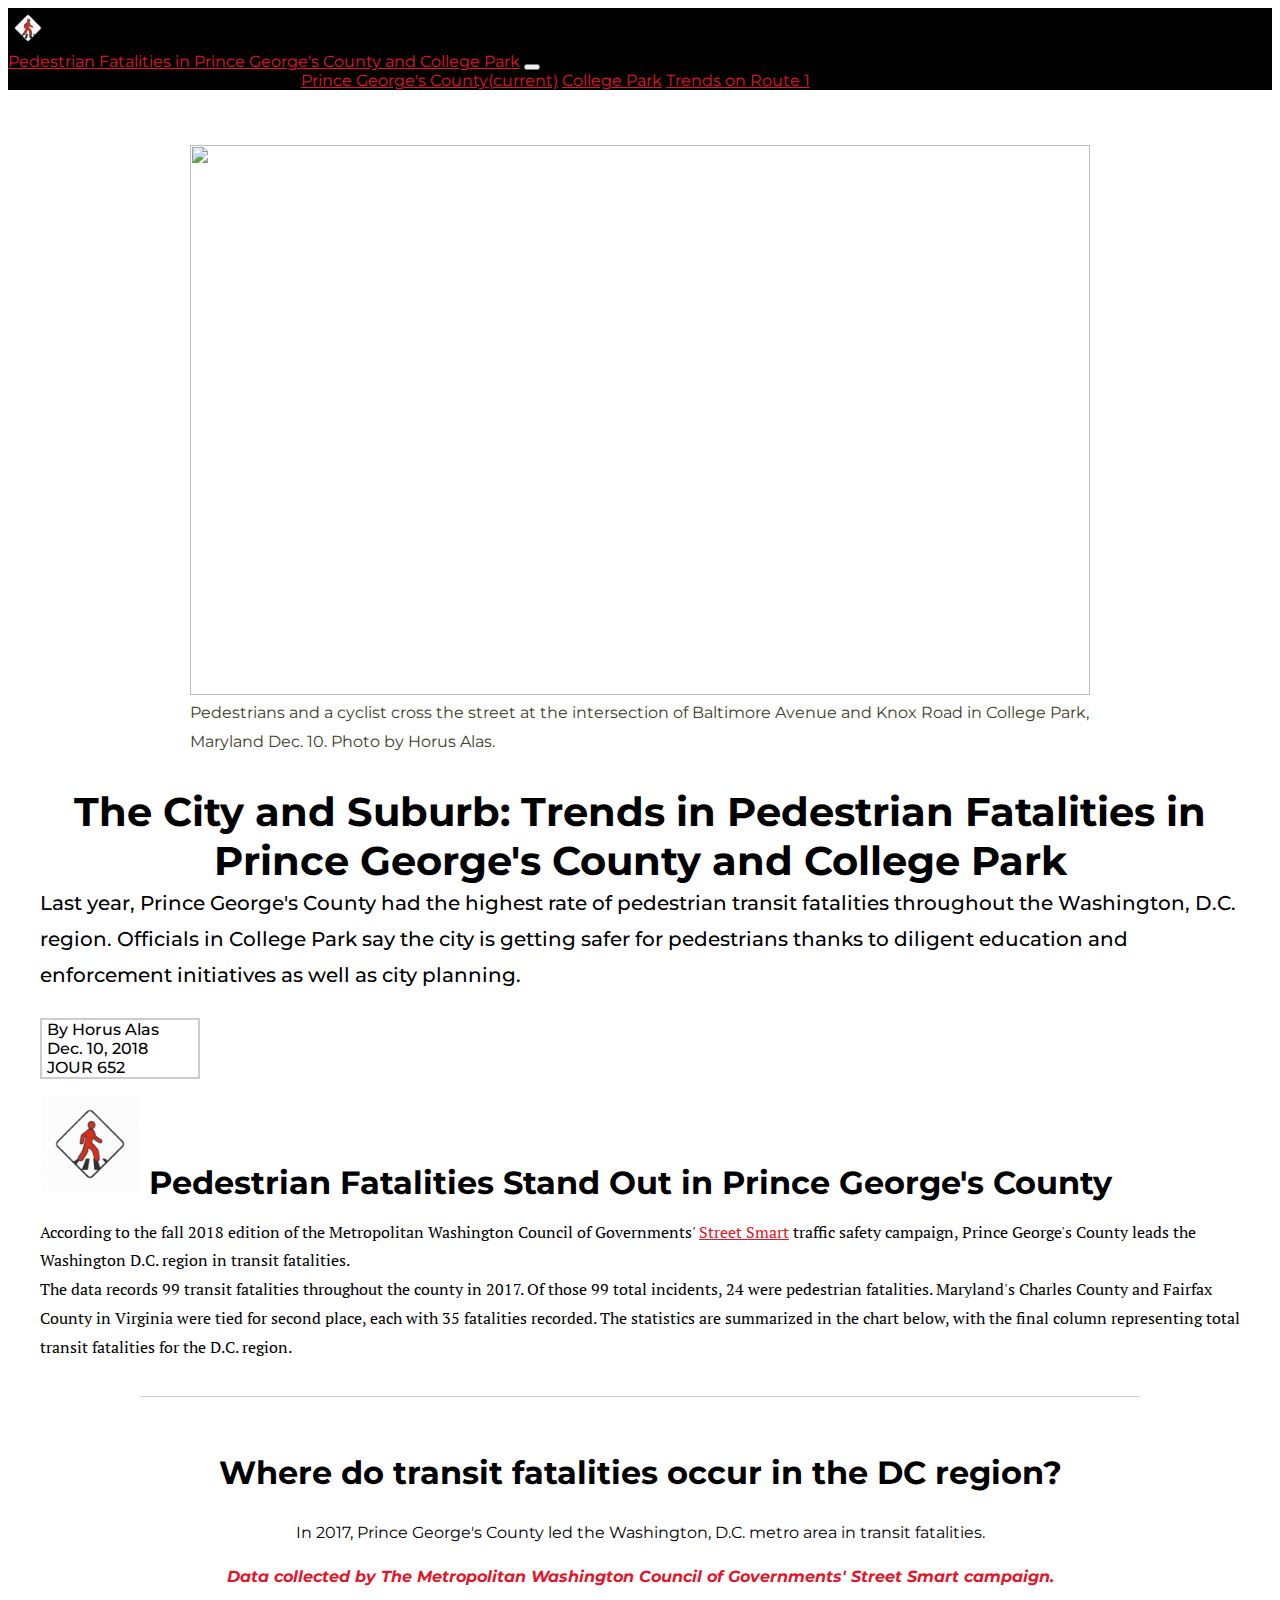
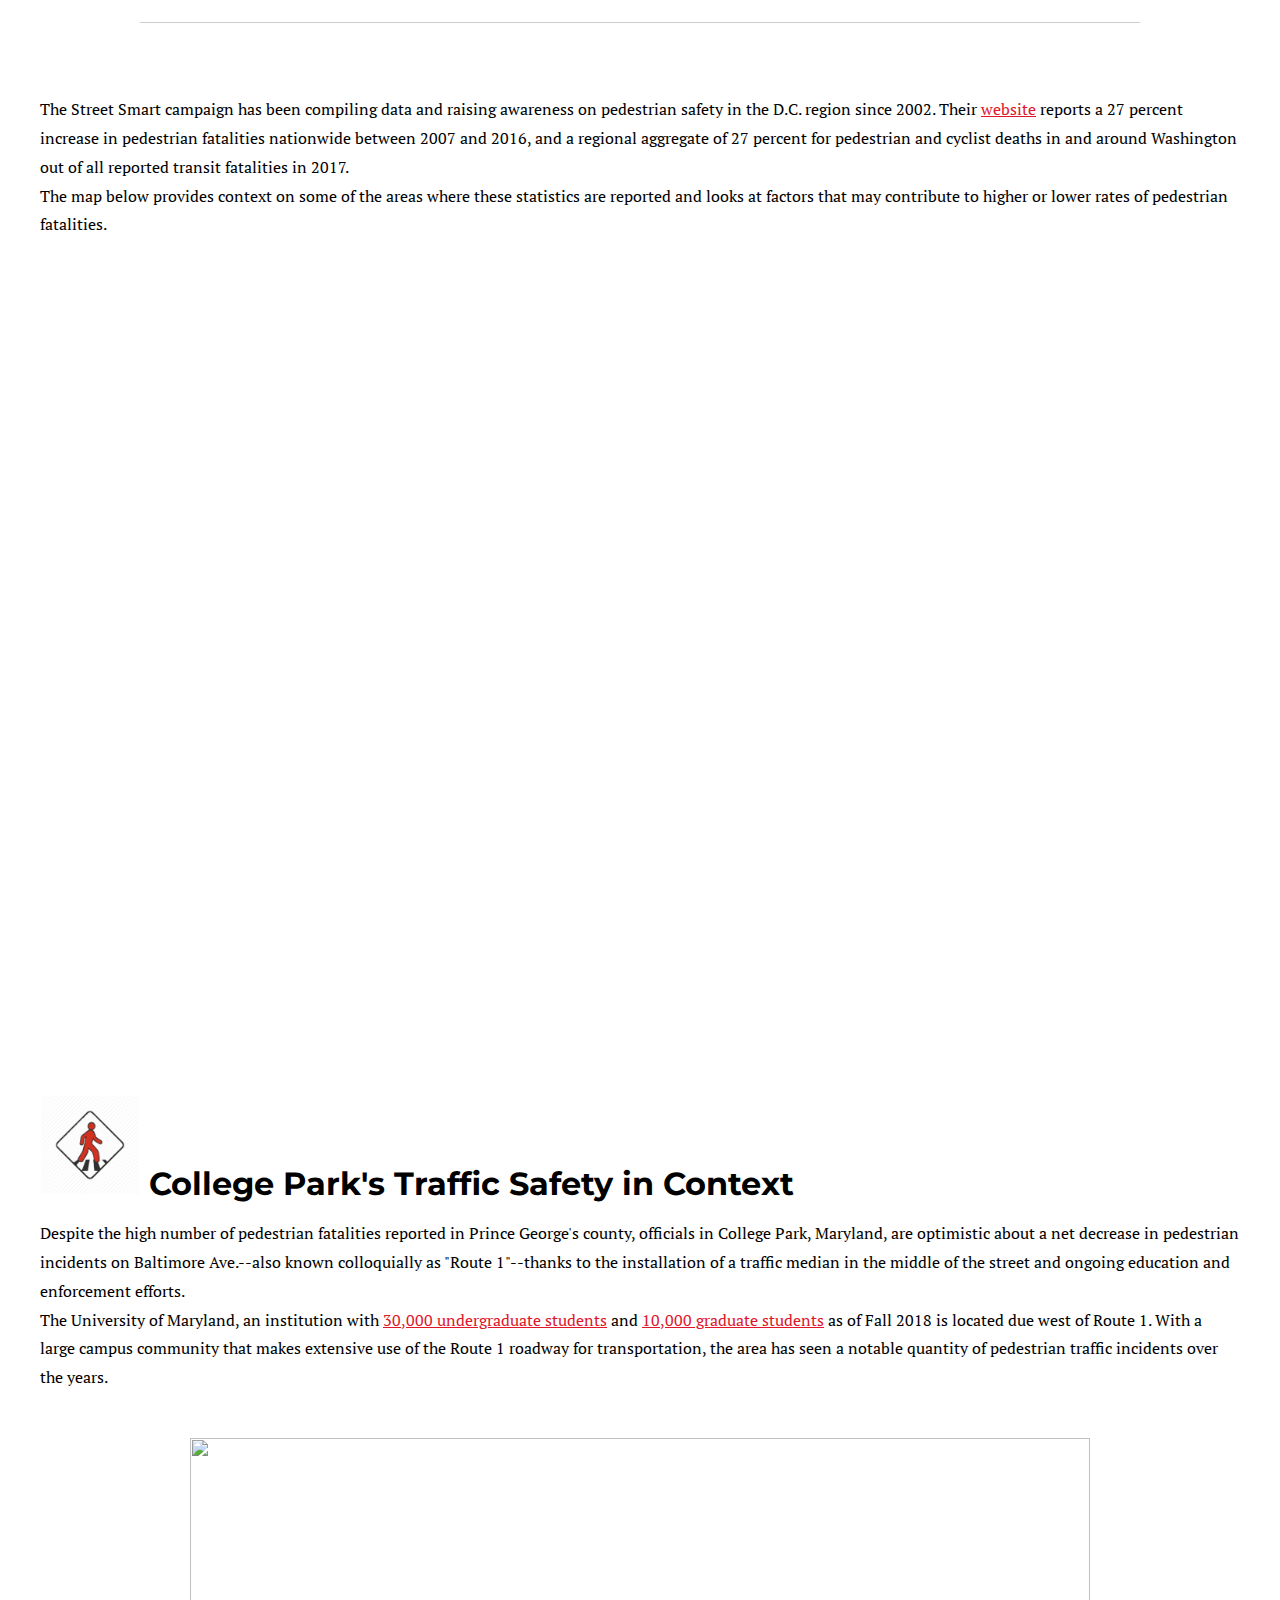
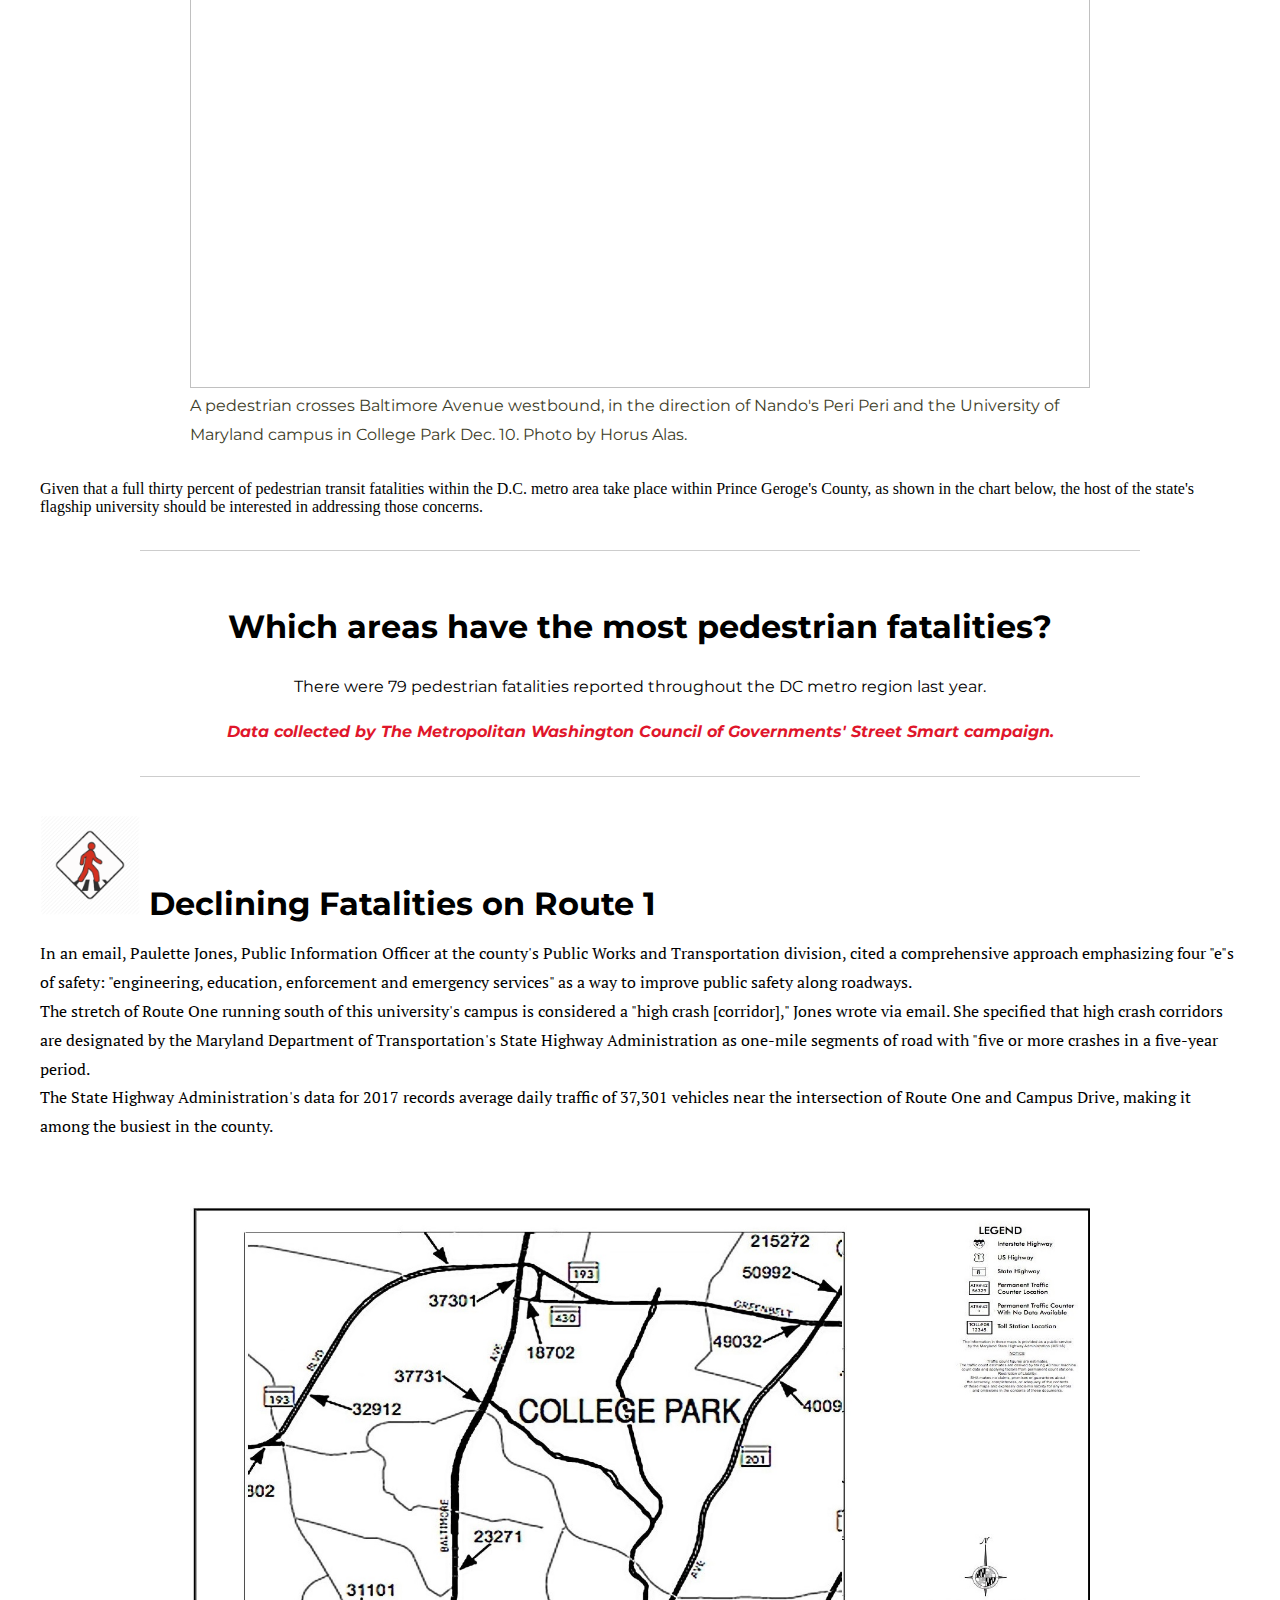
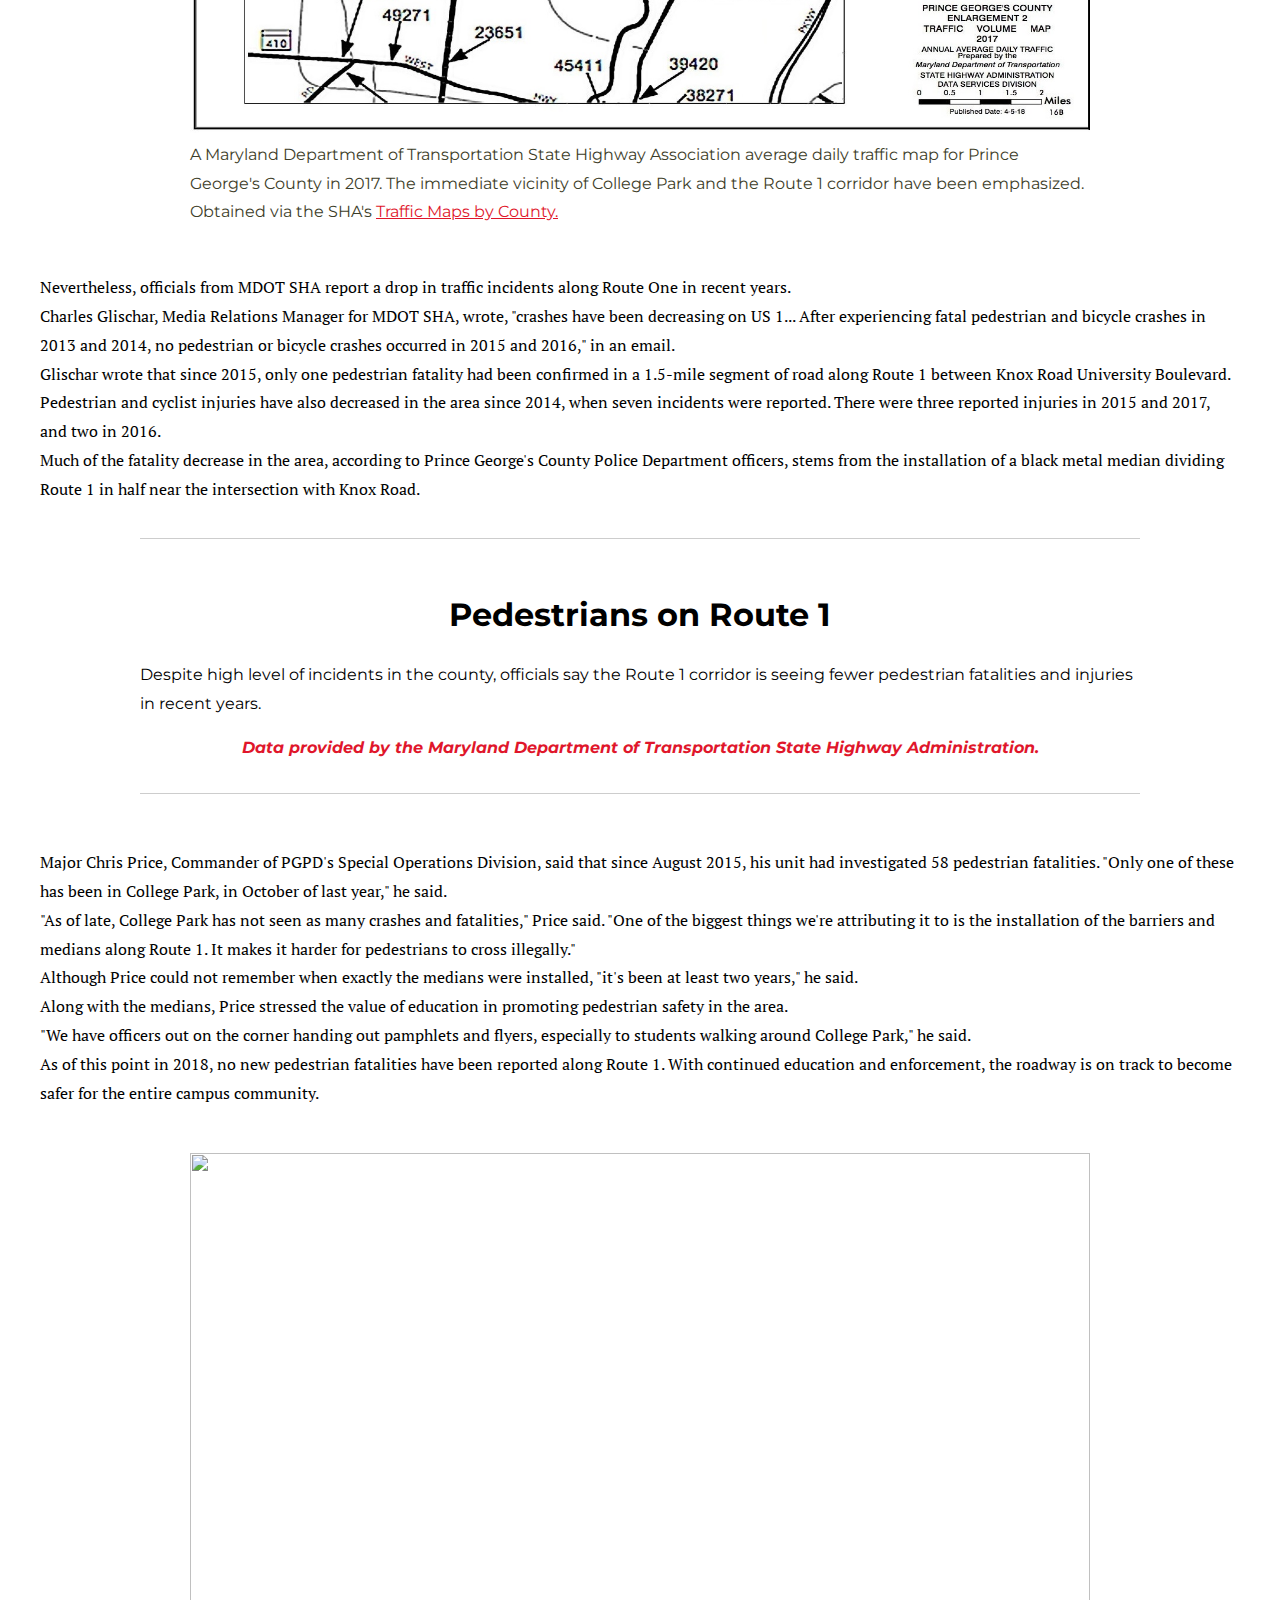
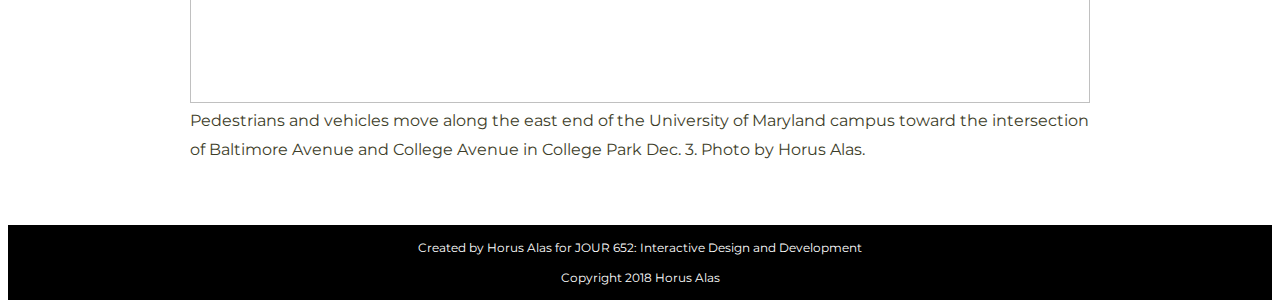
==== final-story-project/index.html @ e6e42526 "Stuff." ====
<!doctype html>

<html lang="en">
<head>
<meta name="viewport" content="width=device-width,
initial-scale=1, shrink-to-fit=no">

<title>Pedestrian Safety, Prince George's County and College Park</title>
<meta name="description" content="Final Project Story Assignment">

<!-- JQuery Script -->
<script src="https://ajax.googleapis.com/ajax/libs/jquery/3.3.1/jquery.min.js"></script>

<!-- Bootstrap CSS -->
   <link rel="stylesheet" href="https://stackpath.bootstrapcdn.com/bootstrap/4.1.0/css/bootstrap.min.css" integrity="sha384-9gVQ4dYFwwWSjIDZnLEWnxCjeSWFphJiwGPXr1jddIhOegiu1FwO5qRGvFXOdJZ4" crossorigin="anonymous">

<!-- Font Awesome CSS -->
<link rel="stylesheet" href="https://use.fontawesome.com/releases/v5.1.0/css/all.css" integrity="sha384-lKuwvrZot6UHsBSfcMvOkWwlCMgc0TaWr+30HWe3a4ltaBwTZhyTEggF5tJv8tbt" crossorigin="anonymous">

<link href="https://fonts.googleapis.com/css?family=PT+Serif:400,400i,700" rel="stylesheet">

<link href="https://fonts.googleapis.com/css?family=Montserrat:400,400i,700|PT+Serif:400,400i,700" rel="stylesheet">


<!-- Load c3.css -->
   <link href="https://cdnjs.cloudflare.com/ajax/libs/c3/0.6.8/c3.min.css" rel="stylesheet">

   <!-- Load our CSS -->
   <link rel="stylesheet" href="style.css">

   <!-- Load d3.js and c3.js -->
   <script src="https://cdnjs.cloudflare.com/ajax/libs/d3/5.7.0/d3.min.js" charset="utf-8"></script>
   <script src="https://cdnjs.cloudflare.com/ajax/libs/c3/0.6.8/c3.min.js"></script>
</head>

<body>
  <nav class="navbar navbar-expand-lg navbar-dark bg-dark">
    <div id="banner-icon"><img src="sign4.png" div class="icon"></div>
 <a class="navbar-brand" href="#">Pedestrian Fatalities in Prince George's County and College Park</a>
 <button class="navbar-toggler" type="button" data-toggle="collapse" data-target="#navbarSupportedContent" aria-controls="navbarSupportedContent" aria-expanded="false" aria-label="Toggle navigation">
   <span class="navbar-toggler-icon"></span>
 </button>


 <div class="collapse navbar-collapse" id="navbarSupportedContent">
   <ul class="navbar-nav mr-auto">
     <li class="nav-item active">
       <a class="nav-link" href="#pgcounty">Prince George's County<span class="sr-only">(current)</span></a>
     </li>
     <li class="nav-item">
       <a class="nav-link" href="#cp">College Park</a>
     </li>
     <li class="nav-item">
       <a class="nav-link" href="#trends">Trends on Route 1</a>
     </li>
 </div>
</nav>

<div class="container">
  <div class="intro">
  <div id="hero"><img src="art2.jpg" width= 900 height= 550 div class="hero-image">
  <p class= "caption">Pedestrians and a cyclist cross the street at the intersection of Baltimore Avenue and Knox Road in College Park, Maryland Dec. 10. Photo by Horus Alas.</p></div>

  <div id="headline">The City and Suburb: Trends in Pedestrian Fatalities in Prince George's County and College Park</div>

  <p class="introtext">Last year, Prince George's County had the highest rate of pedestrian transit fatalities throughout the Washington, D.C. region. Officials in College Park say the city is getting safer for pedestrians thanks to diligent education and enforcement initiatives as well as city planning.</p>

  <div id="byline"><div id="b-text">By Horus Alas<br>Dec. 10, 2018<br>JOUR 652</div></div></div>

  <div class="content">
  <div class="row">
    <div id="subheading">
    <div id="chapter-icon"><img src="sign4.png" div class="chap-icon"></div>
    <div id="chaptertitle"><a name="pgcounty">Pedestrian Fatalities Stand Out in Prince George's County</a></div></div></div>

  <p class="chaptertext">According to the fall 2018 edition of the Metropolitan Washington Council of Governments' <a href="http://www.bestreetsmart.net/docs/2018/2018-campaign-fact-sheet-fall.pdf">Street Smart</a> traffic safety campaign, Prince George's County leads the Washington D.C. region in transit fatalities.<br>

The data records 99 transit fatalities throughout the county in 2017. Of those 99 total incidents, 24 were pedestrian fatalities. Maryland's Charles County and Fairfax County in Virginia were tied for second place, each with 35 fatalities recorded. The statistics are summarized in the chart below, with the final column representing total transit fatalities for the D.C. region.</p><br>

<!-- first graphic container-->
<div class="graphic-container">
  <h2 class="graphic-headline">Where do transit fatalities occur in the DC region?</h2>
  <p class="graphic-text1">In 2017, Prince George's County led the Washington, D.C. metro area in transit fatalities.</p>
  <div id="transitbycounty"></div>
  <p class="graphic-caption"><em>Data collected by The Metropolitan Washington Council of Governments' Street Smart campaign.</em></p>
</div>
<!-- END first graphic container-->
<div id="transitbycounty"></div><br><br>

<p class="chaptertext">The Street Smart campaign has been compiling data and raising awareness on pedestrian safety in the D.C. region since 2002. Their <a href="http://www.bestreetsmart.net/about/">website</a> reports a 27 percent increase in pedestrian fatalities nationwide between 2007 and 2016, and a regional aggregate of 27 percent for pedestrian and cyclist deaths in and around Washington out of all reported transit fatalities in 2017.<br>
  The map below provides context on some of the areas where these statistics are reported and looks at factors that may contribute to higher or lower rates of pedestrian fatalities.</p><br>

  <iframe src="https://uploads.knightlab.com/storymapjs/2f2633bed79fc500f46748574baecd83/pedestrian-fatalities-in-dc-region/index.html" frameborder="0" width="100%" height="800"></iframe><br><br>

  <div class="row">
    <div id="subheading">
    <div id="chapter-icon"><img src="sign4.png" div class="chap-icon"></div>
    <div id="chaptertitle"><a name="cp">College Park's Traffic Safety in Context</a></div></div>


<p class="chaptertext">Despite the high number of pedestrian fatalities reported in Prince George's county, officials in College Park, Maryland, are optimistic about a net decrease in pedestrian incidents on Baltimore Ave.--also known colloquially as "Route 1"--thanks to the installation of a traffic median in the middle of the street and ongoing education and enforcement efforts.<br>
The University of Maryland, an institution with <a href="https://irpa.umd.edu/CampusCounts/Enrollments/stuprofile_allug.pdf">30,000 undergraduate students</a> and <a href="https://irpa.umd.edu/CampusCounts/Enrollments/stuprofile_allgrad.pdf">10,000 graduate students</a> as of Fall 2018 is located due west of Route 1. With a large campus community that makes extensive use of the Route 1 roadway for transportation, the area has seen a notable quantity of pedestrian traffic incidents over the years.<br>

<div id="photo2" width= 800><img src="art3.jpg" width= 800 height= 550 div class="photos">
<p class= "caption">A pedestrian crosses Baltimore Avenue westbound, in the direction of Nando's Peri Peri and the University of Maryland campus in College Park Dec. 10. Photo by Horus Alas.</p></div>

Given that a full thirty percent of pedestrian transit fatalities within the D.C. metro area take place within Prince Geroge's County, as shown in the chart below, the host of the state's flagship university should be interested in addressing those concerns.</p><br>

<!-- second graphic container-->
<div class="graphic-container">
  <h2 class="graphic-headline">Which areas have the most pedestrian fatalities?</h2>
  <p class="graphic-text1">There were 79 pedestrian fatalities reported throughout the DC metro region last year.</p>
  <div id="pedestrian-incidents"></div>
  <p class="graphic-caption"><em>Data collected by The Metropolitan Washington Council of Governments' Street Smart campaign.</em>
</div>
<!-- END second graphic container-->
<div id="pedestrian-incidents"></div></div><br>

<div class="row">
  <div id="subheading">
  <div id="chapter-icon"><img src="sign4.png" div class="chap-icon"></div>
  <div id="chaptertitle"><a name="trends">Declining Fatalities on Route 1</a></div></div>

<p class="chaptertext">In an email, Paulette Jones, Public Information Officer at the county's Public Works and Transportation division, cited a comprehensive approach emphasizing four "e"s of safety: "engineering,  education, enforcement and emergency services" as a way to improve public safety along roadways.<br>

The stretch of Route One running south of this university's campus is considered a "high crash [corridor]," Jones wrote via email. She specified that high crash corridors are designated by the Maryland Department of Transportation's State Highway Administration as one-mile segments of road with "five or more crashes in a five-year period.<br>

The State Highway Administration's data for 2017 records average daily traffic of 37,301 vehicles near the intersection of Route One and Campus Drive, making it among the busiest in the county.<br>

<div id="photo1" width= 800><img src="cptrafficmap.jpg" width= 800 height= 550 div class="photos">
<p class= "caption">A Maryland Department of Transportation State Highway Association average daily traffic map for Prince George's County in 2017. The immediate vicinity of College Park and the Route 1 corridor have been emphasized. Obtained via the SHA's <a href="https://www.roads.maryland.gov/Traffic_Volume_Maps/Traffic_Volume_Maps.pdf">Traffic Maps by County.</a></p></div>

<p class="chaptertext">Nevertheless, officials from MDOT SHA report a drop in traffic incidents along Route One in recent years.<br>

Charles Glischar, Media Relations Manager for MDOT SHA, wrote, "crashes have been decreasing on US 1... After experiencing fatal pedestrian and bicycle crashes in 2013 and 2014, no pedestrian or bicycle crashes occurred in 2015 and 2016," in an email.<br>

Glischar wrote that since 2015, only one pedestrian fatality had been confirmed in a 1.5-mile segment of road along Route 1 between Knox Road University Boulevard. Pedestrian and cyclist injuries have also decreased in the area since 2014, when seven incidents were reported. There were three reported injuries in 2015 and 2017, and two in 2016.<br>

Much of the fatality decrease in the area, according to Prince George's County Police Department officers, stems from the installation of a black metal median dividing Route 1 in half near the intersection with Knox Road.</p><br>

<!-- third graphic container-->
<div class="graphic-container">
  <h2 class="graphic-headline">Pedestrians on Route 1</h2>
  <p class="graphic-text">Despite high level of incidents in the county, officials say the Route 1 corridor is seeing fewer pedestrian fatalities and injuries in recent years.</p>
  <div id="route1"></div>
  <p class="graphic-caption"><em>Data provided by the Maryland Department of Transportation State Highway Administration.</em></p>
</div>
<!-- END third graphic container-->
  <div id="route1"></div><br>

<p class="chaptertext">Major Chris Price, Commander of PGPD's Special Operations Division, said that since August 2015, his unit had investigated 58 pedestrian fatalities. "Only one of these has been in College Park, in October of last year," he said.<br>

"As of late, College Park has not seen as many crashes and fatalities," Price said. "One of the biggest things we're attributing it to is the installation of the barriers and medians along Route 1. It makes it harder for pedestrians to cross illegally."<br>

Although Price could not remember when exactly the medians were installed, "it's been at least two years," he said.<br>

Along with the medians, Price stressed the value of education in promoting pedestrian safety in the area.<br>

"We have officers out on the corner handing out pamphlets and flyers, especially to students walking around College Park," he said.<br>

As of this point in 2018, no new pedestrian fatalities have been reported along Route 1. With continued education and enforcement, the roadway is on track to become safer for the entire campus community.</p>

<div id="photo3" width= 800><img src="art1.jpg" width= 800 height= 550 div class="photos">
<p class= "caption">Pedestrians and vehicles move along the east end of the University of Maryland campus toward the intersection of Baltimore Avenue and College Avenue in College Park Dec. 3. Photo by Horus Alas.</p></div>
</div></div>





<div id=footer><div id="ftext"><br>Created by Horus Alas for JOUR 652: Interactive Design and Development<br><br>
  Copyright 2018 Horus Alas</div></div>

</div><!--end container>

  <!-- c3 script-->
     <script type="text/javascript">
     //CHART 1


  var chart2 = c3.generate({
   bindto: '#transitbycounty',
   data: {
     columns: [
       ['Alexadnria City', 4],
       ['Arlington Co.', 5],
       ['Fairfax City', 0],
       ['Fairfax Co.', 35],
       ['Falls Church', 0],
       ['Loudon Co.', 22],
       ['Manassas', 2],
       ['Manassas Park City', 0],
       ['Charles Co.', 35],
       ['Frederick Co.', 27],
       ['Montgomery Co.', 33],
       ['Prince Georges Co.', 99],
       ['Prince William Co.', 22],
       ['District of Columbia', 30],
       ['Total', 314],

     ],
     type: 'bar'
   },
   color: {
     pattern: ['#ff3333', '#d1d1e0', '#15151e', '#ff4000', '#e0e0d1', '#1e1e15', '#cc0000', '#e0ebeb', '#141f1f', '#800000', '#cccccc', '#404040', '#990000', '#737373', '#e0162b',]
   }
 });

 var chart3 = c3.generate({
  bindto: '#pedestrian-incidents',
  data: {
    // iris data from R
    columns: [
      ['Alexadnria City', 2],
      ['Arlington Co.', 2],
      ['Fairfax City', 0],
      ['Fairfax Co.', 10],
      ['Falls Church', 0],
      ['Loudon Co.', 2],
      ['Manassas', 1],
      ['Manassas Park City', 0],
      ['Charles Co.', 6],
      ['Frederick Co.', 3],
      ['Montgomery Co.', 14],
      ['Prince Georges Co.', 24],
      ['Prince William Co.', 4],
      ['District of Columbia', 11],


    ],
    type : 'pie',
    onclick: function (d, i) { console.log("onclick", d, i); },
    onmouseover: function (d, i) { console.log("onmouseover", d, i); },
    onmouseout: function (d, i) { console.log("onmouseout", d, i); }
  },
  color: {
    pattern: ['#ff3333', '#d1d1e0', '#15151e', '#ff4000', '#e0e0d1', '#1e1e15', '#cc0000', '#e0ebeb', '#141f1f', '#800000', '#cccccc', '#404040', '#990000', '#737373', '#e0162b',]
  }
});

var chart = c3.generate({
  bindto: '#route1',
  data: {
    x: 'x',
    columns: [
      ['x', 2014, 2015, 2016, 2017,],      ['Cyclist and pedestrian fatalities', 1, 0, 0, 1,],
      ['Cyclist and pedestrian injuries', 7, 3, 2, 3,],
      ['Property damage incidents', 1, 1, 1, 1,],
      ['Total incidents per year', 9, 4, 3, 5,],
    ]
  },
  color: {
    pattern: ['#d1d1e0', '#262626', '#cc0000', '#e0162b', '#60c4b2',]
  }
});

 </script>

</body>
</html>
---- final-story-project/style.css ----
.container {max-width: 1400px;
width: 100%;
margin: 0 auto;}

#headline {font-size: 2.5em;
  font-family: 'Montserrat', Helvetica, sans-serif;
  text-align: center;
  font-weight: 700;}

#byline {font-size: 1em;
font-family: 'Montserrat', arial, sans-serif;
font-weight: 500;
margin-bottom: 15px;
max-width: 900px;
width: 13%;
border: 2px solid #cdcdcd;}
#b-text {padding-left: 5px;}

@media only screen and (max-width: 600px) {
    #headline, #container {font-size: 20px; margin: 0 auto; width: 100%;}
    .graphic-container, iframe {margin: 0 auto; width: 100%;}
    .navbar-brand {max-width: 100%; font-size: 20px;}}

@media only screen and (max-width: 600px) {#photo1 {margin: 0 auto; width: 100%; height: 150;} .photos {width: 100%; height: 150;}}

@media only screen and (max-width: 600px) {
  #chaptertitle, .subheading {font-size: 16px;}
  .introtext, .chaptertext, .navbar, .caption, #subheading, .navbar navbar-expand-lg navbar-dark bg-dark, .row, #byline, nav {font-size: 12px; margin: 0 auto; width: 100%;}}

@media only screen and (max-width: 600px) {
  #hero, .hero-image, .photos, #photo1, #photo2, #photo3 {margin: 0 auto; width: 100%; height: auto;}}

@media only screen and (max-width: 600px) {.nav-item, .nav-item-active, .nav-link, .navbar, ul.navbar-nav, .navbar-toggler, .navbar-toggler-icon {margin: 0 auto; width: 100%;}}

a:link {color: #e0162b;}
a:hover {color: #0052a5;}
a:visited {#999;}

p {text-align:left;
 line-height:180%;}
.red {color: #e0162b;}
.blue {color: #0052a5;}
.bg-dark {background:#000 !important;}

ul.navbar-nav {margin-left: 20%; display: inline;}
.nav-item, .nav-item-active, .nav-link {display: inline; font-size: 1em;}
.navbar {font-family: 'Montserrat', sans-serif;}

.icon {width: 40px; display: inline;}
#banner-icon {margin-right: 5px;}

.hero-image {width: 100%;
max-width: 900px;
margin: 0 auto;}
#hero {text-align: center;
margin: 0 auto;
padding-top: 5px; padding-left: 5px; padding-right: 5px;
max-width: 900px;
margin-top: 50px;}

.introtext {width: 100%;
margin-top: 10px; margin-bottom: 25px; margin: 0 auto;
padding-bottom: 25px;
font-family: "Montserrat", sans-serif, arial;
font-weight: 500;
font-size: 1.25em;}

.chap-icon {width: 100px; display: inline;}
#chapter-icon {margin-right: 5px; display: inline;}
#subheading {display: inline;
padding-top: 20px; width: 100%; text-align: left;}
#chaptertitle {font-family: "Montserrat", sans-serif;
font-size: 2em;
font-weight: 700;
display: inline;
color: black;}

.intro {max-width: 1200px; margin: 0 auto;}
.content {max-width: 1200px; margin: 0 auto;}

.chaptertext {font-family: 'PT Serif', serif, 'Times New Roman';
font-size: 1em;}

.caption {
 margin:0 auto;
 padding-bottom:30px;
 font-family: 'Montserrat', sans-serif;
 color:#3d3d29;}

.graphic-container {
 padding-top:30px;
 padding-bottom:30px;
 border-top:1px solid #cdcdcd;
 border-bottom:1px solid #cdcdcd;
 font-family: 'Montserrat', sans-serif;
 margin:0 auto;
 margin-bottom: 20px;
 max-width: 1000px;
 width: 100%}

.graphic-caption {width: 100%;
  max-width: 900px;
  margin: 0 auto;
font-family: 'Montserrat', sans-serif;
color: #e0162b;
text-align: center;
font-weight: 700;}

.graphic-headline {font-size: 2em;
  font-family: 'Montserrat', sans-serif;
  text-align: center;
  font-weight: 700;}

.graphic-text1 {font-family: 'Montserrat', sans-serif;
font-weight: 400; text-align: center;}
.graphic-text {font-family: 'Montserrat', sans-serif;
font-weight: 400;}

#photo1, #photo2, #photo3 {width: 100%;
max-width: 900px;
margin: 0 auto;}
.photos {text-align: center;
margin: 0 auto;
margin-top: 30px;
max-width: 800;
width: 100%;}

#footer {width: 100%;
margin: 0 auto;
background-color: black;
height: 75px;
font-size: 12px;
color: white;
font-family: 'Montserrat', arial, sans-serif;
display: block;
margin-top: 30px;
margin-bottom: 5px;
text-align: center;}

#ftext {padding-bottom: 10px;}
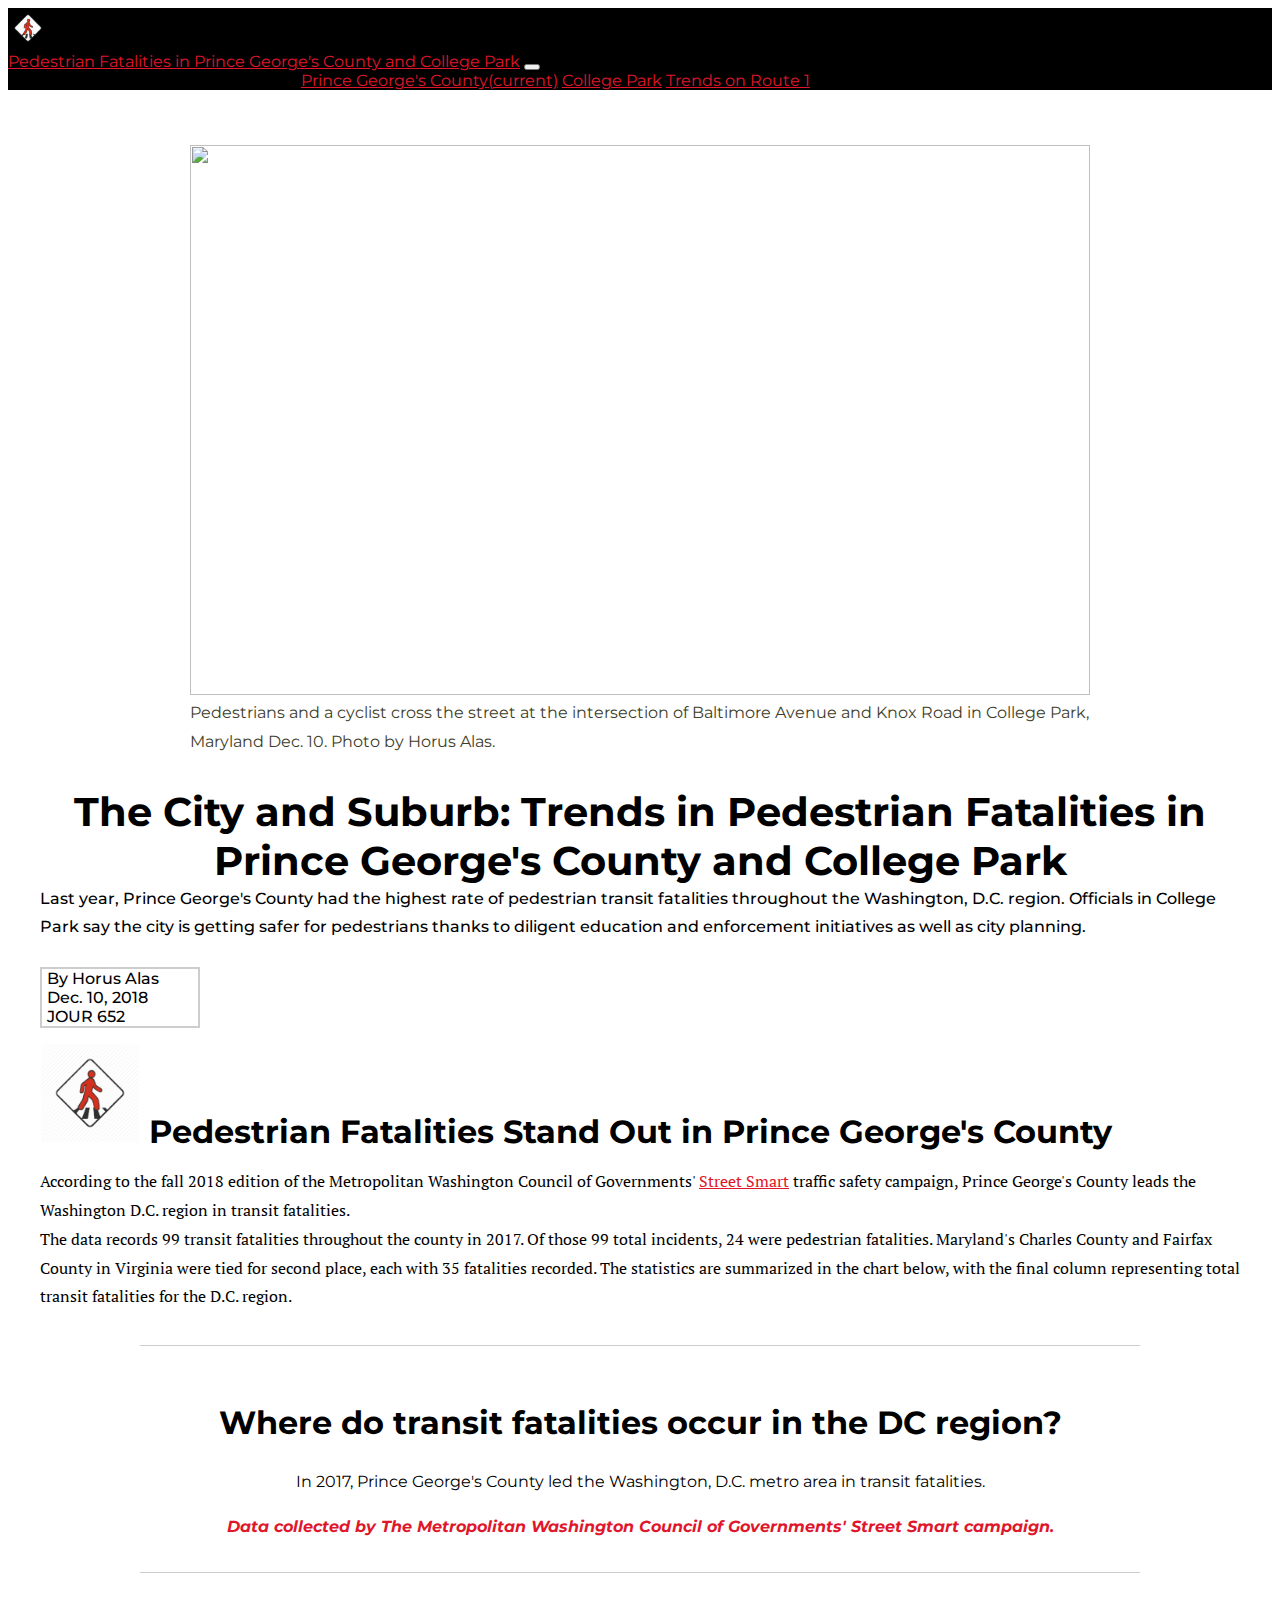
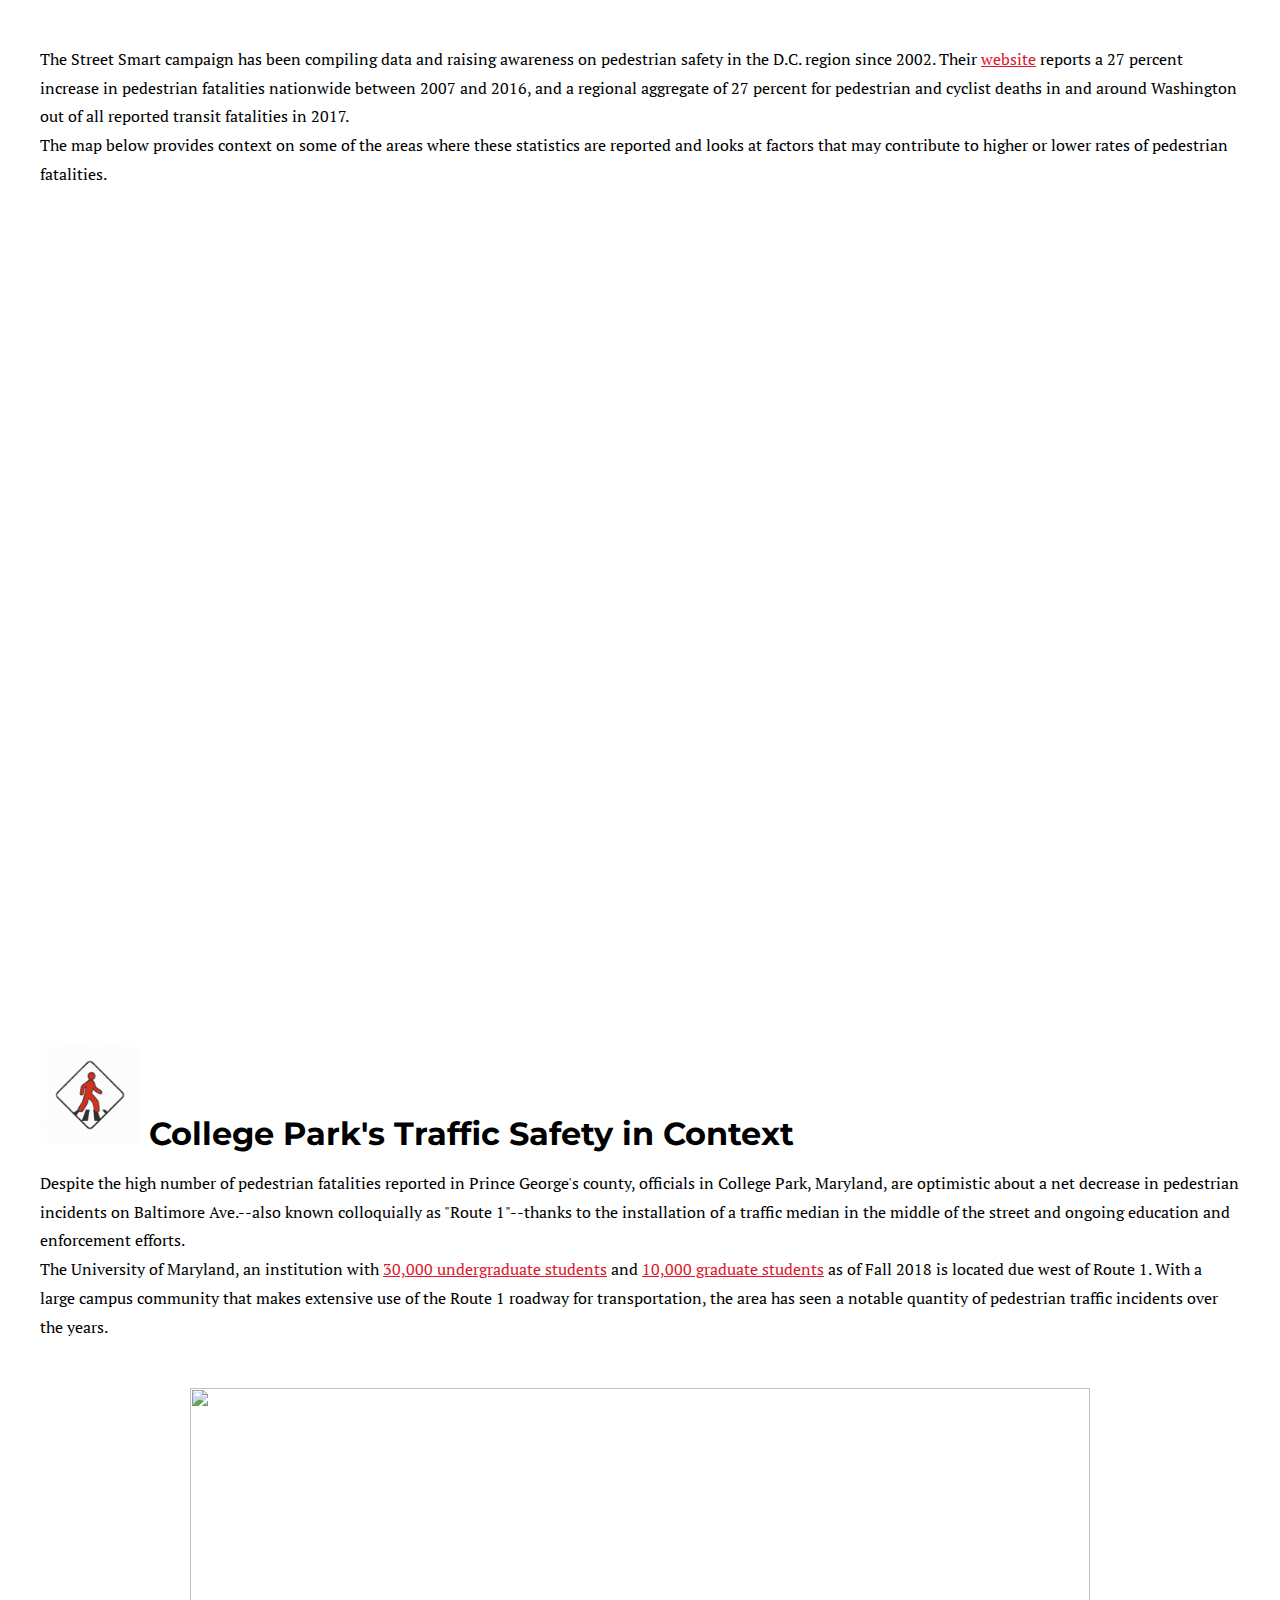
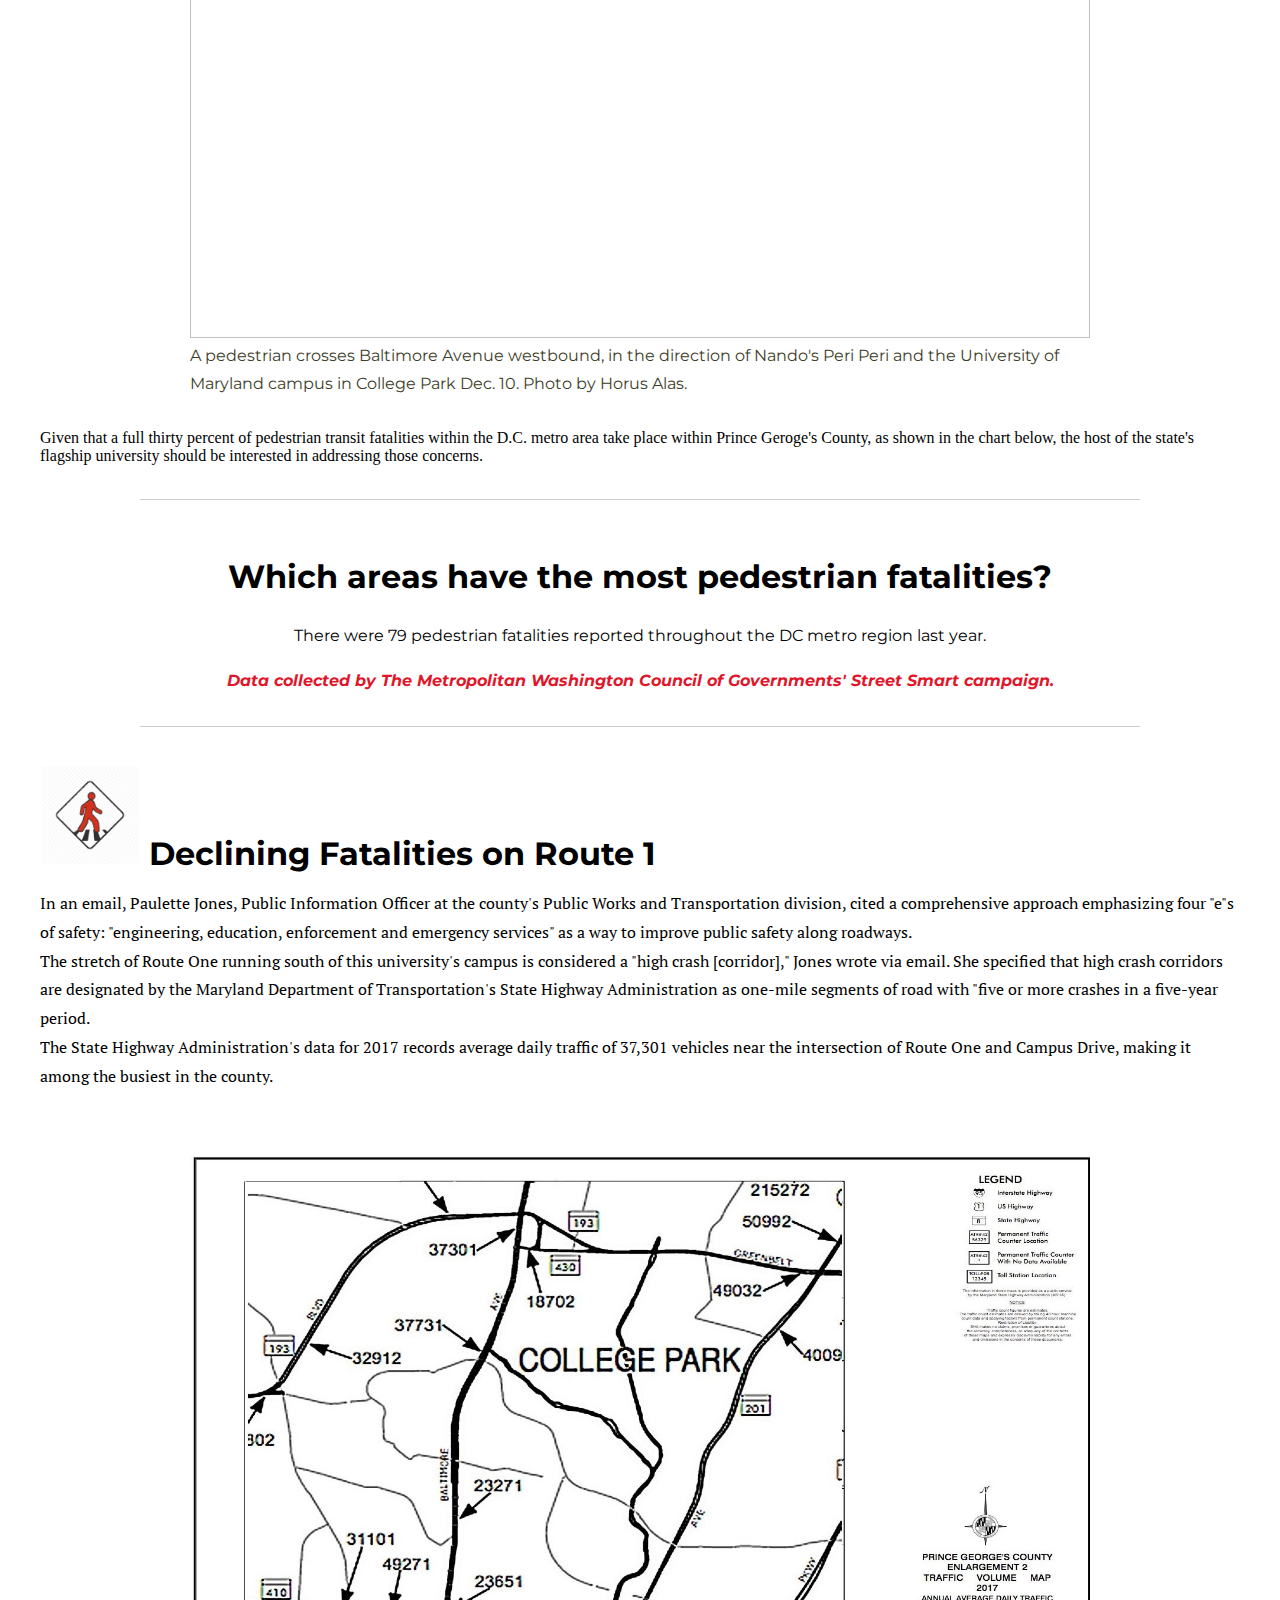
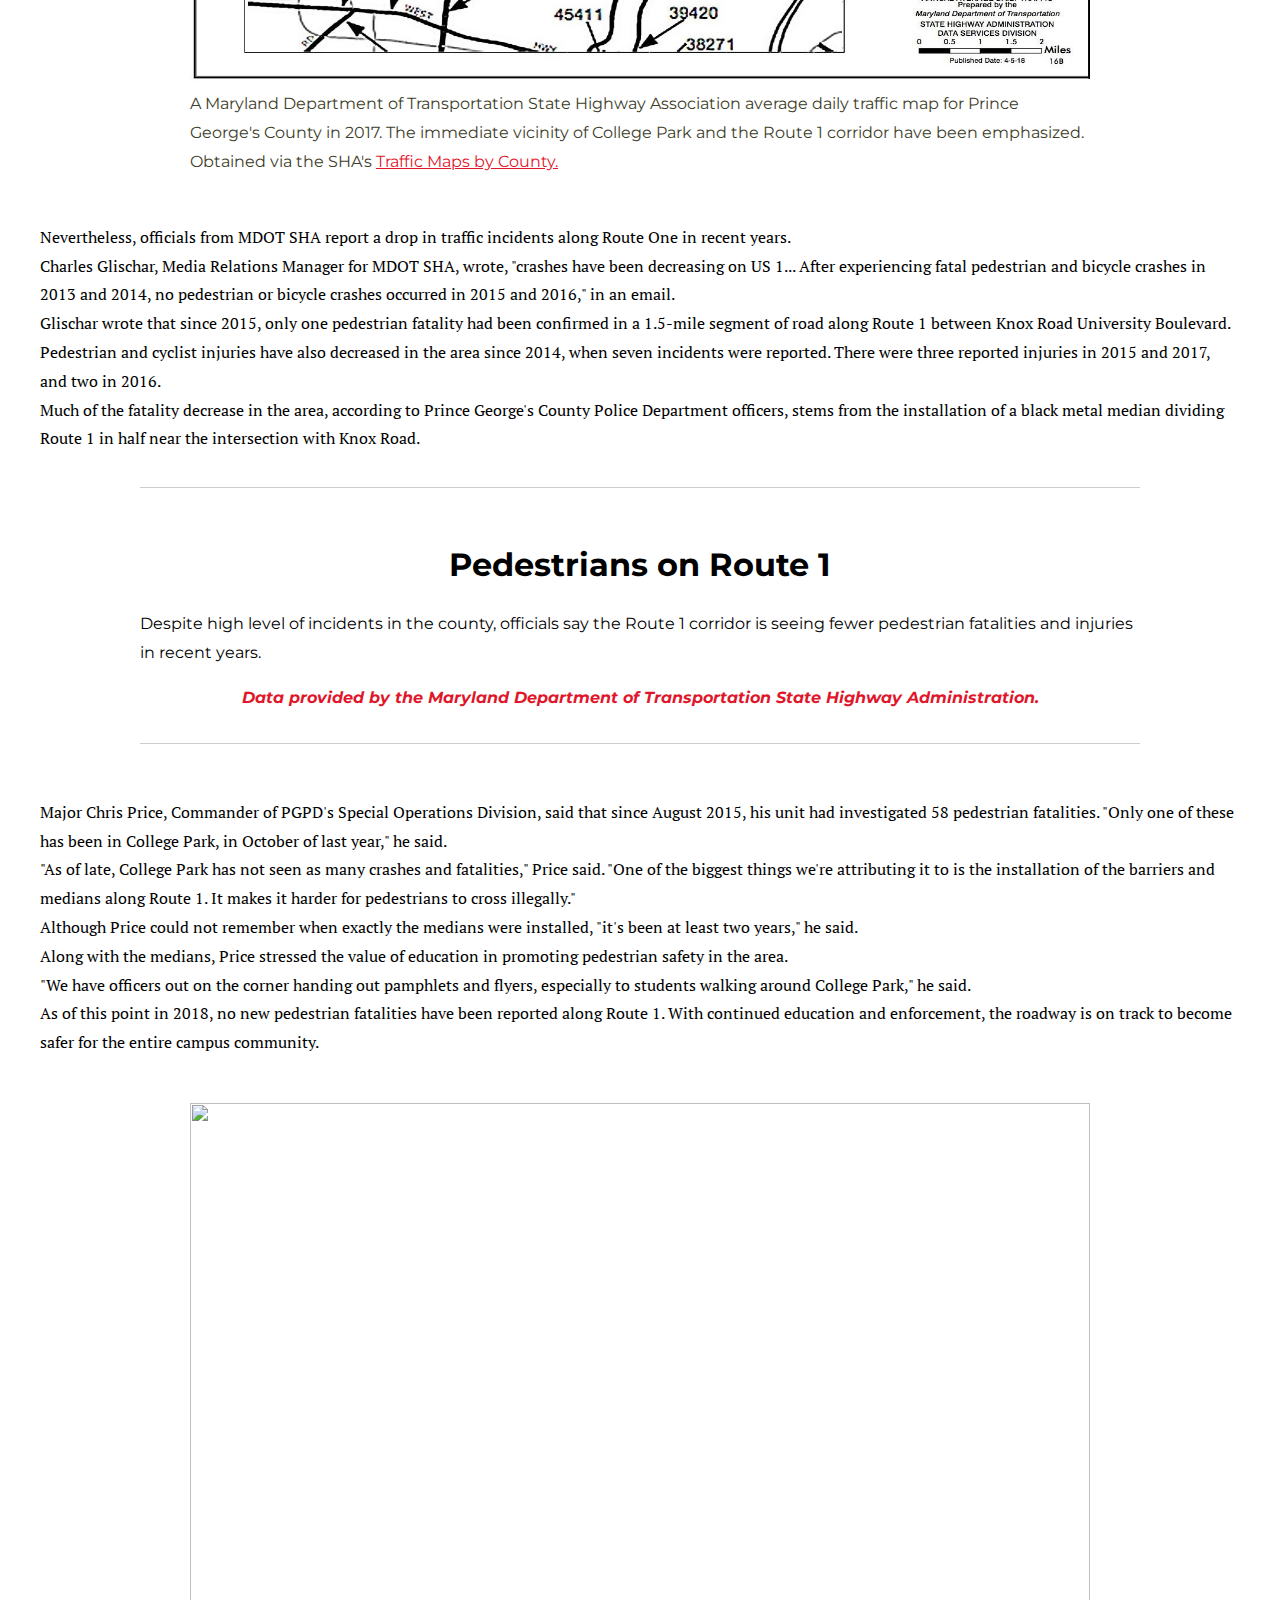
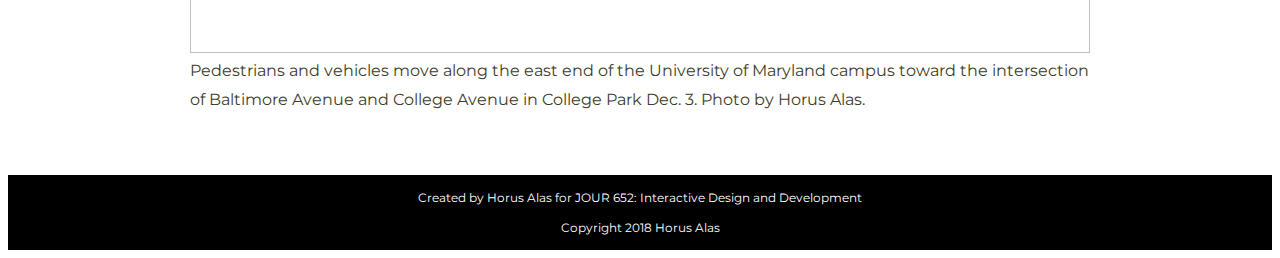
==== commit 354e688b: "Did some things to final story project" ====
--- a/final-story-project/index.html
+++ b/final-story-project/index.html
@@ -7,30 +7,26 @@
 
 <title>Pedestrian Safety, Prince George's County and College Park</title>
 <meta name="description" content="Final Project Story Assignment">
-
 <!-- JQuery Script -->
 <script src="https://ajax.googleapis.com/ajax/libs/jquery/3.3.1/jquery.min.js"></script>
-
 <!-- Bootstrap CSS -->
-   <link rel="stylesheet" href="https://stackpath.bootstrapcdn.com/bootstrap/4.1.0/css/bootstrap.min.css" integrity="sha384-9gVQ4dYFwwWSjIDZnLEWnxCjeSWFphJiwGPXr1jddIhOegiu1FwO5qRGvFXOdJZ4" crossorigin="anonymous">
-
+<link rel="stylesheet" href="https://stackpath.bootstrapcdn.com/bootstrap/4.1.0/css/bootstrap.min.css" integrity="sha384-9gVQ4dYFwwWSjIDZnLEWnxCjeSWFphJiwGPXr1jddIhOegiu1FwO5qRGvFXOdJZ4" crossorigin="anonymous">
 <!-- Font Awesome CSS -->
 <link rel="stylesheet" href="https://use.fontawesome.com/releases/v5.1.0/css/all.css" integrity="sha384-lKuwvrZot6UHsBSfcMvOkWwlCMgc0TaWr+30HWe3a4ltaBwTZhyTEggF5tJv8tbt" crossorigin="anonymous">
-
 <link href="https://fonts.googleapis.com/css?family=PT+Serif:400,400i,700" rel="stylesheet">
-
 <link href="https://fonts.googleapis.com/css?family=Montserrat:400,400i,700|PT+Serif:400,400i,700" rel="stylesheet">
-
-
 <!-- Load c3.css -->
-   <link href="https://cdnjs.cloudflare.com/ajax/libs/c3/0.6.8/c3.min.css" rel="stylesheet">
-
-   <!-- Load our CSS -->
-   <link rel="stylesheet" href="style.css">
-
-   <!-- Load d3.js and c3.js -->
-   <script src="https://cdnjs.cloudflare.com/ajax/libs/d3/5.7.0/d3.min.js" charset="utf-8"></script>
-   <script src="https://cdnjs.cloudflare.com/ajax/libs/c3/0.6.8/c3.min.js"></script>
+<link href="https://cdnjs.cloudflare.com/ajax/libs/c3/0.6.8/c3.min.css" rel="stylesheet">
+<!-- Load our CSS -->
+<link rel="stylesheet" href="style.css">
+<!-- Load d3.js and c3.js -->
+<script src="https://cdnjs.cloudflare.com/ajax/libs/d3/5.7.0/d3.min.js" charset="utf-8"></script>
+<script src="https://cdnjs.cloudflare.com/ajax/libs/c3/0.6.8/c3.min.js"></script>
+<!--Tab icon-->
+<link rel="shortcut icon" href="sign4.png" type="image/x-icon">
+<link rel="icon" href="sign4.png" type="image/x-icon">
+<style>.inner-border::-webkit-scrollbar {display: none;}
+</style>
 </head>
 
 <body>
--- a/final-story-project/style.css
+++ b/final-story-project/style.css
@@ -3,9 +3,9 @@
 margin: 0 auto;}
 
 #headline {font-size: 2.5em;
-  font-family: 'Montserrat', Helvetica, sans-serif;
-  text-align: center;
-  font-weight: 700;}
+font-family: 'Montserrat', Helvetica, sans-serif;
+text-align: center;
+font-weight: 700;}
 
 #byline {font-size: 1em;
 font-family: 'Montserrat', arial, sans-serif;
@@ -16,25 +16,32 @@
 border: 2px solid #cdcdcd;}
 #b-text {padding-left: 5px;}
 
-@media only screen and (max-width: 600px) {
-    #headline, #container {font-size: 20px; margin: 0 auto; width: 100%;}
-    .graphic-container, iframe {margin: 0 auto; width: 100%;}
-    .navbar-brand {max-width: 100%; font-size: 20px;}}
+@media only screen and (max-width: 600px) {#headline, #container {font-size: 20px; margin: 0 auto; width: 100%;}
+.graphic-container, iframe {margin: 0 auto; width: 100%;}
+.navbar-brand {width: auto; font-size: 10px; display: inline; overflow: visible;}
+nav.navbar.navbar-expand-lg.navbar-dark.bg-dark {width: 100%;}
+img.icon {display: none;}
+button.navbar-toggler {display: inline; float: left;}
+#photo1 {margin: 0 auto; width: 100%; height: 150;} .photos {width: 100%; height: 150;}
+#chaptertitle, .subheading {font-size: 16px;}
+.introtext, .chaptertext, .navbar, .caption, #subheading, .row, #byline, nav {font-size: 12px; margin: 0 auto; width: 100%;}
+#hero, .hero-image, .photos, #photo1, #photo2, #photo3 {margin: 0 auto; width: 100%; height: auto;}
+.chap-icon {width: 10%;}
+.nav-item, .nav-item-active, .nav-link, .navbar, ul.navbar-nav, {margin: 0 auto; width: 100%;}}
 
-@media only screen and (max-width: 600px) {#photo1 {margin: 0 auto; width: 100%; height: 150;} .photos {width: 100%; height: 150;}}
+@media only screen and (max-width: 770px) {button.navbar-toggler {display: none;}
+.navbar-brand {font-size: 16px; overflow: auto;}}
+@media only screen and (max-width: 810px) {img.icon {display: none;}}
+@media only screen and (min-width: 810px) {img.icon {display: inline;}}
 
-@media only screen and (max-width: 600px) {
-  #chaptertitle, .subheading {font-size: 16px;}
-  .introtext, .chaptertext, .navbar, .caption, #subheading, .navbar navbar-expand-lg navbar-dark bg-dark, .row, #byline, nav {font-size: 12px; margin: 0 auto; width: 100%;}}
-
-@media only screen and (max-width: 600px) {
-  #hero, .hero-image, .photos, #photo1, #photo2, #photo3 {margin: 0 auto; width: 100%; height: auto;}}
-
-@media only screen and (max-width: 600px) {.nav-item, .nav-item-active, .nav-link, .navbar, ul.navbar-nav, .navbar-toggler, .navbar-toggler-icon {margin: 0 auto; width: 100%;}}
+@media only screen and (min-width: 600px) {#introtext {font-size: 1.25em;}
+#chaptertitle {font-size: 2em;}
+.chap-icon {width: 100px;}}
 
 a:link {color: #e0162b;}
 a:hover {color: #0052a5;}
 a:visited {#999;}
+.element::-webkit-scrollbar { width: 0 !important }
 
 p {text-align:left;
  line-height:180%;}
@@ -46,7 +53,7 @@
 .nav-item, .nav-item-active, .nav-link {display: inline; font-size: 1em;}
 .navbar {font-family: 'Montserrat', sans-serif;}
 
-.icon {width: 40px; display: inline;}
+.icon {width: 40px;}
 #banner-icon {margin-right: 5px;}
 
 .hero-image {width: 100%;
@@ -62,15 +69,13 @@
 margin-top: 10px; margin-bottom: 25px; margin: 0 auto;
 padding-bottom: 25px;
 font-family: "Montserrat", sans-serif, arial;
-font-weight: 500;
-font-size: 1.25em;}
+font-weight: 500;}
 
-.chap-icon {width: 100px; display: inline;}
+.chap-icon {display: inline;}
 #chapter-icon {margin-right: 5px; display: inline;}
 #subheading {display: inline;
-padding-top: 20px; width: 100%; text-align: left;}
+padding-top: 20px; text-align: left;}
 #chaptertitle {font-family: "Montserrat", sans-serif;
-font-size: 2em;
 font-weight: 700;
 display: inline;
 color: black;}
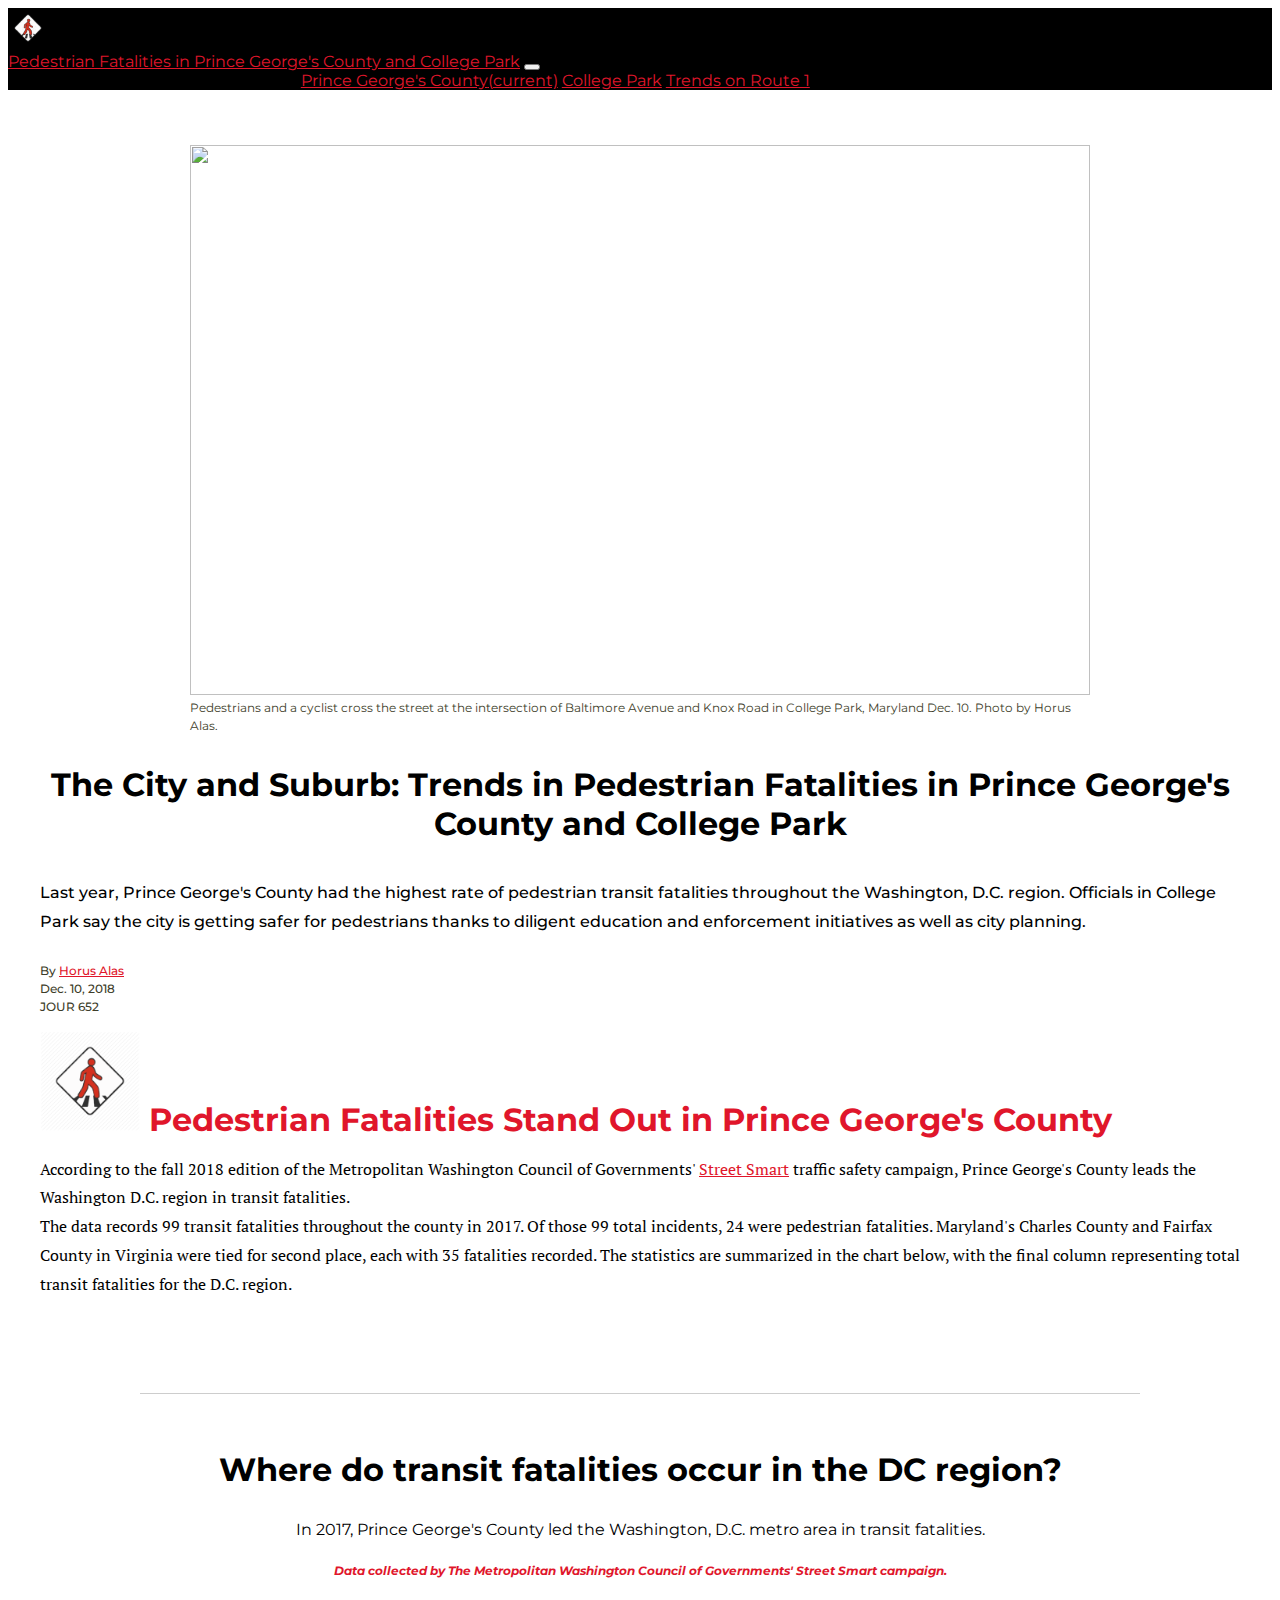
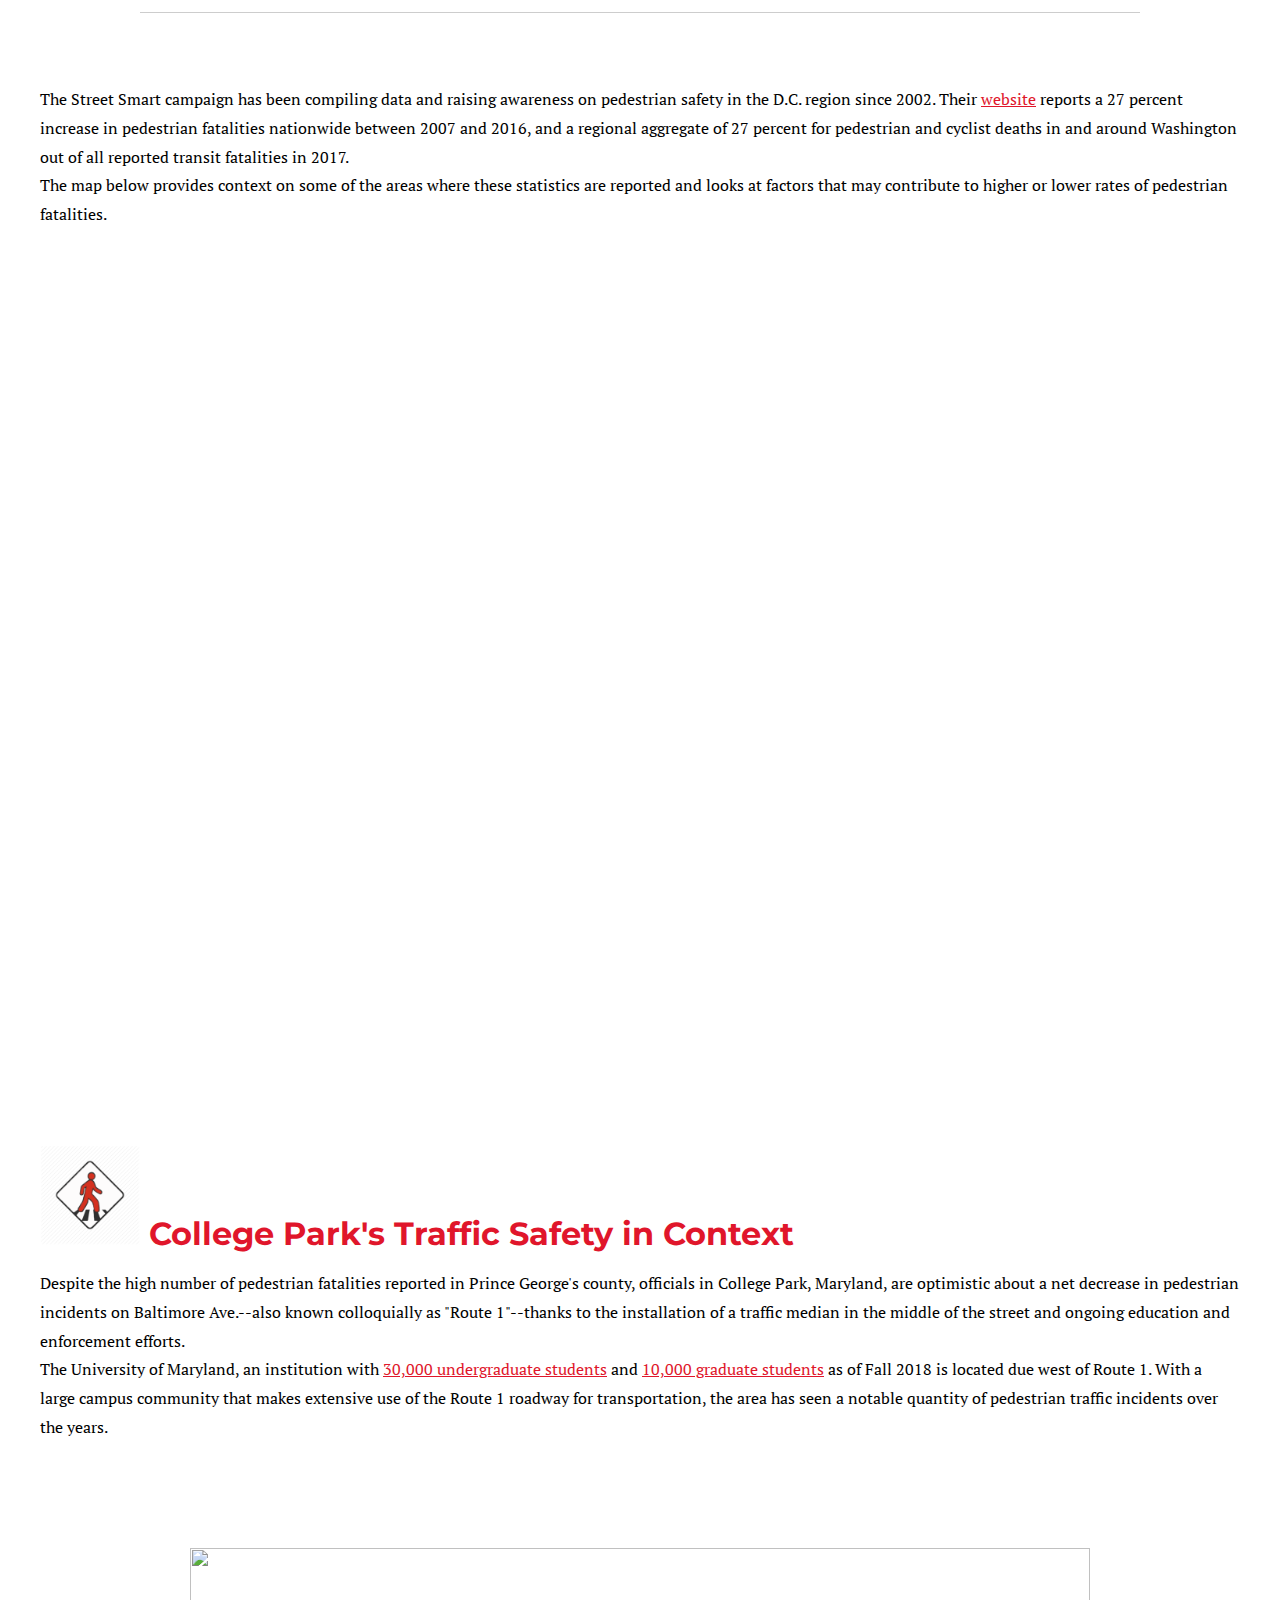
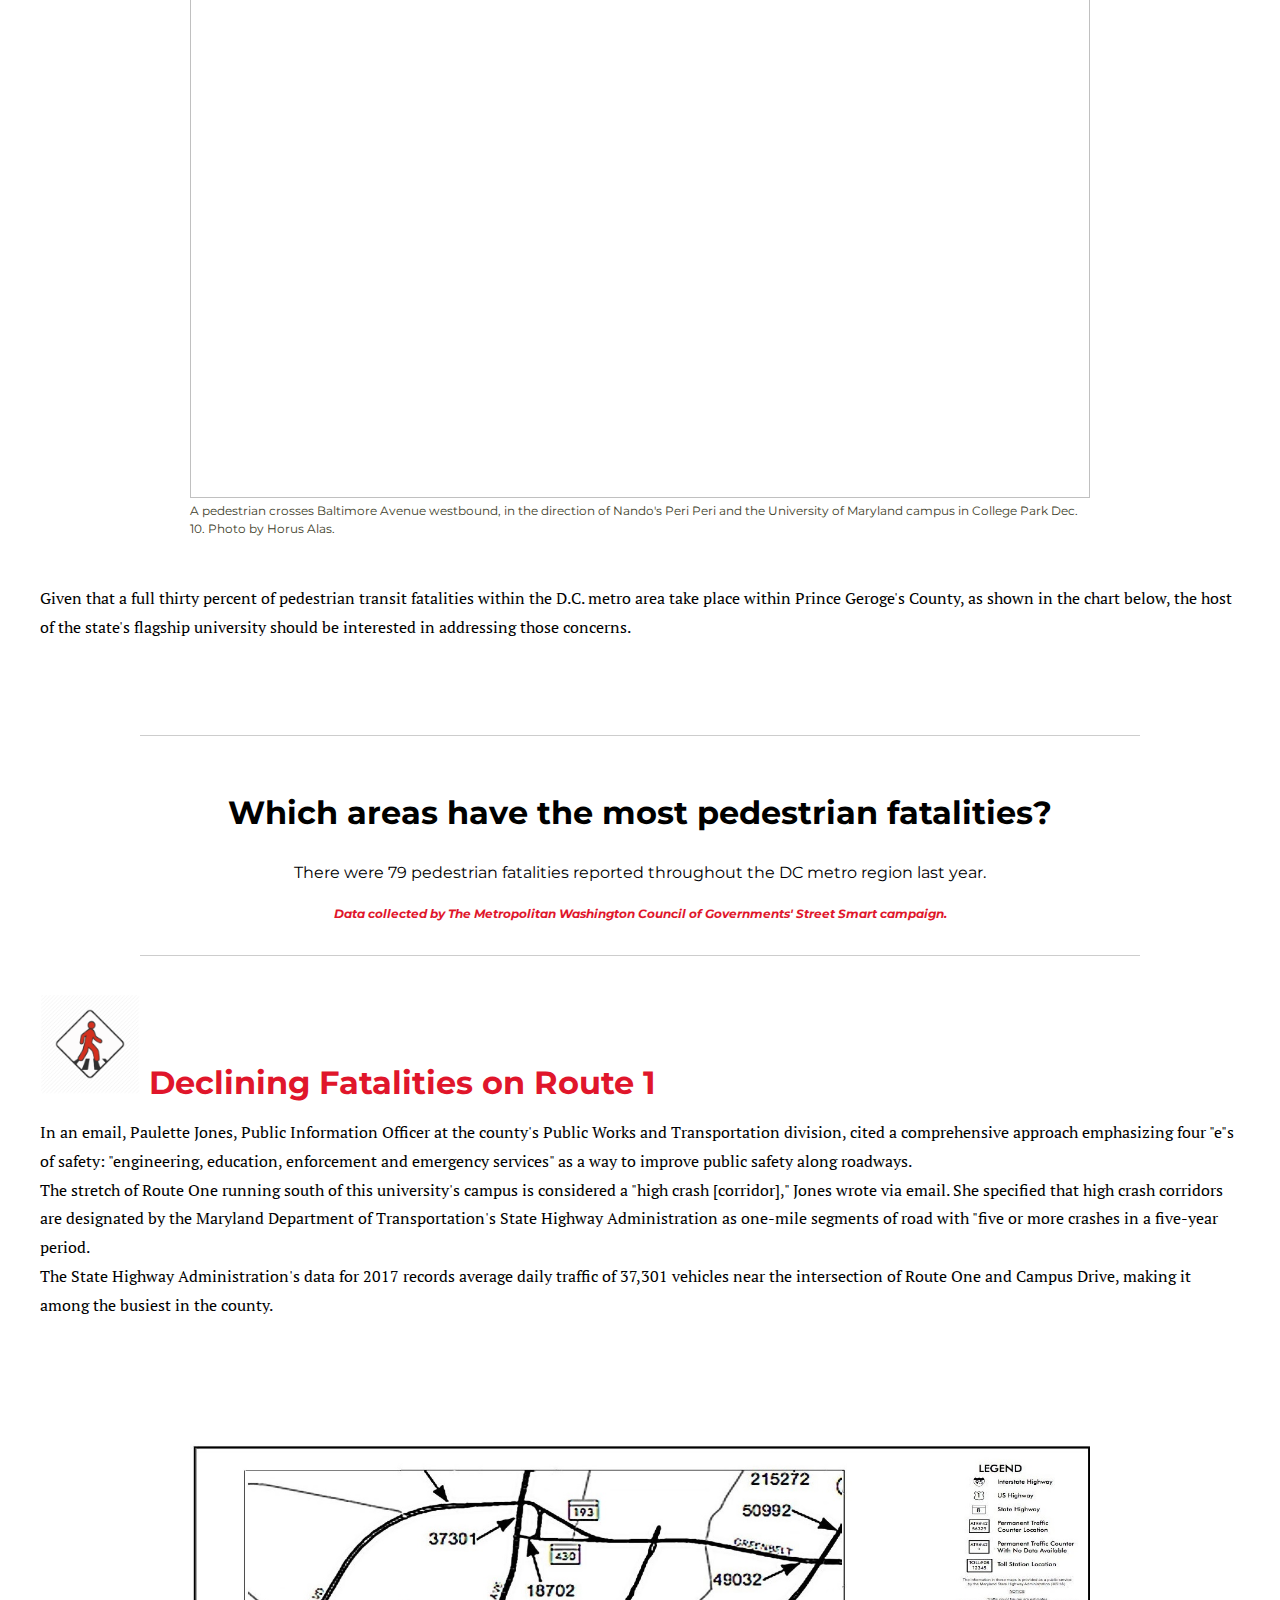
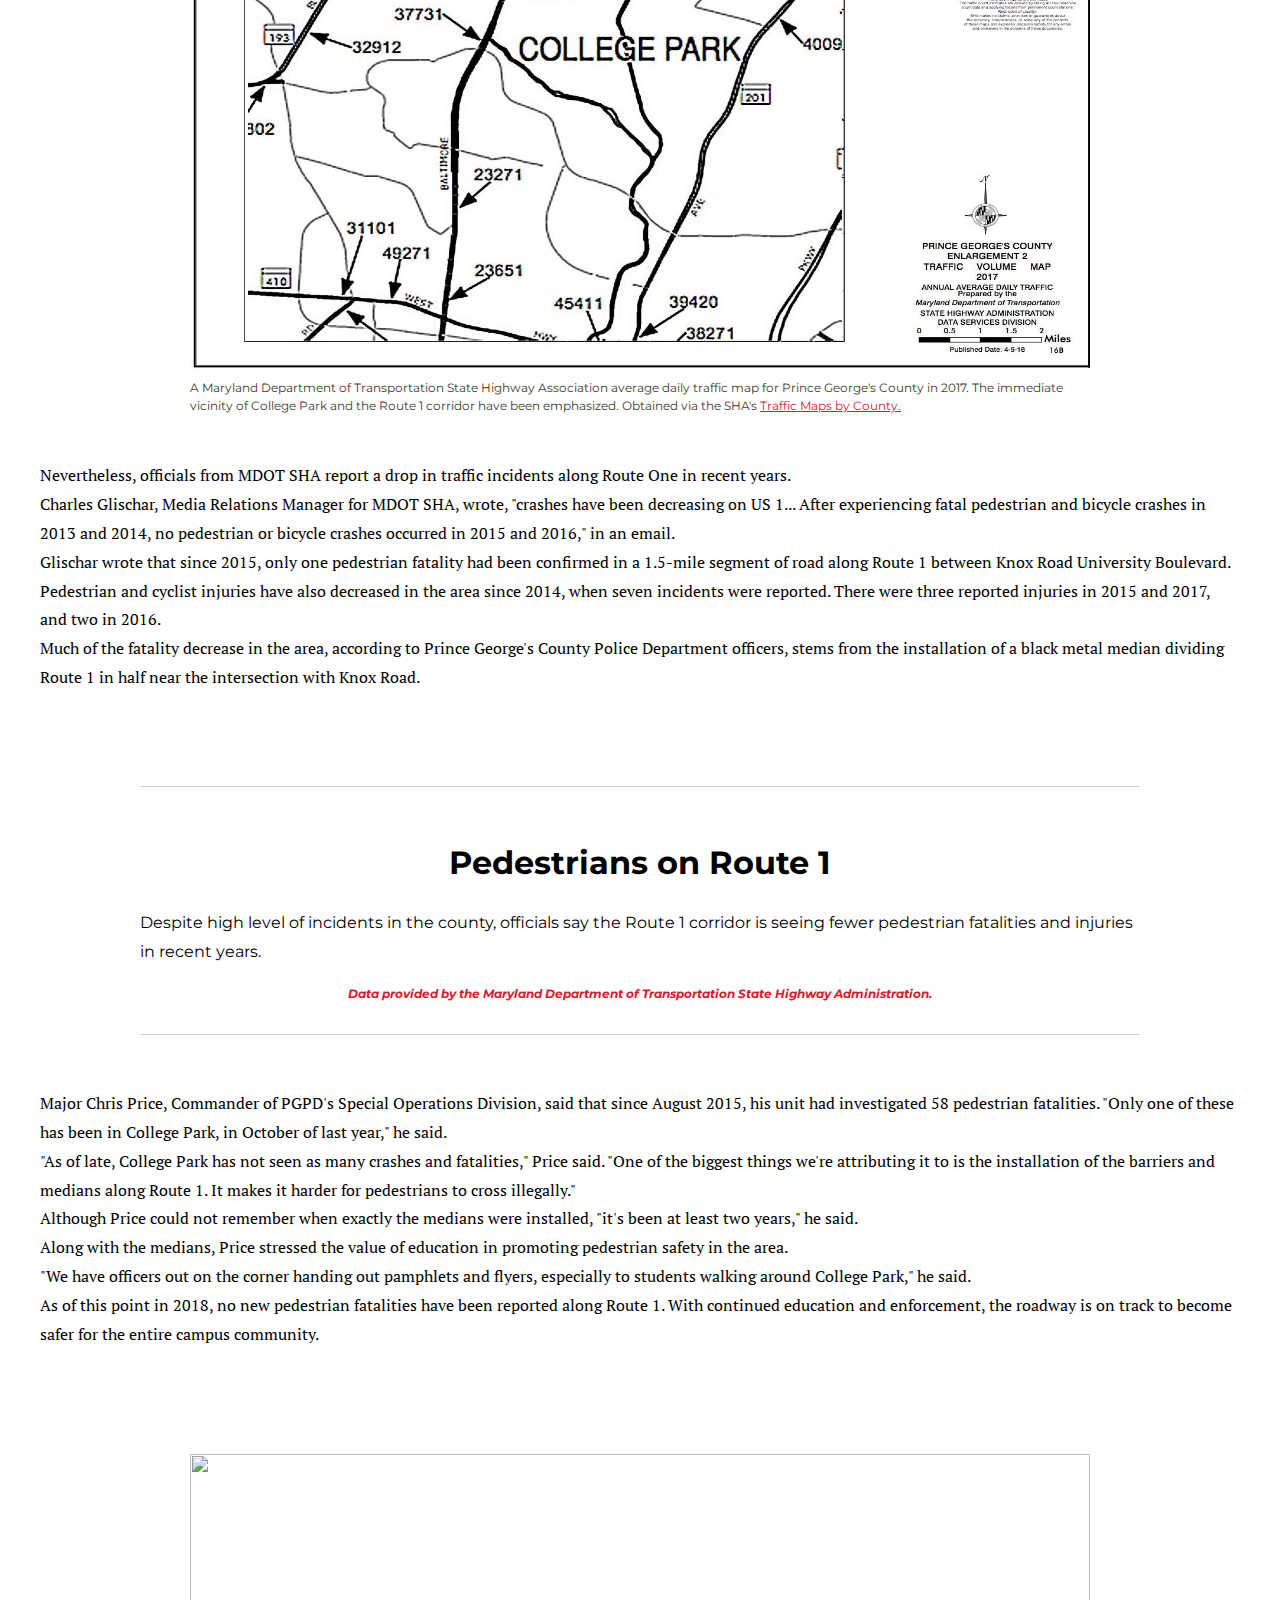
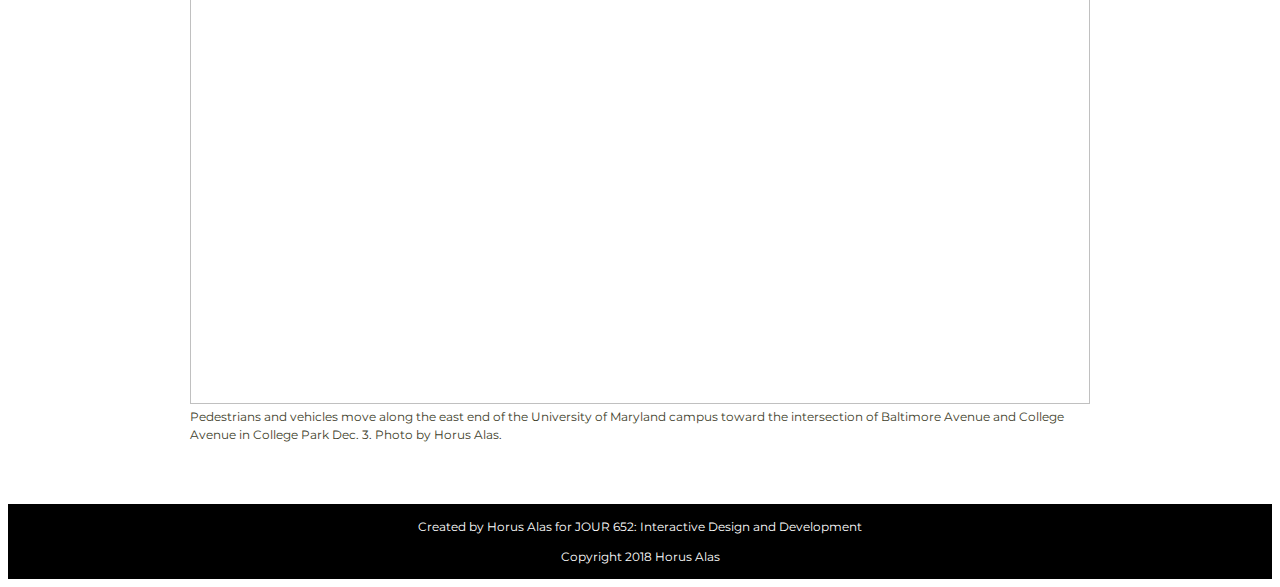
==== commit 5ec6d354: "Did some mods on traffic safety story" ====
--- a/final-story-project/index.html
+++ b/final-story-project/index.html
@@ -61,7 +61,8 @@
 
   <p class="introtext">Last year, Prince George's County had the highest rate of pedestrian transit fatalities throughout the Washington, D.C. region. Officials in College Park say the city is getting safer for pedestrians thanks to diligent education and enforcement initiatives as well as city planning.</p>
 
-  <div id="byline"><div id="b-text">By Horus Alas<br>Dec. 10, 2018<br>JOUR 652</div></div></div>
+  <div id="byline">By <a href="https://halas92.github.io/Portfolio/">Horus Alas</a><br>Dec. 10, 2018<br>JOUR 652</div>
+</div>
 
   <div class="content">
   <div class="row">
@@ -99,8 +100,7 @@
 
 <div id="photo2" width= 800><img src="art3.jpg" width= 800 height= 550 div class="photos">
 <p class= "caption">A pedestrian crosses Baltimore Avenue westbound, in the direction of Nando's Peri Peri and the University of Maryland campus in College Park Dec. 10. Photo by Horus Alas.</p></div>
-
-Given that a full thirty percent of pedestrian transit fatalities within the D.C. metro area take place within Prince Geroge's County, as shown in the chart below, the host of the state's flagship university should be interested in addressing those concerns.</p><br>
+<p class="chaptertext">Given that a full thirty percent of pedestrian transit fatalities within the D.C. metro area take place within Prince Geroge's County, as shown in the chart below, the host of the state's flagship university should be interested in addressing those concerns.</p><br>
 
 <!-- second graphic container-->
 <div class="graphic-container">
--- a/final-story-project/style.css
+++ b/final-story-project/style.css
@@ -1,30 +1,19 @@
-.container {max-width: 1400px;
-width: 100%;
-margin: 0 auto;}
+.container {max-width: 1400px; width: 100%; margin: 0 auto;}
 
-#headline {font-size: 2.5em;
-font-family: 'Montserrat', Helvetica, sans-serif;
-text-align: center;
-font-weight: 700;}
 
-#byline {font-size: 1em;
-font-family: 'Montserrat', arial, sans-serif;
-font-weight: 500;
-margin-bottom: 15px;
-max-width: 900px;
-width: 13%;
-border: 2px solid #cdcdcd;}
-#b-text {padding-left: 5px;}
-
-@media only screen and (max-width: 600px) {#headline, #container {font-size: 20px; margin: 0 auto; width: 100%;}
+@media only screen and (max-width: 600px) {.intro, .content {padding-left: 15px; padding-right: 15px;}
+#headline, #container {font-size: 20px; margin: 0 auto; width: 100%;}
 .graphic-container, iframe {margin: 0 auto; width: 100%;}
 .navbar-brand {width: auto; font-size: 10px; display: inline; overflow: visible;}
 nav.navbar.navbar-expand-lg.navbar-dark.bg-dark {width: 100%;}
+nav.navbar.navbar-expand-lg.navbar-dark.bg-dark::-webkit-scrollbar {display: none;}
 img.icon {display: none;}
 button.navbar-toggler {display: inline; float: left;}
 #photo1 {margin: 0 auto; width: 100%; height: 150;} .photos {width: 100%; height: 150;}
-#chaptertitle, .subheading {font-size: 16px;}
-.introtext, .chaptertext, .navbar, .caption, #subheading, .row, #byline, nav {font-size: 12px; margin: 0 auto; width: 100%;}
+#chaptertitle, #headline, .subheading, .graphic-headline {font-size: 16px;}
+.introtext, .chaptertext, .navbar, #subheading, .row, #byline, nav {font-size: 12px; margin: 0 auto; width: 100%;}
+.caption, #byline, .graphic-caption {font-size: 10px;}
+.graphic-text, .graphic-text1 {font-size: 12px;}
 #hero, .hero-image, .photos, #photo1, #photo2, #photo3 {margin: 0 auto; width: 100%; height: auto;}
 .chap-icon {width: 10%;}
 .nav-item, .nav-item-active, .nav-link, .navbar, ul.navbar-nav, {margin: 0 auto; width: 100%;}}
@@ -34,112 +23,57 @@
 @media only screen and (max-width: 810px) {img.icon {display: none;}}
 @media only screen and (min-width: 810px) {img.icon {display: inline;}}
 
-@media only screen and (min-width: 600px) {#introtext {font-size: 1.25em;}
-#chaptertitle {font-size: 2em;}
-.chap-icon {width: 100px;}}
+@media only screen and (min-width: 600px) {.intro, .content {padding-left: 30px; padding-right: 30px;}
+#introtext {font-size: 1.25em;}
+#chaptertitle, .graphic-headline, #headline {font-size: 2em;}
+.chap-icon {width: 100px;}
+.caption, #byline, .graphic-caption {font-size: 12px;}
+.chaptertext, .graphic-text, .graphic-text1 {font-size: 1em;}}
 
-a:link {color: #e0162b;}
+a, a:link {color: #e0162b;}
 a:hover {color: #0052a5;}
 a:visited {#999;}
 .element::-webkit-scrollbar { width: 0 !important }
+ul.navbar-nav {margin-left: 20%; display: inline;}
+.nav-item, .nav-item-active, .nav-link {display: inline; font-size: 1em;}
+.navbar {font-family: 'Montserrat', sans-serif;}
+.navbar::-webkit-scrollbar {display: none;}
 
 p {text-align:left;
  line-height:180%;}
 .red {color: #e0162b;}
 .blue {color: #0052a5;}
 .bg-dark {background:#000 !important;}
-
-ul.navbar-nav {margin-left: 20%; display: inline;}
-.nav-item, .nav-item-active, .nav-link {display: inline; font-size: 1em;}
-.navbar {font-family: 'Montserrat', sans-serif;}
+#headline {font-family: 'Montserrat', Helvetica, sans-serif; text-align: center; font-weight: 700; margin-bottom: 3%;}
+#byline {font-family: 'Montserrat', arial, sans-serif; font-weight: 500; margin-bottom: 15px; max-width: 900px; width: 100%; color:#3d3d29; line-height: 150%;}
+.introtext {width: 100%; margin-top: 10px; margin-bottom: 25px; margin: 0 auto; padding-bottom: 25px;
+font-family: "Montserrat", sans-serif, arial; font-weight: 500;}
+#subheading {display: inline; padding-top: 20px; padding-bottom: 2%; text-align: left;}
+#chaptertitle {font-family: "Montserrat", sans-serif; font-weight: 700; display: inline; color: black;}
 
 .icon {width: 40px;}
 #banner-icon {margin-right: 5px;}
 
-.hero-image {width: 100%;
-max-width: 900px;
-margin: 0 auto;}
-#hero {text-align: center;
-margin: 0 auto;
-padding-top: 5px; padding-left: 5px; padding-right: 5px;
-max-width: 900px;
-margin-top: 50px;}
-
-.introtext {width: 100%;
-margin-top: 10px; margin-bottom: 25px; margin: 0 auto;
-padding-bottom: 25px;
-font-family: "Montserrat", sans-serif, arial;
-font-weight: 500;}
+.hero-image {width: 100%; max-width: 900px; margin: 0 auto;}
+#hero {text-align: center; margin: 0 auto; padding-top: 5px; padding-left: 5px; padding-right: 5px; max-width: 900px; margin-top: 50px;}
 
 .chap-icon {display: inline;}
 #chapter-icon {margin-right: 5px; display: inline;}
-#subheading {display: inline;
-padding-top: 20px; text-align: left;}
-#chaptertitle {font-family: "Montserrat", sans-serif;
-font-weight: 700;
-display: inline;
-color: black;}
 
 .intro {max-width: 1200px; margin: 0 auto;}
 .content {max-width: 1200px; margin: 0 auto;}
+.chaptertext {font-family: 'PT Serif', serif, 'Times New Roman'; padding-bottom: 5%;}
+.caption {margin: 0 auto; padding-bottom: 30px; font-family: 'Montserrat', sans-serif; line-height: 150%; color:#3d3d29;}
 
-.chaptertext {font-family: 'PT Serif', serif, 'Times New Roman';
-font-size: 1em;}
+.graphic-container {padding-top:30px; padding-bottom:30px; border-top:1px solid #cdcdcd; border-bottom:1px solid #cdcdcd; font-family: 'Montserrat', sans-serif; margin:0 auto; margin-bottom: 20px; max-width: 1000px; width: 100%}
 
-.caption {
- margin:0 auto;
- padding-bottom:30px;
- font-family: 'Montserrat', sans-serif;
- color:#3d3d29;}
+.graphic-caption {width: 100%; max-width: 900px; margin: 0 auto; font-family: 'Montserrat', sans-serif; color: #e0162b; text-align: center; font-weight: 700;}
+.graphic-headline {font-family: 'Montserrat', sans-serif; text-align: center; font-weight: 700;}
+.graphic-text1 {font-family: 'Montserrat', sans-serif; font-weight: 400; text-align: center;}
+.graphic-text {font-family: 'Montserrat', sans-serif; font-weight: 400;}
 
-.graphic-container {
- padding-top:30px;
- padding-bottom:30px;
- border-top:1px solid #cdcdcd;
- border-bottom:1px solid #cdcdcd;
- font-family: 'Montserrat', sans-serif;
- margin:0 auto;
- margin-bottom: 20px;
- max-width: 1000px;
- width: 100%}
+#photo1, #photo2, #photo3 {width: 100%; max-width: 900px; margin: 0 auto;}
+.photos {text-align: center; margin: 0 auto; margin-top: 30px; max-width: 800; width: 100%;}
 
-.graphic-caption {width: 100%;
-  max-width: 900px;
-  margin: 0 auto;
-font-family: 'Montserrat', sans-serif;
-color: #e0162b;
-text-align: center;
-font-weight: 700;}
-
-.graphic-headline {font-size: 2em;
-  font-family: 'Montserrat', sans-serif;
-  text-align: center;
-  font-weight: 700;}
-
-.graphic-text1 {font-family: 'Montserrat', sans-serif;
-font-weight: 400; text-align: center;}
-.graphic-text {font-family: 'Montserrat', sans-serif;
-font-weight: 400;}
-
-#photo1, #photo2, #photo3 {width: 100%;
-max-width: 900px;
-margin: 0 auto;}
-.photos {text-align: center;
-margin: 0 auto;
-margin-top: 30px;
-max-width: 800;
-width: 100%;}
-
-#footer {width: 100%;
-margin: 0 auto;
-background-color: black;
-height: 75px;
-font-size: 12px;
-color: white;
-font-family: 'Montserrat', arial, sans-serif;
-display: block;
-margin-top: 30px;
-margin-bottom: 5px;
-text-align: center;}
-
-#ftext {padding-bottom: 10px;}
+#footer {width: 100%; margin: 0 auto; background-color: black; height: 75px; font-size: 12px; color: white; font-family: 'Montserrat', arial, sans-serif; display: block; margin-top: 30px; margin-bottom: 5px; text-align: center;}
+#ftext {}
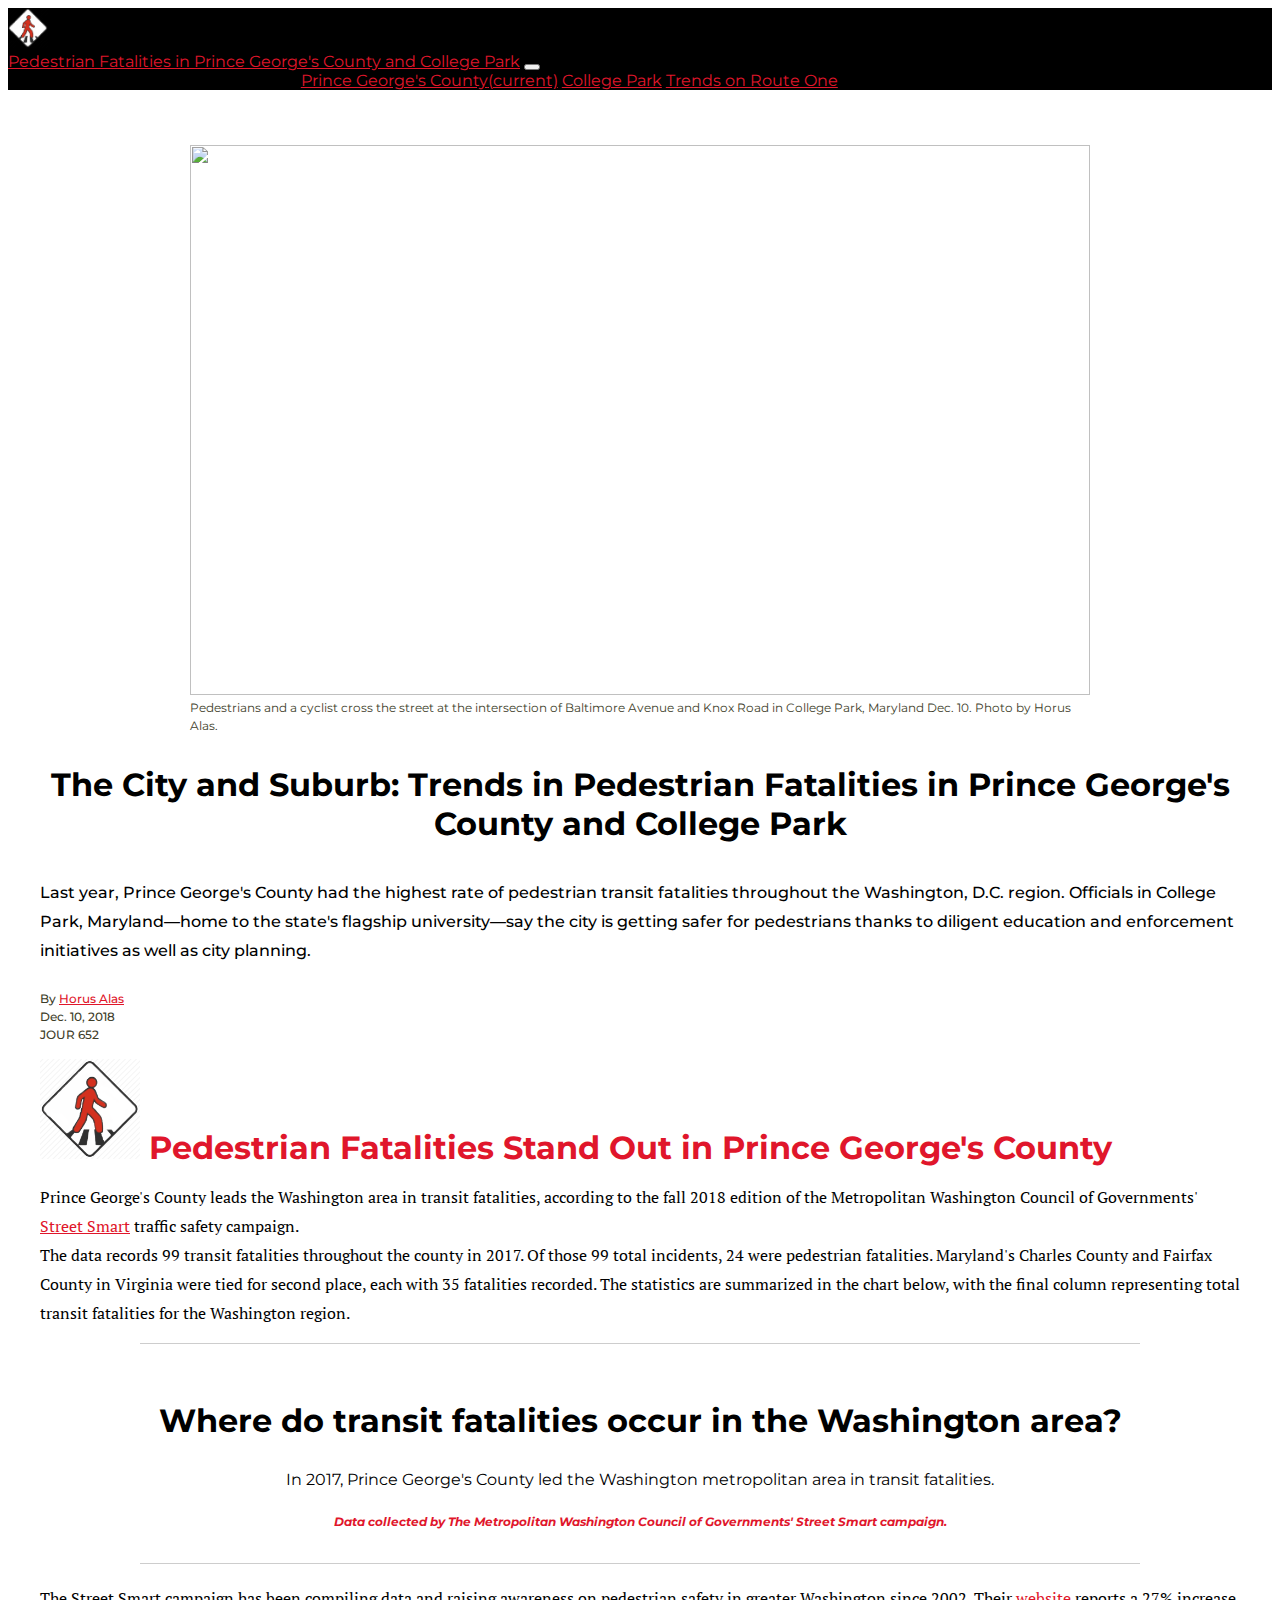
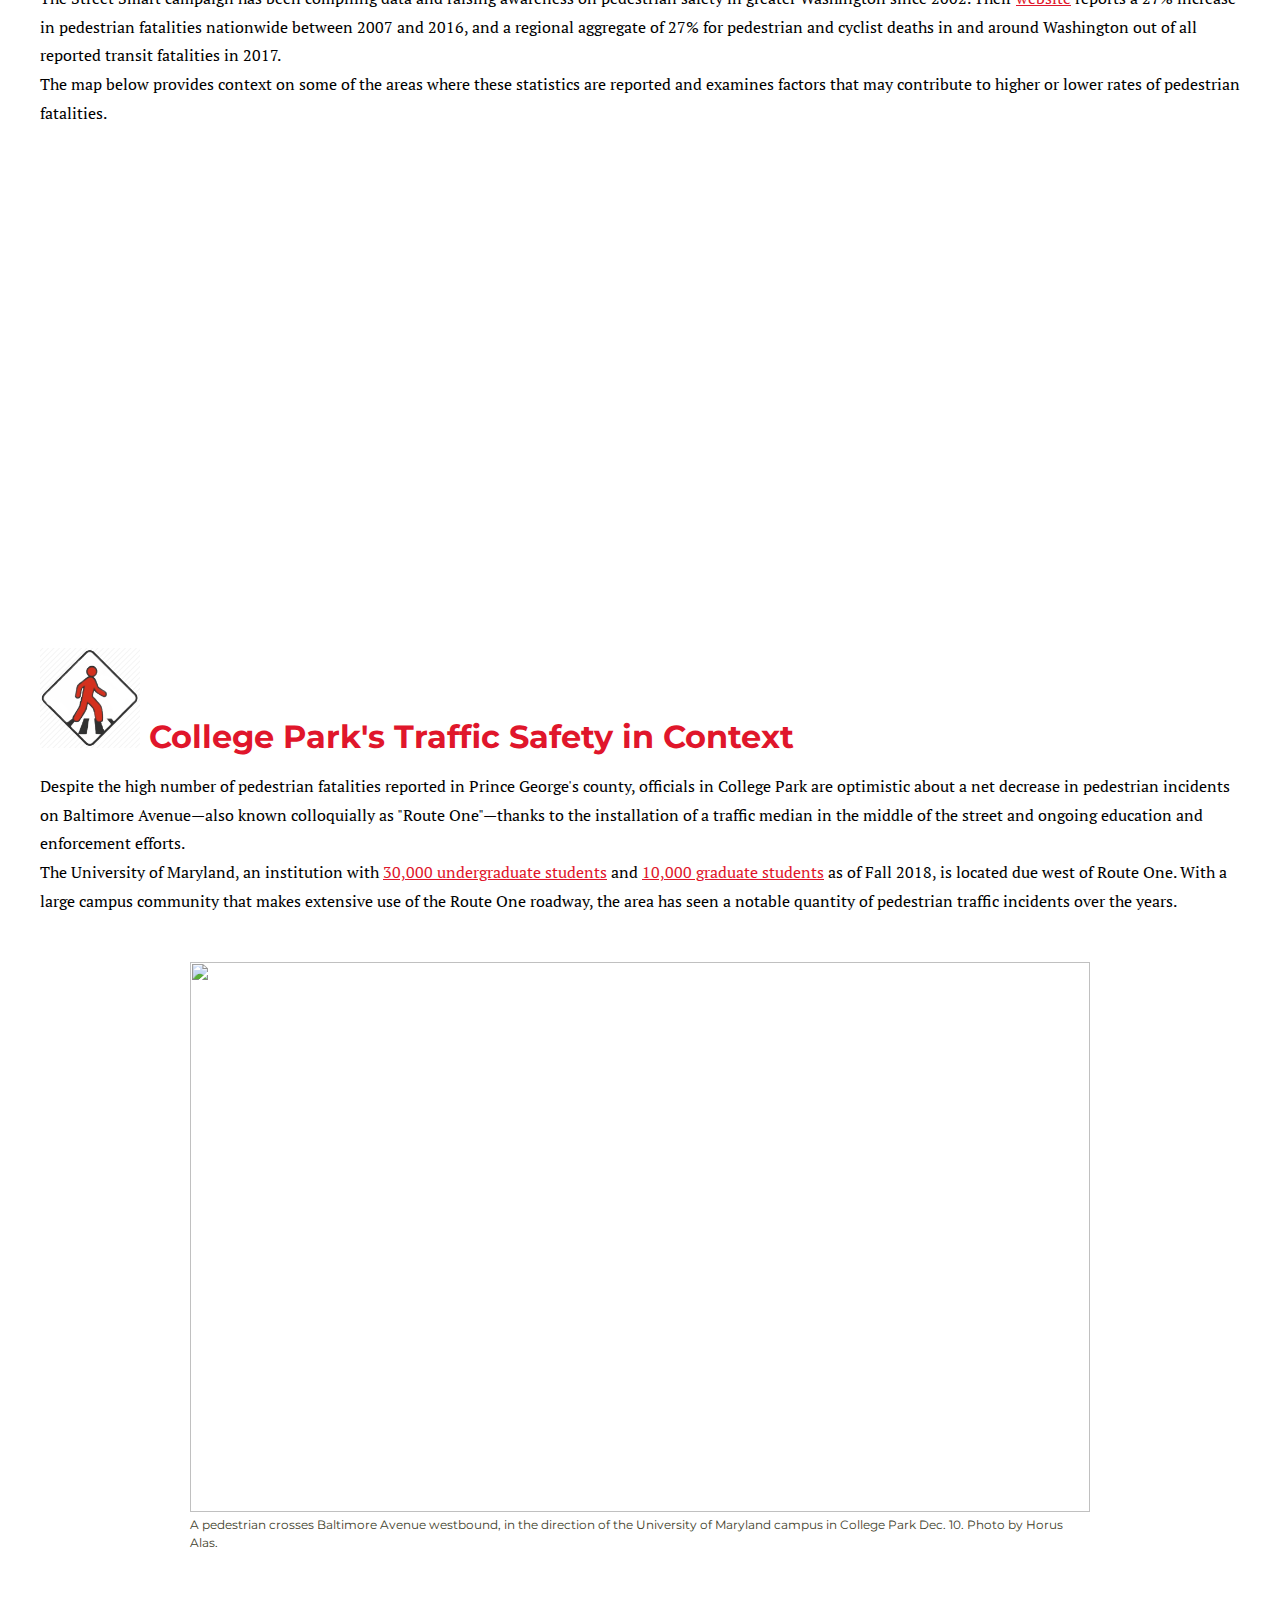
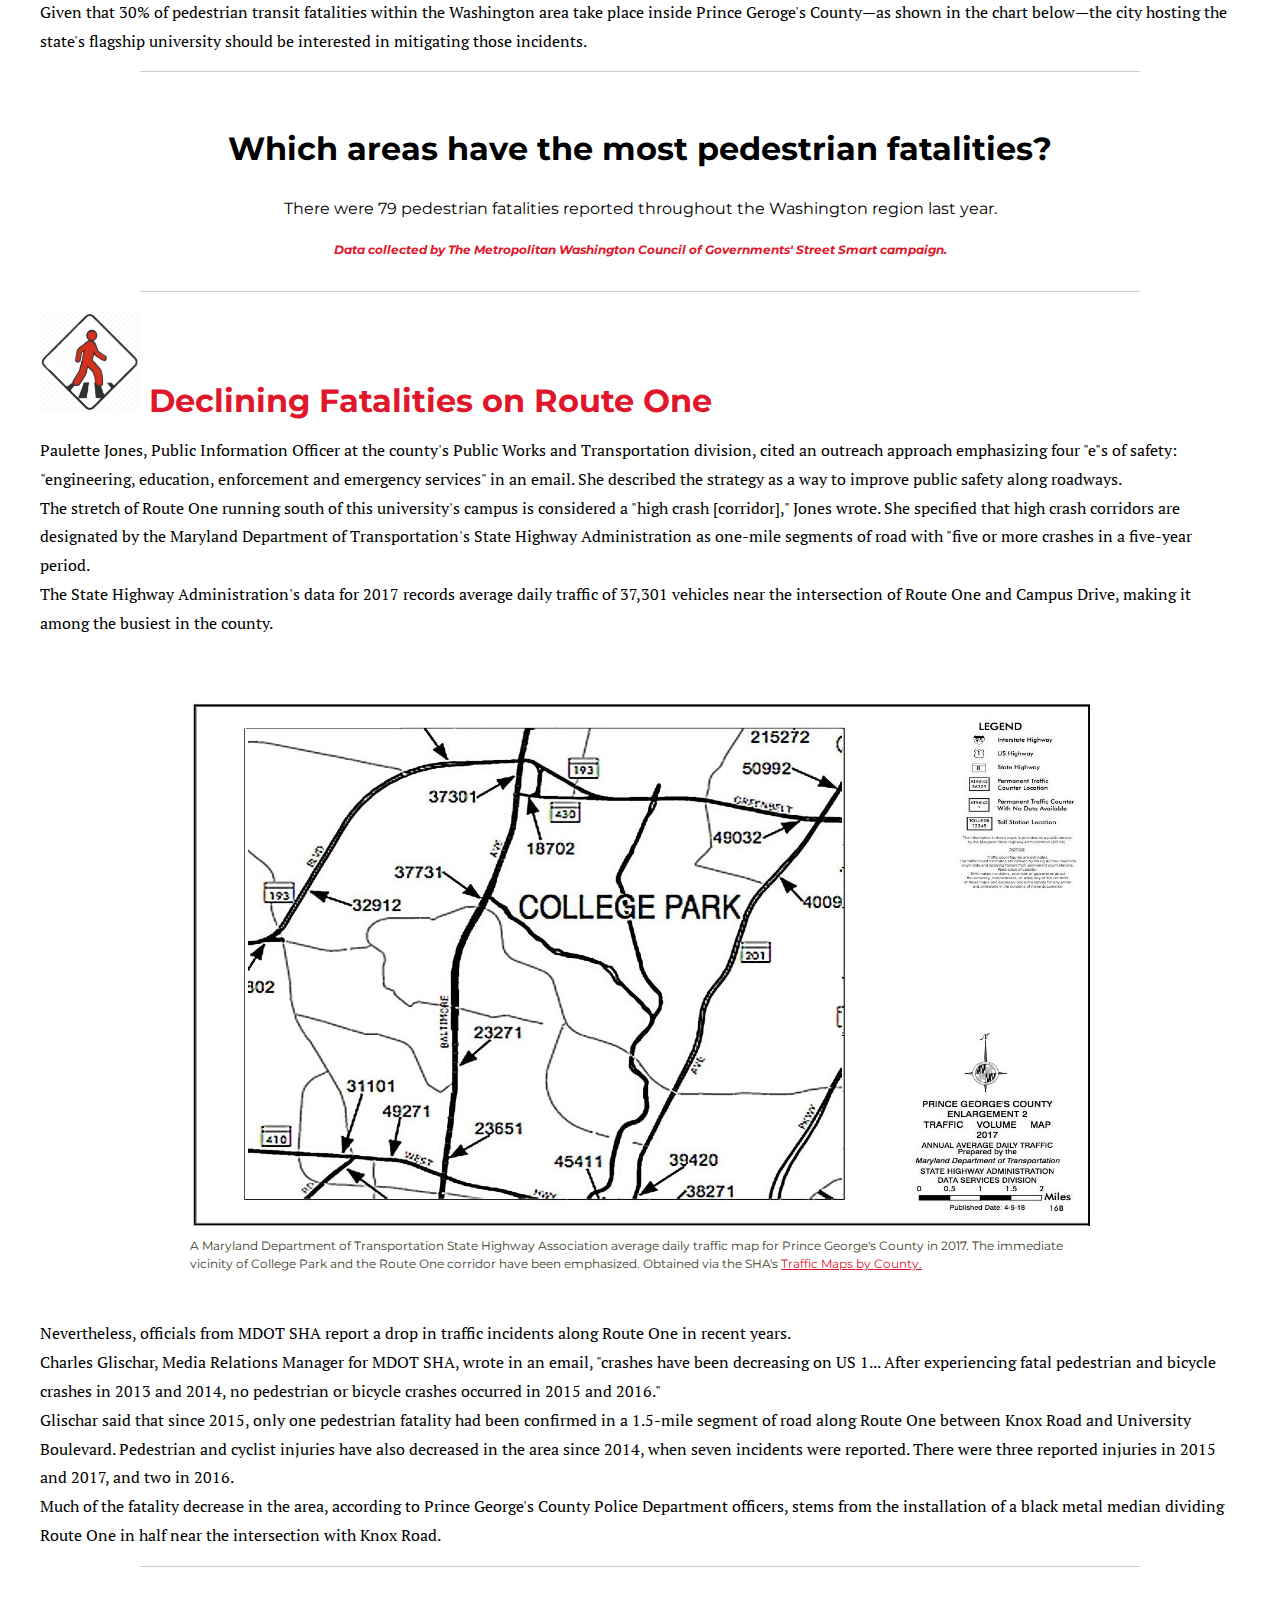
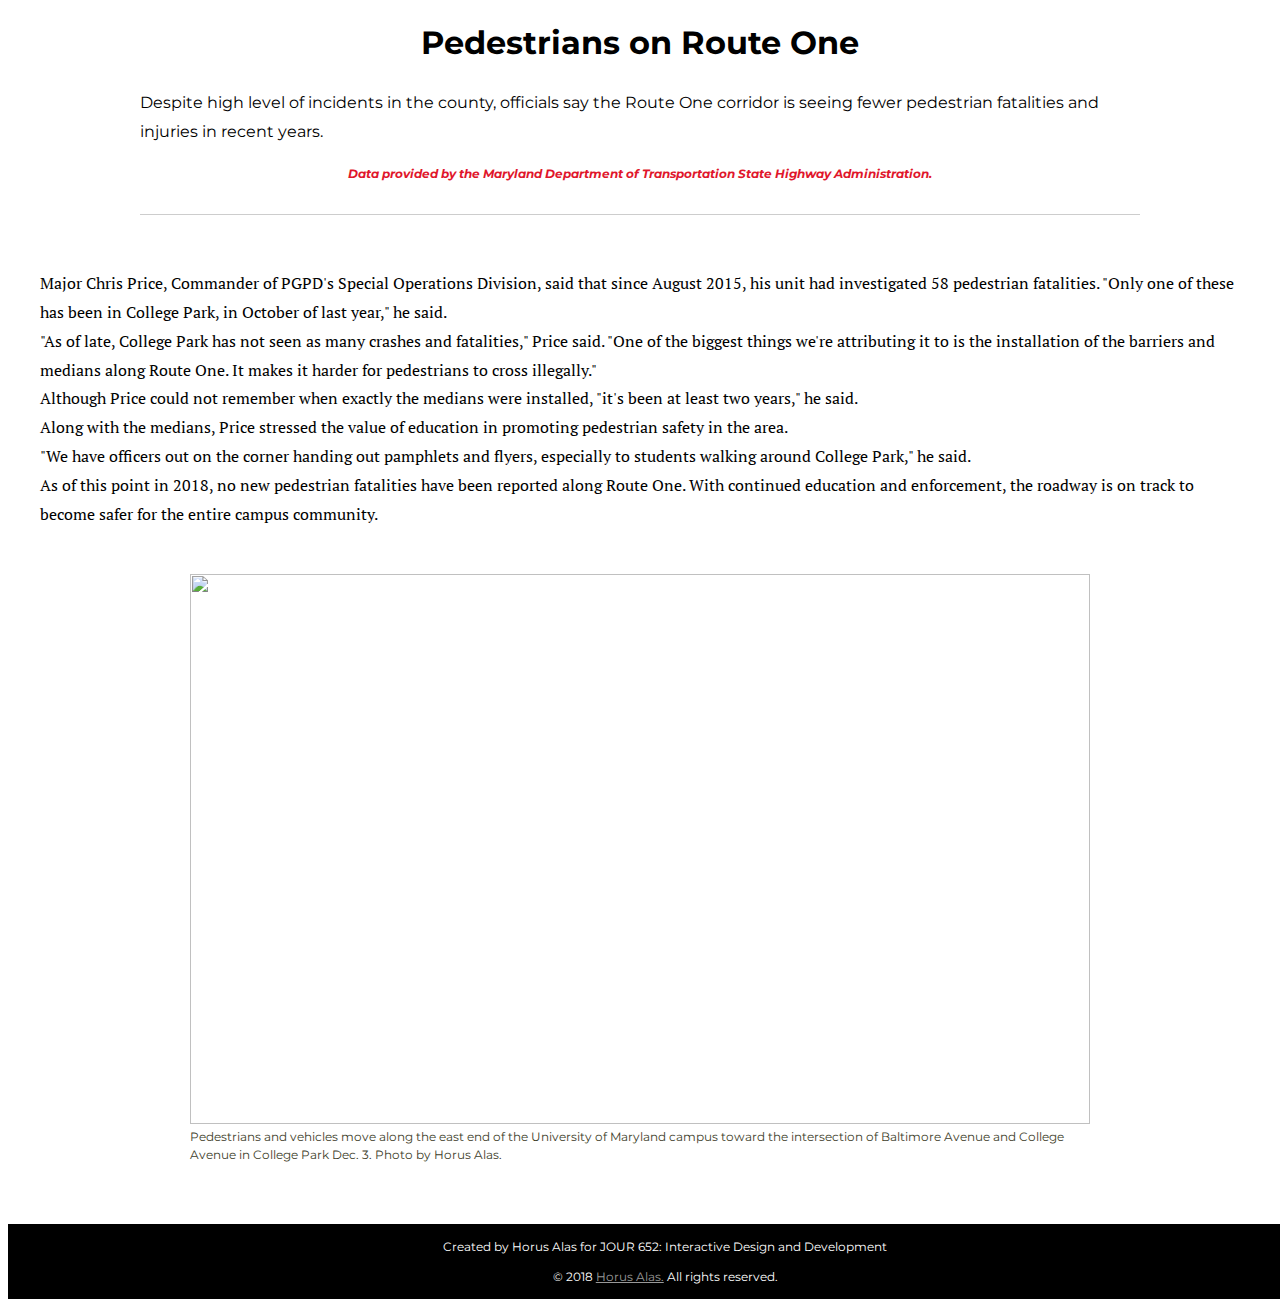
==== commit 682b2bfc: "Did A LOT" ====
--- a/final-story-project/index.html
+++ b/final-story-project/index.html
@@ -4,7 +4,6 @@
 <head>
 <meta name="viewport" content="width=device-width,
 initial-scale=1, shrink-to-fit=no">
-
 <title>Pedestrian Safety, Prince George's County and College Park</title>
 <meta name="description" content="Final Project Story Assignment">
 <!-- JQuery Script -->
@@ -30,142 +29,121 @@
 </head>
 
 <body>
-  <nav class="navbar navbar-expand-lg navbar-dark bg-dark">
-    <div id="banner-icon"><img src="sign4.png" div class="icon"></div>
- <a class="navbar-brand" href="#">Pedestrian Fatalities in Prince George's County and College Park</a>
- <button class="navbar-toggler" type="button" data-toggle="collapse" data-target="#navbarSupportedContent" aria-controls="navbarSupportedContent" aria-expanded="false" aria-label="Toggle navigation">
-   <span class="navbar-toggler-icon"></span>
- </button>
-
-
- <div class="collapse navbar-collapse" id="navbarSupportedContent">
-   <ul class="navbar-nav mr-auto">
-     <li class="nav-item active">
-       <a class="nav-link" href="#pgcounty">Prince George's County<span class="sr-only">(current)</span></a>
-     </li>
-     <li class="nav-item">
-       <a class="nav-link" href="#cp">College Park</a>
-     </li>
-     <li class="nav-item">
-       <a class="nav-link" href="#trends">Trends on Route 1</a>
-     </li>
- </div>
+<!--Begin Navbar-->
+<nav class="navbar navbar-expand-lg navbar-dark bg-dark">
+<div id="banner-icon"><img src="sign4.png" div class="icon"></div>
+<a class="navbar-brand" href="#">Pedestrian Fatalities in Prince George's County and College Park</a>
+<button class="navbar-toggler" type="button" data-toggle="collapse" data-target="#navbarSupportedContent" aria-controls="navbarSupportedContent" aria-expanded="false" aria-label="Toggle navigation">
+<span class="navbar-toggler-icon"></span>
+</button>
+<div class="collapse navbar-collapse" id="navbarSupportedContent">
+<ul class="navbar-nav mr-auto">
+<li class="nav-item active">
+<a class="nav-link" href="#pgcounty">Prince George's County<span class="sr-only">(current)</span></a>
+</li>
+<li class="nav-item">
+<a class="nav-link" href="#cp">College Park</a>
+</li>
+<li class="nav-item">
+<a class="nav-link" href="#trends">Trends on Route One</a>
+</li>
+</div>
 </nav>
-
+<!--End Navbar-->
+
+<!--Begin main Container-->
 <div class="container">
-  <div class="intro">
-  <div id="hero"><img src="art2.jpg" width= 900 height= 550 div class="hero-image">
-  <p class= "caption">Pedestrians and a cyclist cross the street at the intersection of Baltimore Avenue and Knox Road in College Park, Maryland Dec. 10. Photo by Horus Alas.</p></div>
-
-  <div id="headline">The City and Suburb: Trends in Pedestrian Fatalities in Prince George's County and College Park</div>
-
-  <p class="introtext">Last year, Prince George's County had the highest rate of pedestrian transit fatalities throughout the Washington, D.C. region. Officials in College Park say the city is getting safer for pedestrians thanks to diligent education and enforcement initiatives as well as city planning.</p>
-
-  <div id="byline">By <a href="https://halas92.github.io/Portfolio/">Horus Alas</a><br>Dec. 10, 2018<br>JOUR 652</div>
-</div>
-
-  <div class="content">
-  <div class="row">
-    <div id="subheading">
-    <div id="chapter-icon"><img src="sign4.png" div class="chap-icon"></div>
-    <div id="chaptertitle"><a name="pgcounty">Pedestrian Fatalities Stand Out in Prince George's County</a></div></div></div>
-
-  <p class="chaptertext">According to the fall 2018 edition of the Metropolitan Washington Council of Governments' <a href="http://www.bestreetsmart.net/docs/2018/2018-campaign-fact-sheet-fall.pdf">Street Smart</a> traffic safety campaign, Prince George's County leads the Washington D.C. region in transit fatalities.<br>
-
-The data records 99 transit fatalities throughout the county in 2017. Of those 99 total incidents, 24 were pedestrian fatalities. Maryland's Charles County and Fairfax County in Virginia were tied for second place, each with 35 fatalities recorded. The statistics are summarized in the chart below, with the final column representing total transit fatalities for the D.C. region.</p><br>
+<!--Begin intro section-->
+<div class="intro">
+<div id="hero"><img src="art2.jpg" width= 900 height= 550 div class="hero-image">
+<p class= "caption">Pedestrians and a cyclist cross the street at the intersection of Baltimore Avenue and Knox Road in College Park, Maryland Dec. 10. Photo by Horus Alas.</p></div>
+<div id="headline">The City and Suburb: Trends in Pedestrian Fatalities in Prince George's County and College Park</div>
+<p class="introtext">Last year, Prince George's County had the highest rate of pedestrian transit fatalities throughout the Washington, D.C. region. Officials in College Park, Maryland&mdash;home to the state's flagship university&mdash;say the city is getting safer for pedestrians thanks to diligent education and enforcement initiatives as well as city planning.</p>
+<div id="byline">By <a href="https://halas92.github.io/Portfolio/">Horus Alas</a><br>Dec. 10, 2018<br>JOUR 652</div>
+</div> <!--End intro section-->
+
+<div class="content">
+<!--Begin Chapter 1-->
+<div id="subheading">
+<div id="chapter-icon"><img src="sign4.png" div class="chap-icon"></div>
+<div id="chaptertitle"><a name="pgcounty">Pedestrian Fatalities Stand Out in Prince George's County</a></div>
+</div>
+<p class="chaptertext">Prince George's County leads the Washington area in transit fatalities, according to the fall 2018 edition of the Metropolitan Washington Council of Governments' <a href="http://www.bestreetsmart.net/docs/2018/2018-campaign-fact-sheet-fall.pdf">Street Smart</a> traffic safety campaign.<br>
+The data records 99 transit fatalities throughout the county in 2017. Of those 99 total incidents, 24 were pedestrian fatalities. Maryland's Charles County and Fairfax County in Virginia were tied for second place, each with 35 fatalities recorded. The statistics are summarized in the chart below, with the final column representing total transit fatalities for the Washington region.</p>
 
 <!-- first graphic container-->
 <div class="graphic-container">
-  <h2 class="graphic-headline">Where do transit fatalities occur in the DC region?</h2>
-  <p class="graphic-text1">In 2017, Prince George's County led the Washington, D.C. metro area in transit fatalities.</p>
-  <div id="transitbycounty"></div>
-  <p class="graphic-caption"><em>Data collected by The Metropolitan Washington Council of Governments' Street Smart campaign.</em></p>
+<h2 class="graphic-headline">Where do transit fatalities occur in the Washington area?</h2>
+<p class="graphic-text1">In 2017, Prince George's County led the Washington metropolitan area in transit fatalities.</p>
+<div id="transitbycounty"></div>
+<p class="graphic-caption"><em>Data collected by The Metropolitan Washington Council of Governments' Street Smart campaign.</em></p>
 </div>
 <!-- END first graphic container-->
-<div id="transitbycounty"></div><br><br>
-
-<p class="chaptertext">The Street Smart campaign has been compiling data and raising awareness on pedestrian safety in the D.C. region since 2002. Their <a href="http://www.bestreetsmart.net/about/">website</a> reports a 27 percent increase in pedestrian fatalities nationwide between 2007 and 2016, and a regional aggregate of 27 percent for pedestrian and cyclist deaths in and around Washington out of all reported transit fatalities in 2017.<br>
-  The map below provides context on some of the areas where these statistics are reported and looks at factors that may contribute to higher or lower rates of pedestrian fatalities.</p><br>
-
-  <iframe src="https://uploads.knightlab.com/storymapjs/2f2633bed79fc500f46748574baecd83/pedestrian-fatalities-in-dc-region/index.html" frameborder="0" width="100%" height="800"></iframe><br><br>
-
-  <div class="row">
-    <div id="subheading">
-    <div id="chapter-icon"><img src="sign4.png" div class="chap-icon"></div>
-    <div id="chaptertitle"><a name="cp">College Park's Traffic Safety in Context</a></div></div>
-
-
-<p class="chaptertext">Despite the high number of pedestrian fatalities reported in Prince George's county, officials in College Park, Maryland, are optimistic about a net decrease in pedestrian incidents on Baltimore Ave.--also known colloquially as "Route 1"--thanks to the installation of a traffic median in the middle of the street and ongoing education and enforcement efforts.<br>
-The University of Maryland, an institution with <a href="https://irpa.umd.edu/CampusCounts/Enrollments/stuprofile_allug.pdf">30,000 undergraduate students</a> and <a href="https://irpa.umd.edu/CampusCounts/Enrollments/stuprofile_allgrad.pdf">10,000 graduate students</a> as of Fall 2018 is located due west of Route 1. With a large campus community that makes extensive use of the Route 1 roadway for transportation, the area has seen a notable quantity of pedestrian traffic incidents over the years.<br>
-
+<div id="transitbycounty"></div>
+<p class="chaptertext">The Street Smart campaign has been compiling data and raising awareness on pedestrian safety in greater Washington since 2002. Their <a href="http://www.bestreetsmart.net/about/">website</a> reports a 27% increase in pedestrian fatalities nationwide between 2007 and 2016, and a regional aggregate of 27% for pedestrian and cyclist deaths in and around Washington out of all reported transit fatalities in 2017.<br>
+The map below provides context on some of the areas where these statistics are reported and examines factors that may contribute to higher or lower rates of pedestrian fatalities.</p>
+<iframe src="https://uploads.knightlab.com/storymapjs/2f2633bed79fc500f46748574baecd83/pedestrian-fatalities-in-dc-region/index.html" frameborder="0" width="100%" height="500"></iframe>
+<!--End Chapter 1-->
+
+<!--Begin Chapter 2-->
+<div id="subheading">
+<div id="chapter-icon"><img src="sign4.png" div class="chap-icon"></div>
+<div id="chaptertitle"><a name="cp">College Park's Traffic Safety in Context</a></div></div>
+<p class="chaptertext">Despite the high number of pedestrian fatalities reported in Prince George's county, officials in College Park are optimistic about a net decrease in pedestrian incidents on Baltimore Avenue&mdash;also known colloquially as "Route One"&mdash;thanks to the installation of a traffic median in the middle of the street and ongoing education and enforcement efforts.<br>
+The University of Maryland, an institution with <a href="https://irpa.umd.edu/CampusCounts/Enrollments/stuprofile_allug.pdf">30,000 undergraduate students</a> and <a href="https://irpa.umd.edu/CampusCounts/Enrollments/stuprofile_allgrad.pdf">10,000 graduate students</a> as of Fall 2018, is located due west of Route One. With a large campus community that makes extensive use of the Route One roadway, the area has seen a notable quantity of pedestrian traffic incidents over the years.</p>
 <div id="photo2" width= 800><img src="art3.jpg" width= 800 height= 550 div class="photos">
-<p class= "caption">A pedestrian crosses Baltimore Avenue westbound, in the direction of Nando's Peri Peri and the University of Maryland campus in College Park Dec. 10. Photo by Horus Alas.</p></div>
-<p class="chaptertext">Given that a full thirty percent of pedestrian transit fatalities within the D.C. metro area take place within Prince Geroge's County, as shown in the chart below, the host of the state's flagship university should be interested in addressing those concerns.</p><br>
+<p class= "caption">A pedestrian crosses Baltimore Avenue westbound, in the direction of the University of Maryland campus in College Park Dec. 10. Photo by Horus Alas.</p></div>
+<p class="chaptertext">Given that 30% of pedestrian transit fatalities within the Washington area take place inside Prince Geroge's County&mdash;as shown in the chart below&mdash;the city hosting the state's flagship university should be interested in mitigating those incidents.</p>
 
 <!-- second graphic container-->
 <div class="graphic-container">
-  <h2 class="graphic-headline">Which areas have the most pedestrian fatalities?</h2>
-  <p class="graphic-text1">There were 79 pedestrian fatalities reported throughout the DC metro region last year.</p>
-  <div id="pedestrian-incidents"></div>
-  <p class="graphic-caption"><em>Data collected by The Metropolitan Washington Council of Governments' Street Smart campaign.</em>
+<h2 class="graphic-headline">Which areas have the most pedestrian fatalities?</h2>
+<p class="graphic-text1">There were 79 pedestrian fatalities reported throughout the Washington region last year.</p>
+<div id="pedestrian-incidents"></div>
+<p class="graphic-caption"><em>Data collected by The Metropolitan Washington Council of Governments' Street Smart campaign.</em>
 </div>
 <!-- END second graphic container-->
-<div id="pedestrian-incidents"></div></div><br>
-
-<div class="row">
-  <div id="subheading">
-  <div id="chapter-icon"><img src="sign4.png" div class="chap-icon"></div>
-  <div id="chaptertitle"><a name="trends">Declining Fatalities on Route 1</a></div></div>
-
-<p class="chaptertext">In an email, Paulette Jones, Public Information Officer at the county's Public Works and Transportation division, cited a comprehensive approach emphasizing four "e"s of safety: "engineering,  education, enforcement and emergency services" as a way to improve public safety along roadways.<br>
-
-The stretch of Route One running south of this university's campus is considered a "high crash [corridor]," Jones wrote via email. She specified that high crash corridors are designated by the Maryland Department of Transportation's State Highway Administration as one-mile segments of road with "five or more crashes in a five-year period.<br>
-
-The State Highway Administration's data for 2017 records average daily traffic of 37,301 vehicles near the intersection of Route One and Campus Drive, making it among the busiest in the county.<br>
-
+<div id="pedestrian-incidents"></div>
+<!--End Chapter 2-->
+
+<!--Begin Chapter 3-->
+<div id="subheading">
+<div id="chapter-icon"><img src="sign4.png" div class="chap-icon"></div>
+<div id="chaptertitle"><a name="trends">Declining Fatalities on Route One</a></div></div>
+<p class="chaptertext">Paulette Jones, Public Information Officer at the county's Public Works and Transportation division, cited an outreach approach emphasizing four "e"s of safety: "engineering,  education, enforcement and emergency services" in an email. She described the strategy as a way to improve public safety along roadways.<br>
+The stretch of Route One running south of this university's campus is considered a "high crash [corridor]," Jones wrote. She specified that high crash corridors are designated by the Maryland Department of Transportation's State Highway Administration as one-mile segments of road with "five or more crashes in a five-year period.<br>
+The State Highway Administration's data for 2017 records average daily traffic of 37,301 vehicles near the intersection of Route One and Campus Drive, making it among the busiest in the county.</p>
 <div id="photo1" width= 800><img src="cptrafficmap.jpg" width= 800 height= 550 div class="photos">
-<p class= "caption">A Maryland Department of Transportation State Highway Association average daily traffic map for Prince George's County in 2017. The immediate vicinity of College Park and the Route 1 corridor have been emphasized. Obtained via the SHA's <a href="https://www.roads.maryland.gov/Traffic_Volume_Maps/Traffic_Volume_Maps.pdf">Traffic Maps by County.</a></p></div>
+<p class= "caption">A Maryland Department of Transportation State Highway Association average daily traffic map for Prince George's County in 2017. The immediate vicinity of College Park and the Route One corridor have been emphasized. Obtained via the SHA's <a href="https://www.roads.maryland.gov/Traffic_Volume_Maps/Traffic_Volume_Maps.pdf">Traffic Maps by County.</a></p></div>
 
 <p class="chaptertext">Nevertheless, officials from MDOT SHA report a drop in traffic incidents along Route One in recent years.<br>
-
-Charles Glischar, Media Relations Manager for MDOT SHA, wrote, "crashes have been decreasing on US 1... After experiencing fatal pedestrian and bicycle crashes in 2013 and 2014, no pedestrian or bicycle crashes occurred in 2015 and 2016," in an email.<br>
-
-Glischar wrote that since 2015, only one pedestrian fatality had been confirmed in a 1.5-mile segment of road along Route 1 between Knox Road University Boulevard. Pedestrian and cyclist injuries have also decreased in the area since 2014, when seven incidents were reported. There were three reported injuries in 2015 and 2017, and two in 2016.<br>
-
-Much of the fatality decrease in the area, according to Prince George's County Police Department officers, stems from the installation of a black metal median dividing Route 1 in half near the intersection with Knox Road.</p><br>
+Charles Glischar, Media Relations Manager for MDOT SHA, wrote in an email, "crashes have been decreasing on US 1... After experiencing fatal pedestrian and bicycle crashes in 2013 and 2014, no pedestrian or bicycle crashes occurred in 2015 and 2016."<br>
+Glischar said that since 2015, only one pedestrian fatality had been confirmed in a 1.5-mile segment of road along Route One between Knox Road and University Boulevard. Pedestrian and cyclist injuries have also decreased in the area since 2014, when seven incidents were reported. There were three reported injuries in 2015 and 2017, and two in 2016.<br>
+Much of the fatality decrease in the area, according to Prince George's County Police Department officers, stems from the installation of a black metal median dividing Route One in half near the intersection with Knox Road.</p>
 
 <!-- third graphic container-->
 <div class="graphic-container">
-  <h2 class="graphic-headline">Pedestrians on Route 1</h2>
-  <p class="graphic-text">Despite high level of incidents in the county, officials say the Route 1 corridor is seeing fewer pedestrian fatalities and injuries in recent years.</p>
-  <div id="route1"></div>
-  <p class="graphic-caption"><em>Data provided by the Maryland Department of Transportation State Highway Administration.</em></p>
+<h2 class="graphic-headline">Pedestrians on Route One</h2>
+<p class="graphic-text">Despite high level of incidents in the county, officials say the Route One corridor is seeing fewer pedestrian fatalities and injuries in recent years.</p>
+<div id="route1"></div>
+<p class="graphic-caption"><em>Data provided by the Maryland Department of Transportation State Highway Administration.</em></p>
 </div>
 <!-- END third graphic container-->
-  <div id="route1"></div><br>
+<div id="route1"></div><br>
 
 <p class="chaptertext">Major Chris Price, Commander of PGPD's Special Operations Division, said that since August 2015, his unit had investigated 58 pedestrian fatalities. "Only one of these has been in College Park, in October of last year," he said.<br>
-
-"As of late, College Park has not seen as many crashes and fatalities," Price said. "One of the biggest things we're attributing it to is the installation of the barriers and medians along Route 1. It makes it harder for pedestrians to cross illegally."<br>
-
+"As of late, College Park has not seen as many crashes and fatalities," Price said. "One of the biggest things we're attributing it to is the installation of the barriers and medians along Route One. It makes it harder for pedestrians to cross illegally."<br>
 Although Price could not remember when exactly the medians were installed, "it's been at least two years," he said.<br>
-
 Along with the medians, Price stressed the value of education in promoting pedestrian safety in the area.<br>
-
 "We have officers out on the corner handing out pamphlets and flyers, especially to students walking around College Park," he said.<br>
-
-As of this point in 2018, no new pedestrian fatalities have been reported along Route 1. With continued education and enforcement, the roadway is on track to become safer for the entire campus community.</p>
+As of this point in 2018, no new pedestrian fatalities have been reported along Route One. With continued education and enforcement, the roadway is on track to become safer for the entire campus community.</p>
 
 <div id="photo3" width= 800><img src="art1.jpg" width= 800 height= 550 div class="photos">
 <p class= "caption">Pedestrians and vehicles move along the east end of the University of Maryland campus toward the intersection of Baltimore Avenue and College Avenue in College Park Dec. 3. Photo by Horus Alas.</p></div>
 </div></div>
 
-
-
-
-
-<div id=footer><div id="ftext"><br>Created by Horus Alas for JOUR 652: Interactive Design and Development<br><br>
-  Copyright 2018 Horus Alas</div></div>
+<div id=footer><br>Created by Horus Alas for JOUR 652: Interactive Design and Development<br><br>
+&copy; 2018 <a href="https://halas92.github.io/Portfolio/" id="footer-link">Horus Alas.</a> All rights reserved.</div>
 
 </div><!--end container>
 
--- a/final-story-project/style.css
+++ b/final-story-project/style.css
@@ -1,79 +1,82 @@
-.container {max-width: 1400px; width: 100%; margin: 0 auto;}
+/*Responsiveness for large, desktop viewports*/
+@media only screen and (min-width: 600px) {.intro, .content {padding-left: 30px; padding-right: 30px;}
+#introtext {font-size: 1.25em;}
+#chaptertitle, .graphic-headline, #headline {font-size: 2em;}
+.chap-icon {width: 100px;}
+.caption, #byline, .graphic-caption {font-size: 12px;}
+.chaptertext, .graphic-text, .graphic-text1 {font-size: 1em;}
+#footer {font-size: 12px;}}
 
-
+/*Responsiveness for mid-size viewports*/
 @media only screen and (max-width: 600px) {.intro, .content {padding-left: 15px; padding-right: 15px;}
 #headline, #container {font-size: 20px; margin: 0 auto; width: 100%;}
 .graphic-container, iframe {margin: 0 auto; width: 100%;}
 .navbar-brand {width: auto; font-size: 10px; display: inline; overflow: visible;}
 nav.navbar.navbar-expand-lg.navbar-dark.bg-dark {width: 100%;}
 nav.navbar.navbar-expand-lg.navbar-dark.bg-dark::-webkit-scrollbar {display: none;}
+.navbar::-webkit-scrollbar {display: none;}
 img.icon {display: none;}
 button.navbar-toggler {display: inline; float: left;}
 #photo1 {margin: 0 auto; width: 100%; height: 150;} .photos {width: 100%; height: 150;}
 #chaptertitle, #headline, .subheading, .graphic-headline {font-size: 16px;}
-.introtext, .chaptertext, .navbar, #subheading, .row, #byline, nav {font-size: 12px; margin: 0 auto; width: 100%;}
-.caption, #byline, .graphic-caption {font-size: 10px;}
+.introtext, .chaptertext, .navbar, #subheading, #byline, nav {font-size: 12px; margin: 0 auto; width: 100%;}
+.caption, #byline, .graphic-caption, #footer {font-size: 10px;}
 .graphic-text, .graphic-text1 {font-size: 12px;}
 #hero, .hero-image, .photos, #photo1, #photo2, #photo3 {margin: 0 auto; width: 100%; height: auto;}
 .chap-icon {width: 10%;}
 .nav-item, .nav-item-active, .nav-link, .navbar, ul.navbar-nav, {margin: 0 auto; width: 100%;}}
 
+/*Responsiveness for smallest, mobile viewports*/
+@media only screen and (max-width: 400px) {.caption, #byline, .graphic-caption, #footer {font-size: 8px;}}
+
+/*Responsive navbar behaviors*/
 @media only screen and (max-width: 770px) {button.navbar-toggler {display: none;}
 .navbar-brand {font-size: 16px; overflow: auto;}}
 @media only screen and (max-width: 810px) {img.icon {display: none;}}
 @media only screen and (min-width: 810px) {img.icon {display: inline;}}
 
-@media only screen and (min-width: 600px) {.intro, .content {padding-left: 30px; padding-right: 30px;}
-#introtext {font-size: 1.25em;}
-#chaptertitle, .graphic-headline, #headline {font-size: 2em;}
-.chap-icon {width: 100px;}
-.caption, #byline, .graphic-caption {font-size: 12px;}
-.chaptertext, .graphic-text, .graphic-text1 {font-size: 1em;}}
-
+/*links and interactives*/
 a, a:link {color: #e0162b;}
 a:hover {color: #0052a5;}
 a:visited {#999;}
+#footer-link {color: rgba(255,255,255,0.6);}
+#footer-link:hover {color: rgba(255,255,255,1); text-decoration: none;}
+.red {color: #e0162b;}
+.blue {color: #0052a5;}
 .element::-webkit-scrollbar { width: 0 !important }
 ul.navbar-nav {margin-left: 20%; display: inline;}
 .nav-item, .nav-item-active, .nav-link {display: inline; font-size: 1em;}
+
+/*Containers*/
+.container {max-width: 3000px; width: 100%; margin: 0 auto; padding-left: 0px; padding-right: 0px;}
 .navbar {font-family: 'Montserrat', sans-serif;}
 .navbar::-webkit-scrollbar {display: none;}
+.intro {max-width: 1200px; margin: 0 auto;}
+.content {max-width: 1200px; margin: 0 auto;}
+.graphic-container {padding-top:30px; padding-bottom:30px; border-top:1px solid #cdcdcd; border-bottom:1px solid #cdcdcd; font-family: 'Montserrat', sans-serif; margin:0 auto; margin-bottom: 20px; max-width: 1000px; width: 100%}
+#footer {width: 100%; margin: 0 auto; background-color: black; height: 75px; color: white; font-family: 'Montserrat', arial, sans-serif; display: block; margin-top: 30px; padding-left: 2%; padding-right: 2%; text-align: center;}
 
-p {text-align:left;
- line-height:180%;}
-.red {color: #e0162b;}
-.blue {color: #0052a5;}
+/*Text, etc.*/
+p {text-align: left; line-height: 180%;}
 .bg-dark {background:#000 !important;}
 #headline {font-family: 'Montserrat', Helvetica, sans-serif; text-align: center; font-weight: 700; margin-bottom: 3%;}
 #byline {font-family: 'Montserrat', arial, sans-serif; font-weight: 500; margin-bottom: 15px; max-width: 900px; width: 100%; color:#3d3d29; line-height: 150%;}
-.introtext {width: 100%; margin-top: 10px; margin-bottom: 25px; margin: 0 auto; padding-bottom: 25px;
-font-family: "Montserrat", sans-serif, arial; font-weight: 500;}
-#subheading {display: inline; padding-top: 20px; padding-bottom: 2%; text-align: left;}
+.introtext {width: 100%; margin-top: 2%; margin-bottom: 25px; margin: 0 auto; padding-bottom: 25px; font-family: "Montserrat", sans-serif, arial; font-weight: 500;}
+#subheading {display: inline; margin-top: 5%; padding-bottom: 2%; text-align: left;}
 #chaptertitle {font-family: "Montserrat", sans-serif; font-weight: 700; display: inline; color: black;}
-
-.icon {width: 40px;}
-#banner-icon {margin-right: 5px;}
-
-.hero-image {width: 100%; max-width: 900px; margin: 0 auto;}
-#hero {text-align: center; margin: 0 auto; padding-top: 5px; padding-left: 5px; padding-right: 5px; max-width: 900px; margin-top: 50px;}
-
-.chap-icon {display: inline;}
-#chapter-icon {margin-right: 5px; display: inline;}
-
-.intro {max-width: 1200px; margin: 0 auto;}
-.content {max-width: 1200px; margin: 0 auto;}
-.chaptertext {font-family: 'PT Serif', serif, 'Times New Roman'; padding-bottom: 5%;}
+.chaptertext {font-family: 'PT Serif', 'Times New Roman', serif;}
 .caption {margin: 0 auto; padding-bottom: 30px; font-family: 'Montserrat', sans-serif; line-height: 150%; color:#3d3d29;}
-
-.graphic-container {padding-top:30px; padding-bottom:30px; border-top:1px solid #cdcdcd; border-bottom:1px solid #cdcdcd; font-family: 'Montserrat', sans-serif; margin:0 auto; margin-bottom: 20px; max-width: 1000px; width: 100%}
-
 .graphic-caption {width: 100%; max-width: 900px; margin: 0 auto; font-family: 'Montserrat', sans-serif; color: #e0162b; text-align: center; font-weight: 700;}
 .graphic-headline {font-family: 'Montserrat', sans-serif; text-align: center; font-weight: 700;}
 .graphic-text1 {font-family: 'Montserrat', sans-serif; font-weight: 400; text-align: center;}
 .graphic-text {font-family: 'Montserrat', sans-serif; font-weight: 400;}
 
+/*Icons and images*/
+.icon {width: 40px;}
+#banner-icon {margin-right: 5px;}
+.hero-image {width: 100%; max-width: 900px; margin: 0 auto;}
+#hero {text-align: center; margin: 0 auto; padding-top: 5px; padding-left: 5px; padding-right: 5px; max-width: 900px; margin-top: 50px;}
+.chap-icon {display: inline;}
+#chapter-icon {margin-right: 5px; display: inline;}
 #photo1, #photo2, #photo3 {width: 100%; max-width: 900px; margin: 0 auto;}
 .photos {text-align: center; margin: 0 auto; margin-top: 30px; max-width: 800; width: 100%;}
-
-#footer {width: 100%; margin: 0 auto; background-color: black; height: 75px; font-size: 12px; color: white; font-family: 'Montserrat', arial, sans-serif; display: block; margin-top: 30px; margin-bottom: 5px; text-align: center;}
-#ftext {}
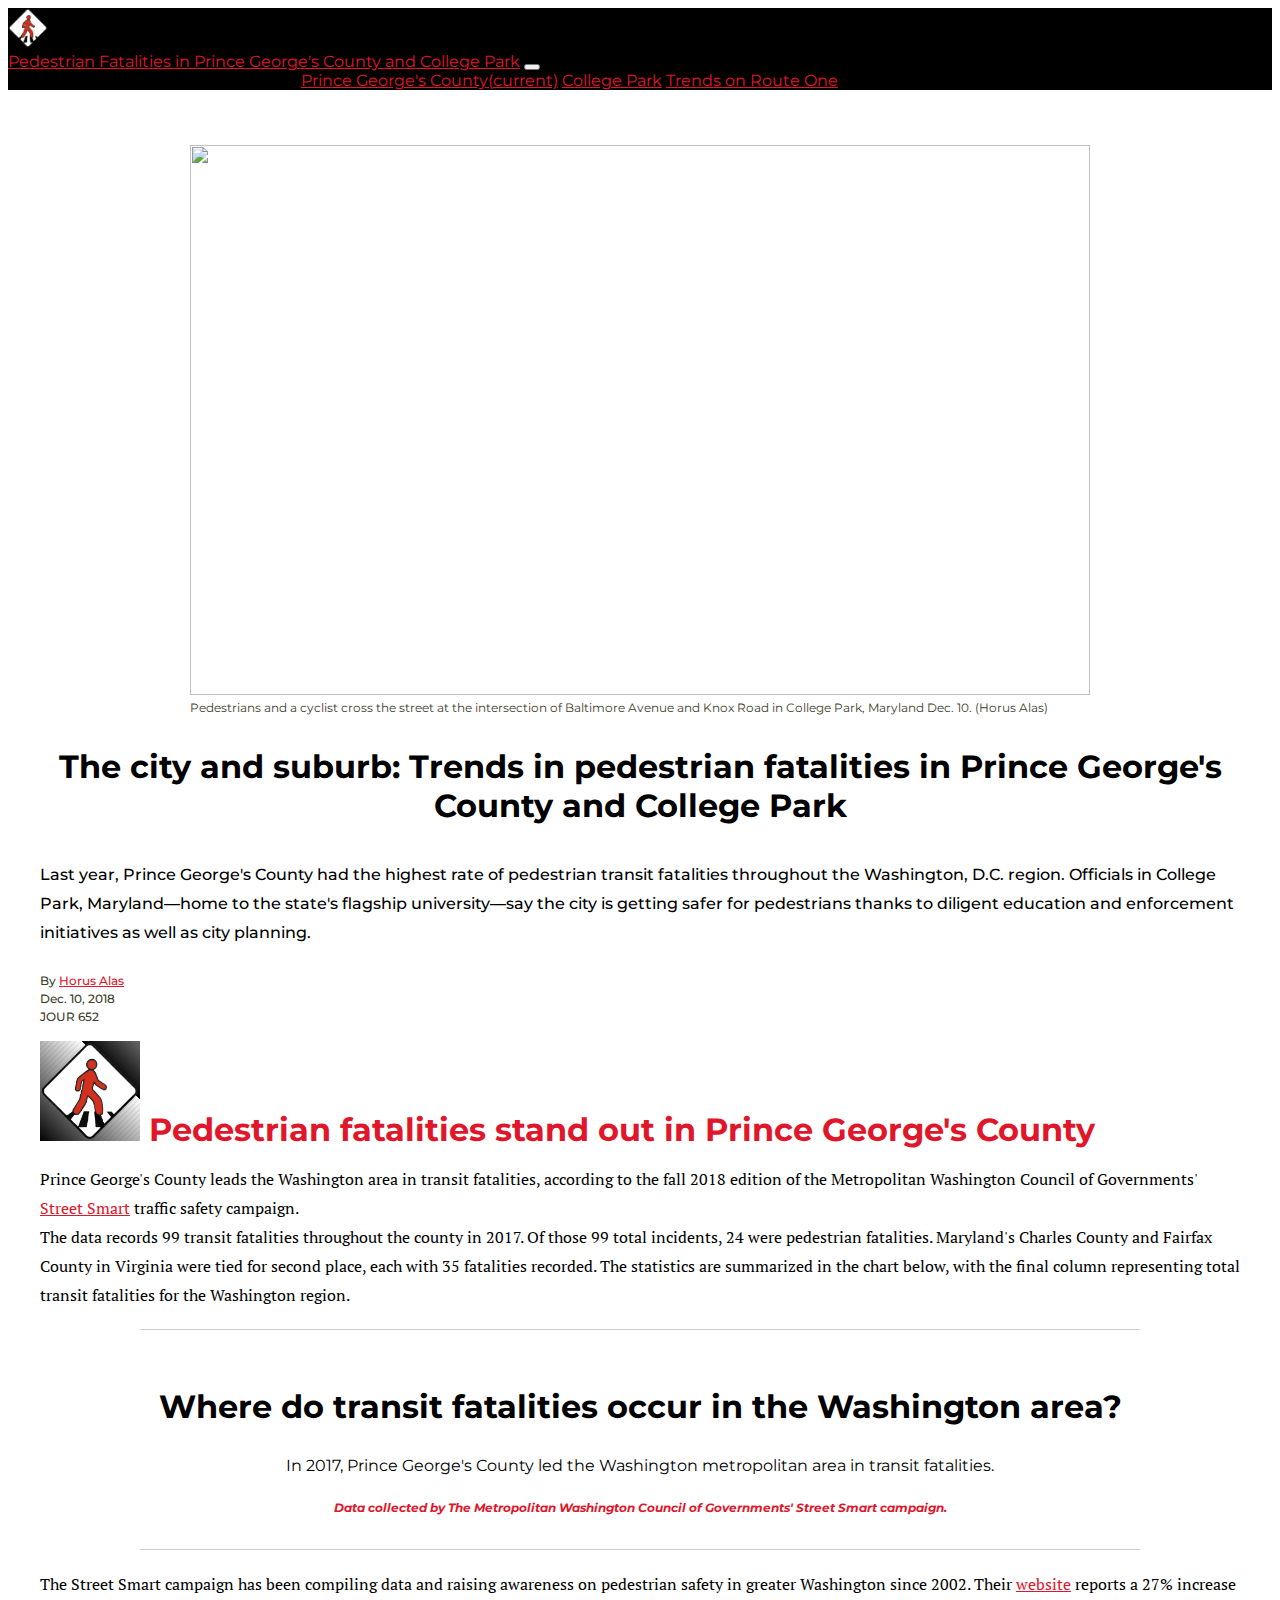
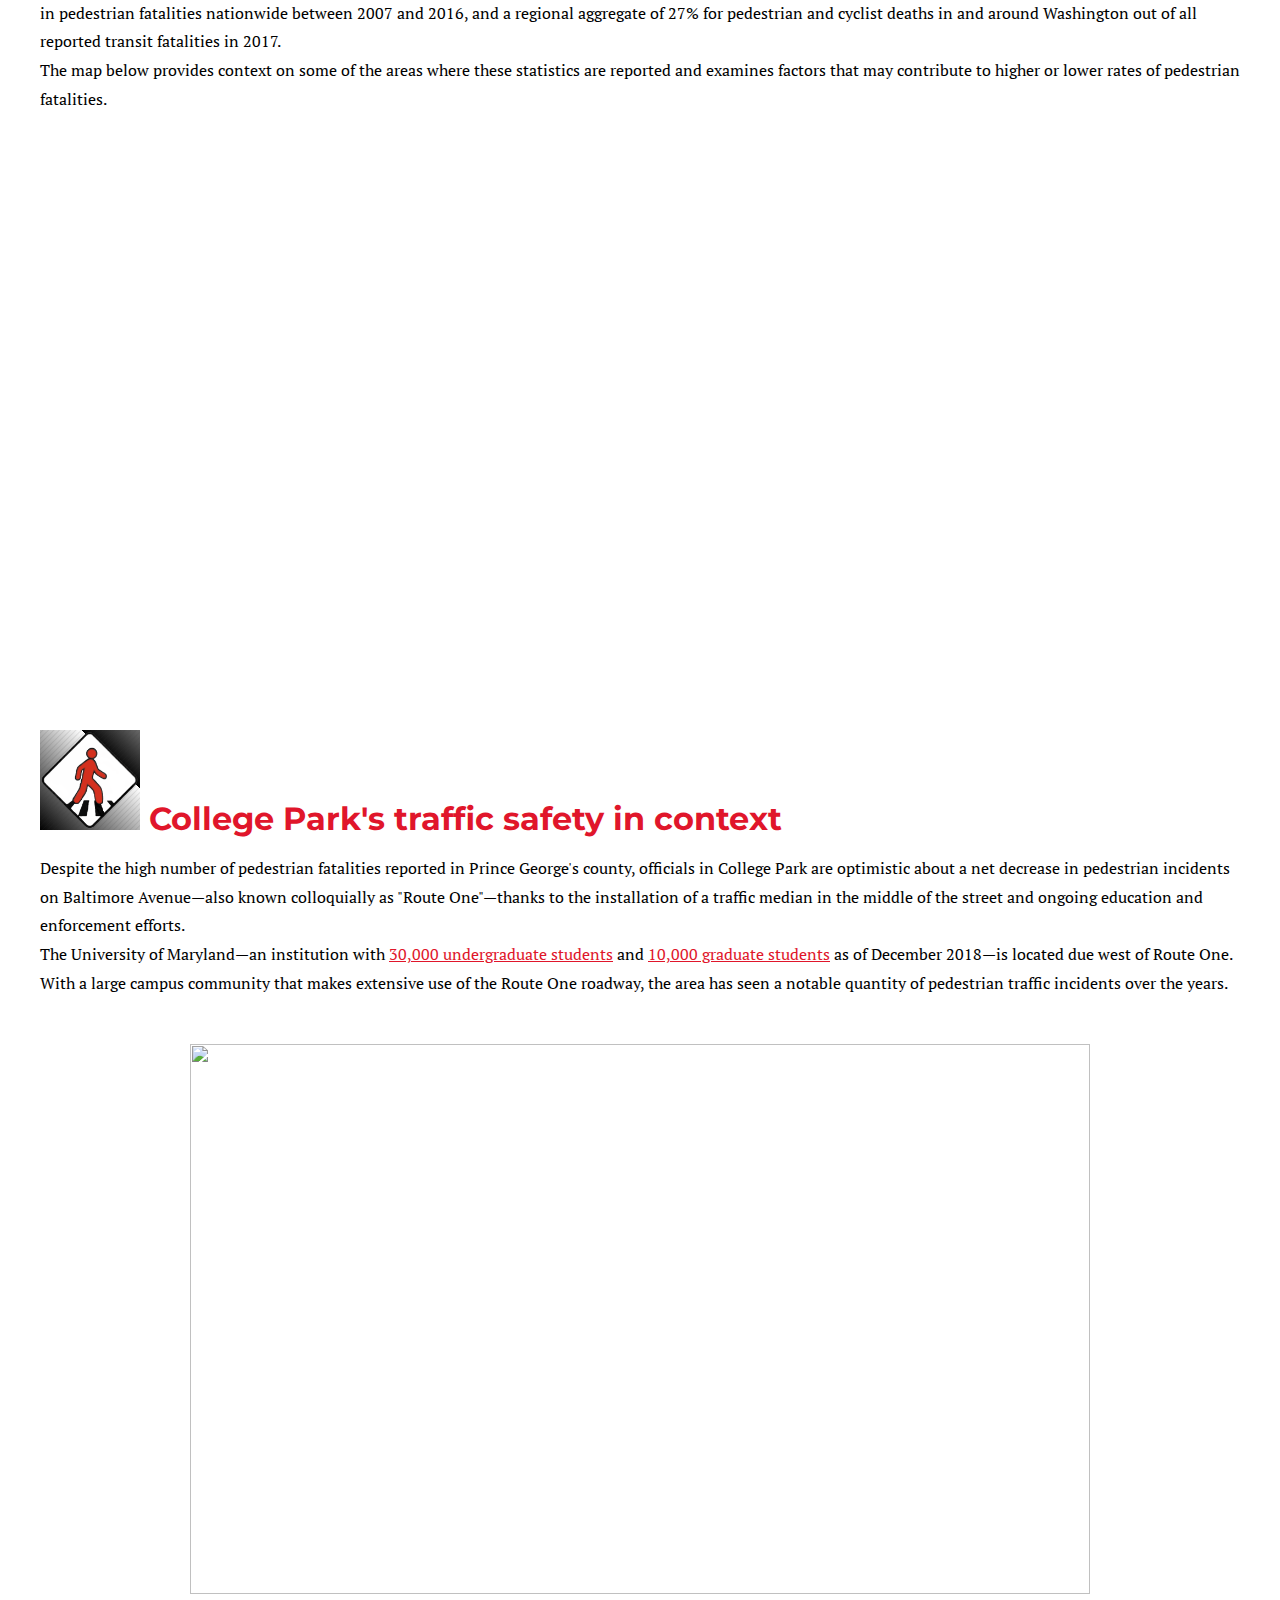
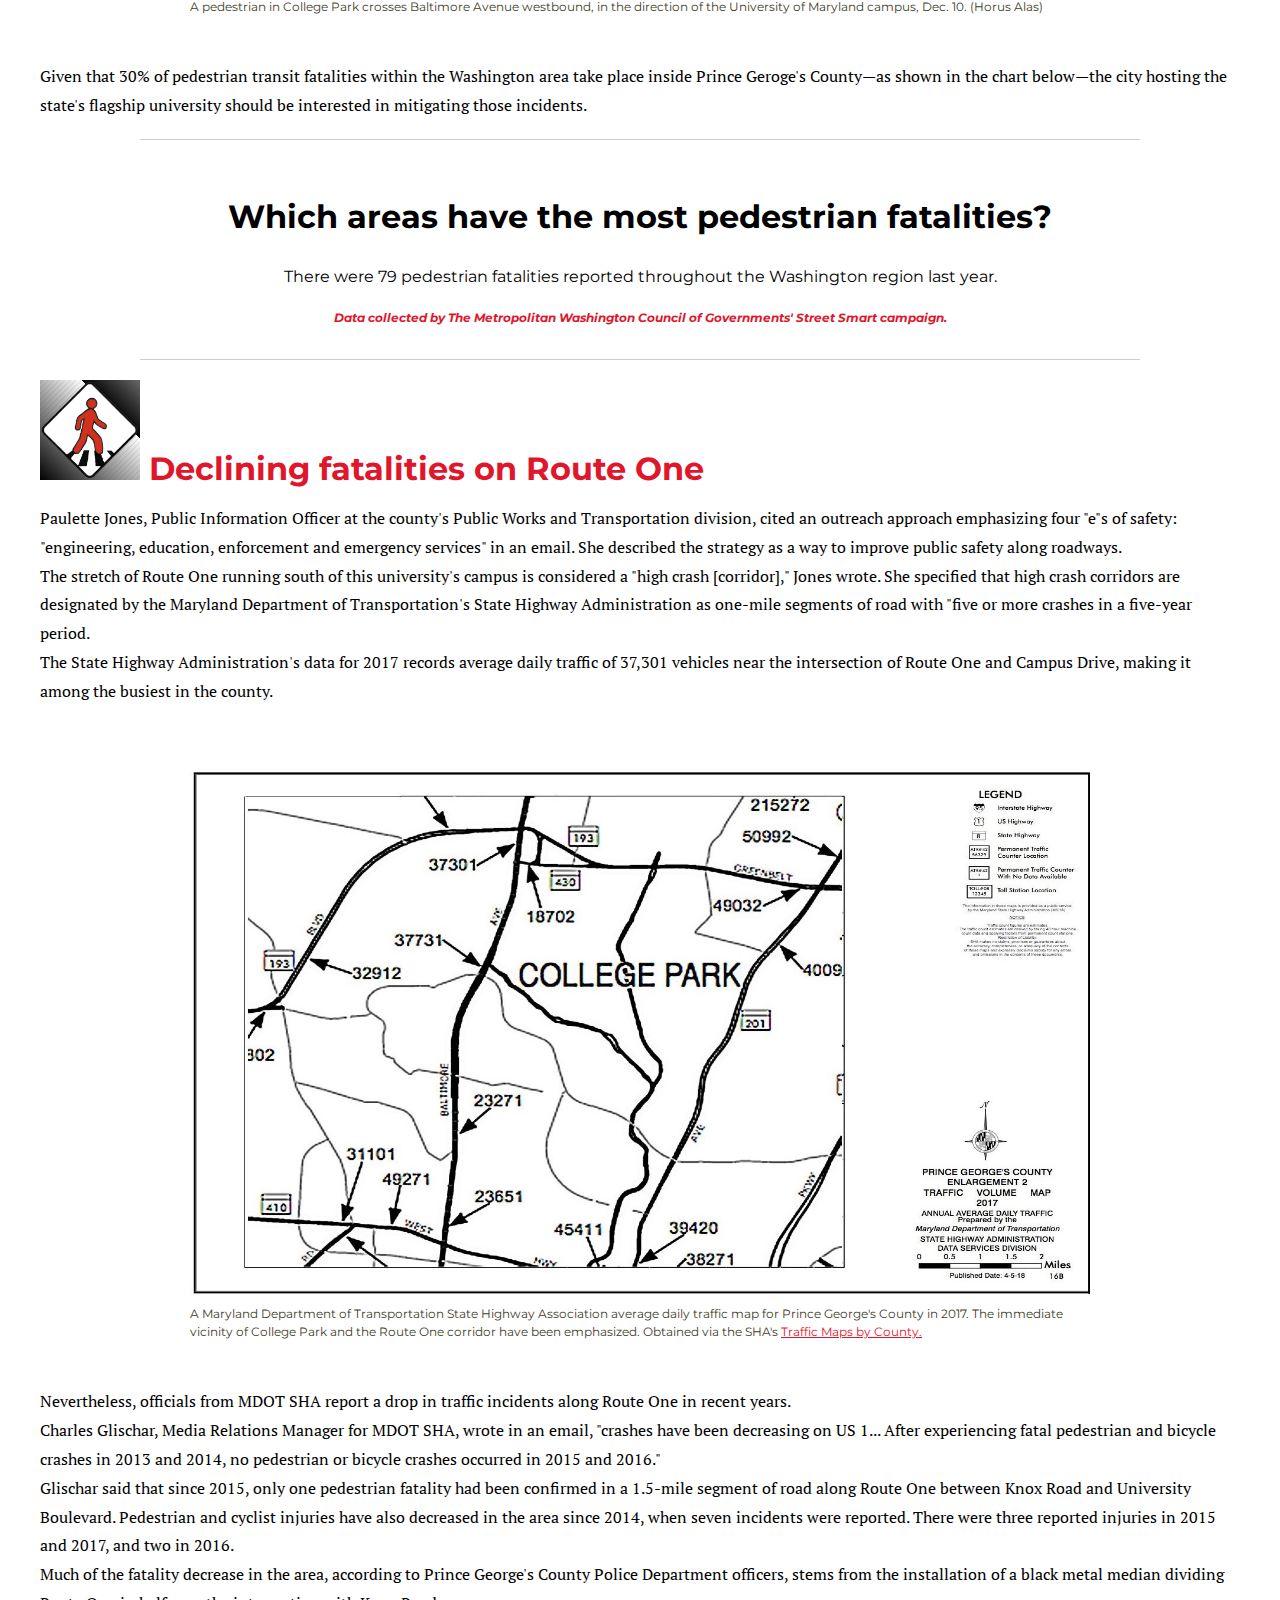
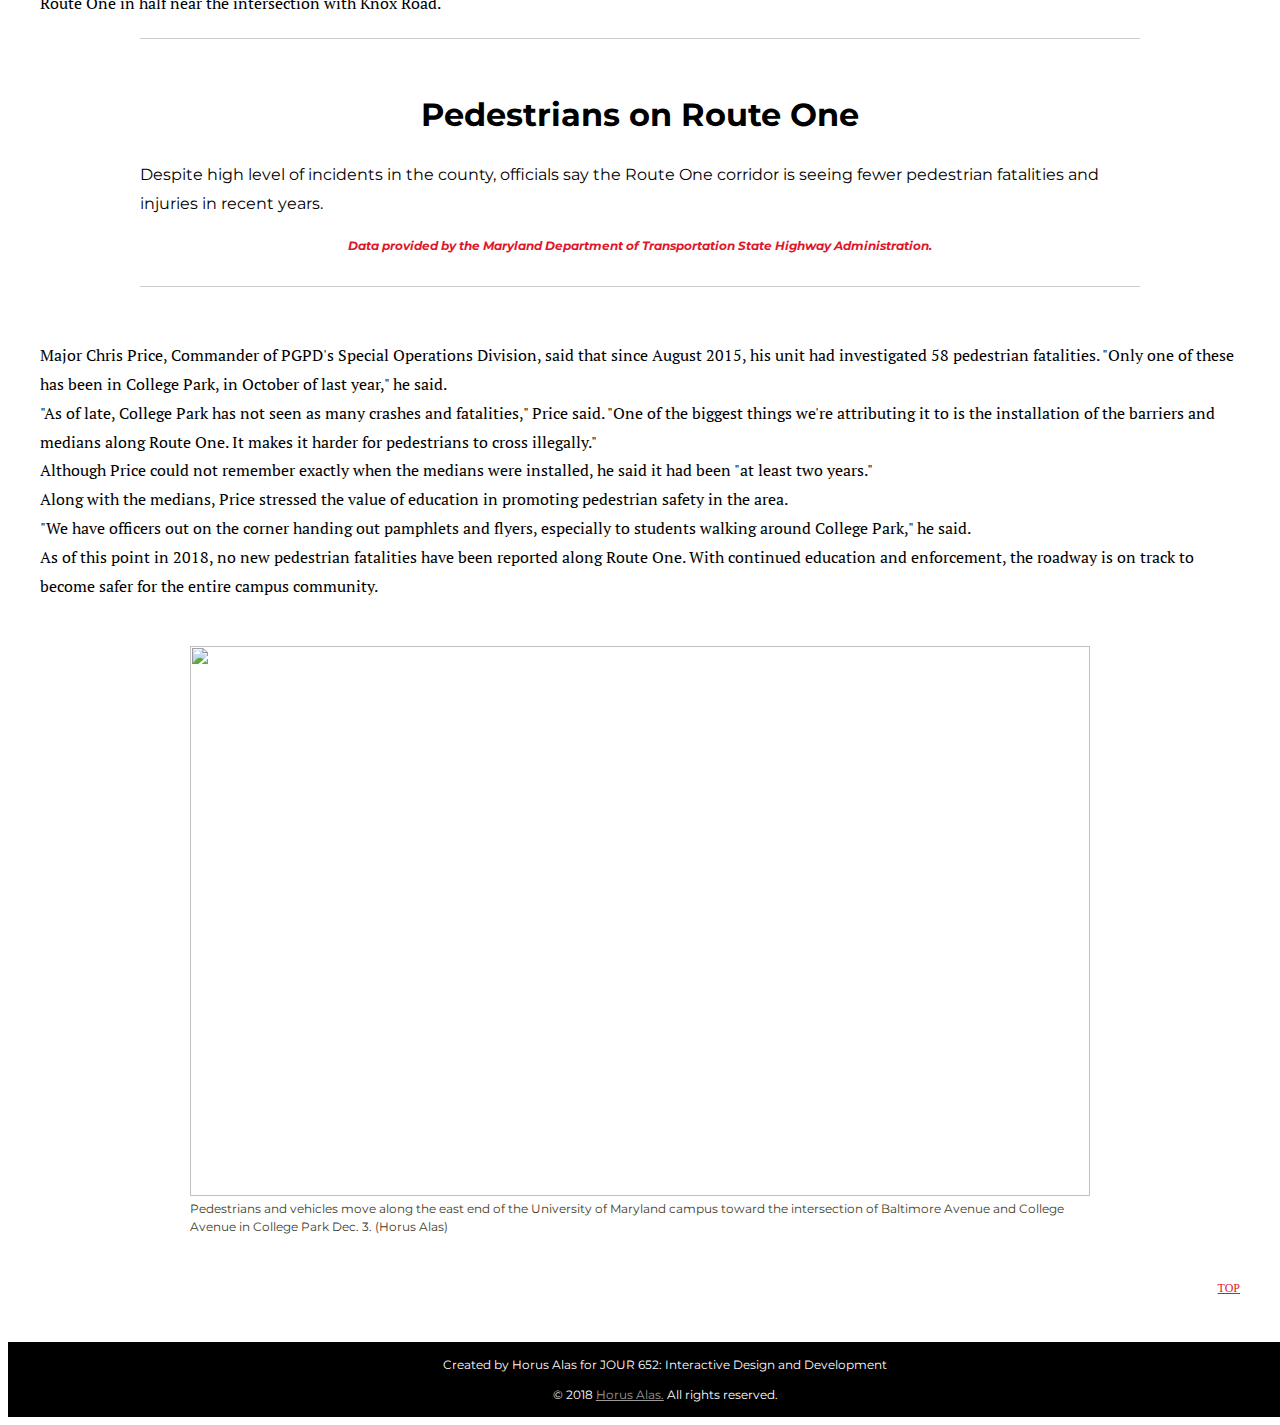
==== commit a872215c: "A few more mods." ====
--- a/final-story-project/index.html
+++ b/final-story-project/index.html
@@ -22,8 +22,8 @@
 <script src="https://cdnjs.cloudflare.com/ajax/libs/d3/5.7.0/d3.min.js" charset="utf-8"></script>
 <script src="https://cdnjs.cloudflare.com/ajax/libs/c3/0.6.8/c3.min.js"></script>
 <!--Tab icon-->
-<link rel="shortcut icon" href="sign4.png" type="image/x-icon">
-<link rel="icon" href="sign4.png" type="image/x-icon">
+<link rel="shortcut icon" href="sign4.png" type="image/x-icon" style="background: repeating-linear-gradient(45deg, black, white 100px);">
+<link rel="icon" href="sign4.png" type="image/x-icon" style="background: repeating-linear-gradient(45deg, black, white 100px);">
 <style>.inner-border::-webkit-scrollbar {display: none;}
 </style>
 </head>
@@ -56,8 +56,8 @@
 <!--Begin intro section-->
 <div class="intro">
 <div id="hero"><img src="art2.jpg" width= 900 height= 550 div class="hero-image">
-<p class= "caption">Pedestrians and a cyclist cross the street at the intersection of Baltimore Avenue and Knox Road in College Park, Maryland Dec. 10. Photo by Horus Alas.</p></div>
-<div id="headline">The City and Suburb: Trends in Pedestrian Fatalities in Prince George's County and College Park</div>
+<p class= "caption">Pedestrians and a cyclist cross the street at the intersection of Baltimore Avenue and Knox Road in College Park, Maryland Dec. 10. (Horus Alas)</p></div>
+<div id="headline">The city and suburb: Trends in pedestrian fatalities in Prince George's County and College Park</div>
 <p class="introtext">Last year, Prince George's County had the highest rate of pedestrian transit fatalities throughout the Washington, D.C. region. Officials in College Park, Maryland&mdash;home to the state's flagship university&mdash;say the city is getting safer for pedestrians thanks to diligent education and enforcement initiatives as well as city planning.</p>
 <div id="byline">By <a href="https://halas92.github.io/Portfolio/">Horus Alas</a><br>Dec. 10, 2018<br>JOUR 652</div>
 </div> <!--End intro section-->
@@ -66,7 +66,7 @@
 <!--Begin Chapter 1-->
 <div id="subheading">
 <div id="chapter-icon"><img src="sign4.png" div class="chap-icon"></div>
-<div id="chaptertitle"><a name="pgcounty">Pedestrian Fatalities Stand Out in Prince George's County</a></div>
+<div id="chaptertitle"><a name="pgcounty">Pedestrian fatalities stand out in Prince George's County</a></div>
 </div>
 <p class="chaptertext">Prince George's County leads the Washington area in transit fatalities, according to the fall 2018 edition of the Metropolitan Washington Council of Governments' <a href="http://www.bestreetsmart.net/docs/2018/2018-campaign-fact-sheet-fall.pdf">Street Smart</a> traffic safety campaign.<br>
 The data records 99 transit fatalities throughout the county in 2017. Of those 99 total incidents, 24 were pedestrian fatalities. Maryland's Charles County and Fairfax County in Virginia were tied for second place, each with 35 fatalities recorded. The statistics are summarized in the chart below, with the final column representing total transit fatalities for the Washington region.</p>
@@ -88,11 +88,11 @@
 <!--Begin Chapter 2-->
 <div id="subheading">
 <div id="chapter-icon"><img src="sign4.png" div class="chap-icon"></div>
-<div id="chaptertitle"><a name="cp">College Park's Traffic Safety in Context</a></div></div>
+<div id="chaptertitle"><a name="cp">College Park's traffic safety in context</a></div></div>
 <p class="chaptertext">Despite the high number of pedestrian fatalities reported in Prince George's county, officials in College Park are optimistic about a net decrease in pedestrian incidents on Baltimore Avenue&mdash;also known colloquially as "Route One"&mdash;thanks to the installation of a traffic median in the middle of the street and ongoing education and enforcement efforts.<br>
-The University of Maryland, an institution with <a href="https://irpa.umd.edu/CampusCounts/Enrollments/stuprofile_allug.pdf">30,000 undergraduate students</a> and <a href="https://irpa.umd.edu/CampusCounts/Enrollments/stuprofile_allgrad.pdf">10,000 graduate students</a> as of Fall 2018, is located due west of Route One. With a large campus community that makes extensive use of the Route One roadway, the area has seen a notable quantity of pedestrian traffic incidents over the years.</p>
+The University of Maryland&mdash;an institution with <a href="https://irpa.umd.edu/CampusCounts/Enrollments/stuprofile_allug.pdf">30,000 undergraduate students</a> and <a href="https://irpa.umd.edu/CampusCounts/Enrollments/stuprofile_allgrad.pdf">10,000 graduate students</a> as of December 2018&mdash;is located due west of Route One. With a large campus community that makes extensive use of the Route One roadway, the area has seen a notable quantity of pedestrian traffic incidents over the years.</p>
 <div id="photo2" width= 800><img src="art3.jpg" width= 800 height= 550 div class="photos">
-<p class= "caption">A pedestrian crosses Baltimore Avenue westbound, in the direction of the University of Maryland campus in College Park Dec. 10. Photo by Horus Alas.</p></div>
+<p class= "caption">A pedestrian in College Park crosses Baltimore Avenue westbound, in the direction of the University of Maryland campus, Dec. 10. (Horus Alas)</p></div>
 <p class="chaptertext">Given that 30% of pedestrian transit fatalities within the Washington area take place inside Prince Geroge's County&mdash;as shown in the chart below&mdash;the city hosting the state's flagship university should be interested in mitigating those incidents.</p>
 
 <!-- second graphic container-->
@@ -109,7 +109,7 @@
 <!--Begin Chapter 3-->
 <div id="subheading">
 <div id="chapter-icon"><img src="sign4.png" div class="chap-icon"></div>
-<div id="chaptertitle"><a name="trends">Declining Fatalities on Route One</a></div></div>
+<div id="chaptertitle"><a name="trends">Declining fatalities on Route One</a></div></div>
 <p class="chaptertext">Paulette Jones, Public Information Officer at the county's Public Works and Transportation division, cited an outreach approach emphasizing four "e"s of safety: "engineering,  education, enforcement and emergency services" in an email. She described the strategy as a way to improve public safety along roadways.<br>
 The stretch of Route One running south of this university's campus is considered a "high crash [corridor]," Jones wrote. She specified that high crash corridors are designated by the Maryland Department of Transportation's State Highway Administration as one-mile segments of road with "five or more crashes in a five-year period.<br>
 The State Highway Administration's data for 2017 records average daily traffic of 37,301 vehicles near the intersection of Route One and Campus Drive, making it among the busiest in the county.</p>
@@ -133,19 +133,25 @@
 
 <p class="chaptertext">Major Chris Price, Commander of PGPD's Special Operations Division, said that since August 2015, his unit had investigated 58 pedestrian fatalities. "Only one of these has been in College Park, in October of last year," he said.<br>
 "As of late, College Park has not seen as many crashes and fatalities," Price said. "One of the biggest things we're attributing it to is the installation of the barriers and medians along Route One. It makes it harder for pedestrians to cross illegally."<br>
-Although Price could not remember when exactly the medians were installed, "it's been at least two years," he said.<br>
+Although Price could not remember exactly when the medians were installed, he said it had been "at least two years."<br>
 Along with the medians, Price stressed the value of education in promoting pedestrian safety in the area.<br>
 "We have officers out on the corner handing out pamphlets and flyers, especially to students walking around College Park," he said.<br>
 As of this point in 2018, no new pedestrian fatalities have been reported along Route One. With continued education and enforcement, the roadway is on track to become safer for the entire campus community.</p>
 
 <div id="photo3" width= 800><img src="art1.jpg" width= 800 height= 550 div class="photos">
-<p class= "caption">Pedestrians and vehicles move along the east end of the University of Maryland campus toward the intersection of Baltimore Avenue and College Avenue in College Park Dec. 3. Photo by Horus Alas.</p></div>
-</div></div>
+<p class= "caption">Pedestrians and vehicles move along the east end of the University of Maryland campus toward the intersection of Baltimore Avenue and College Avenue in College Park Dec. 3. (Horus Alas)</p></div>
+<!--End Chapter 3-->
+
+<div class="end-links">
+<div class="icon-links">
+<a class="home-arrow" href="#hero"><i class="fas fa-arrow-up"></i></a>
+<a class="icon-sub-link" href="#hero"><p class="icon-subtitle">TOP</p></a></div>
+</div>
+</div><!--End main container-->
 
 <div id=footer><br>Created by Horus Alas for JOUR 652: Interactive Design and Development<br><br>
 &copy; 2018 <a href="https://halas92.github.io/Portfolio/" id="footer-link">Horus Alas.</a> All rights reserved.</div>
 
-</div><!--end container>
 
   <!-- c3 script-->
      <script type="text/javascript">
--- a/final-story-project/style.css
+++ b/final-story-project/style.css
@@ -3,8 +3,10 @@
 #introtext {font-size: 1.25em;}
 #chaptertitle, .graphic-headline, #headline {font-size: 2em;}
 .chap-icon {width: 100px;}
-.caption, #byline, .graphic-caption {font-size: 12px;}
+.caption, #byline, .graphic-caption, .icon-subtitle {font-size: 12px;}
 .chaptertext, .graphic-text, .graphic-text1 {font-size: 1em;}
+.navbar::-webkit-scrollbar {display: none;}
+nav.navbar.navbar-expand-lg.navbar-dark.bg-dark::-webkit-scrollbar {display: none;}
 #footer {font-size: 12px;}}
 
 /*Responsiveness for mid-size viewports*/
@@ -20,14 +22,15 @@
 #photo1 {margin: 0 auto; width: 100%; height: 150;} .photos {width: 100%; height: 150;}
 #chaptertitle, #headline, .subheading, .graphic-headline {font-size: 16px;}
 .introtext, .chaptertext, .navbar, #subheading, #byline, nav {font-size: 12px; margin: 0 auto; width: 100%;}
-.caption, #byline, .graphic-caption, #footer {font-size: 10px;}
+.caption, #byline, .graphic-caption, #footer, .icon-subtitle {font-size: 10px;}
 .graphic-text, .graphic-text1 {font-size: 12px;}
 #hero, .hero-image, .photos, #photo1, #photo2, #photo3 {margin: 0 auto; width: 100%; height: auto;}
 .chap-icon {width: 10%;}
 .nav-item, .nav-item-active, .nav-link, .navbar, ul.navbar-nav, {margin: 0 auto; width: 100%;}}
 
 /*Responsiveness for smallest, mobile viewports*/
-@media only screen and (max-width: 400px) {.caption, #byline, .graphic-caption, #footer {font-size: 8px;}}
+@media only screen and (max-width: 400px) {.caption, #byline, .graphic-caption, #footer, .icon-subtitle {font-size: 8px;}
+nav.navbar.navbar-expand-lg.navbar-dark.bg-dark::-webkit-scrollbar {display: none;}}
 
 /*Responsive navbar behaviors*/
 @media only screen and (max-width: 770px) {button.navbar-toggler {display: none;}
@@ -36,9 +39,12 @@
 @media only screen and (min-width: 810px) {img.icon {display: inline;}}
 
 /*links and interactives*/
+html {scroll-behavior: smooth;}
 a, a:link {color: #e0162b;}
 a:hover {color: #0052a5;}
 a:visited {#999;}
+a.home-arrow:hover {font-size: 150%; transition: .5s;}
+a.icon-sub-link:hover {text-decoration: none;}
 #footer-link {color: rgba(255,255,255,0.6);}
 #footer-link:hover {color: rgba(255,255,255,1); text-decoration: none;}
 .red {color: #e0162b;}
@@ -51,9 +57,13 @@
 .container {max-width: 3000px; width: 100%; margin: 0 auto; padding-left: 0px; padding-right: 0px;}
 .navbar {font-family: 'Montserrat', sans-serif;}
 .navbar::-webkit-scrollbar {display: none;}
+nav.navbar.navbar-expand-lg.navbar-dark.bg-dark::-webkit-scrollbar {display: none;}
 .intro {max-width: 1200px; margin: 0 auto;}
 .content {max-width: 1200px; margin: 0 auto;}
-.graphic-container {padding-top:30px; padding-bottom:30px; border-top:1px solid #cdcdcd; border-bottom:1px solid #cdcdcd; font-family: 'Montserrat', sans-serif; margin:0 auto; margin-bottom: 20px; max-width: 1000px; width: 100%}
+.graphic-container {padding-top:30px; padding-bottom:30px; border-top:1px solid #cdcdcd; border-bottom:1px solid #cdcdcd; font-family: 'Montserrat', sans-serif; margin:0 auto; margin-top: 20px; margin-bottom: 20px; max-width: 1000px; width: 100%}
+iframe {margin-top: 4%; margin-bottom: 4%;}
+.end-links {width: 100%; margin: 0 auto; height: auto; display: block; margin-bottom: 30px; text-align: right; padding-right: 5%;}
+.icon-links {display: inline-block; text-align: center;}
 #footer {width: 100%; margin: 0 auto; background-color: black; height: 75px; color: white; font-family: 'Montserrat', arial, sans-serif; display: block; margin-top: 30px; padding-left: 2%; padding-right: 2%; text-align: center;}
 
 /*Text, etc.*/
@@ -76,7 +86,7 @@
 #banner-icon {margin-right: 5px;}
 .hero-image {width: 100%; max-width: 900px; margin: 0 auto;}
 #hero {text-align: center; margin: 0 auto; padding-top: 5px; padding-left: 5px; padding-right: 5px; max-width: 900px; margin-top: 50px;}
-.chap-icon {display: inline;}
+.chap-icon {display: inline; background: repeating-linear-gradient(45deg, black, white 100px);}
 #chapter-icon {margin-right: 5px; display: inline;}
 #photo1, #photo2, #photo3 {width: 100%; max-width: 900px; margin: 0 auto;}
 .photos {text-align: center; margin: 0 auto; margin-top: 30px; max-width: 800; width: 100%;}
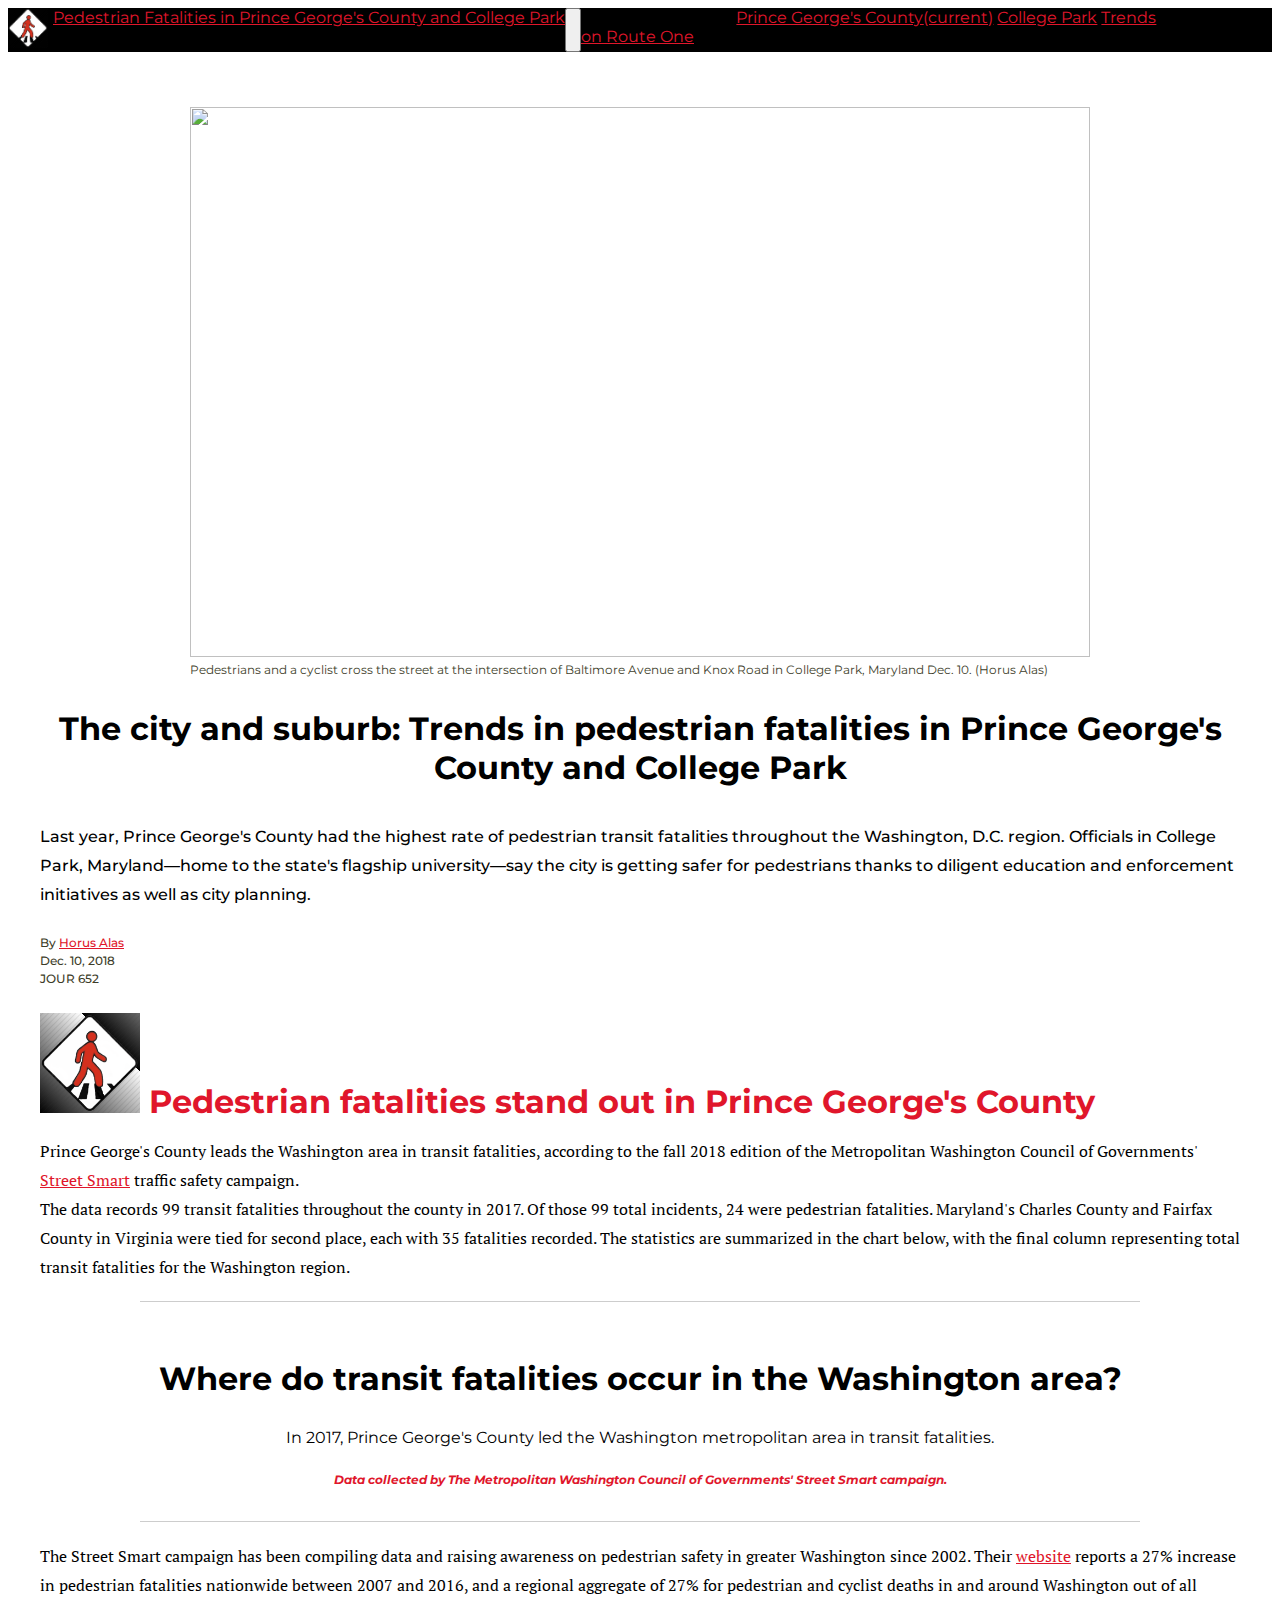
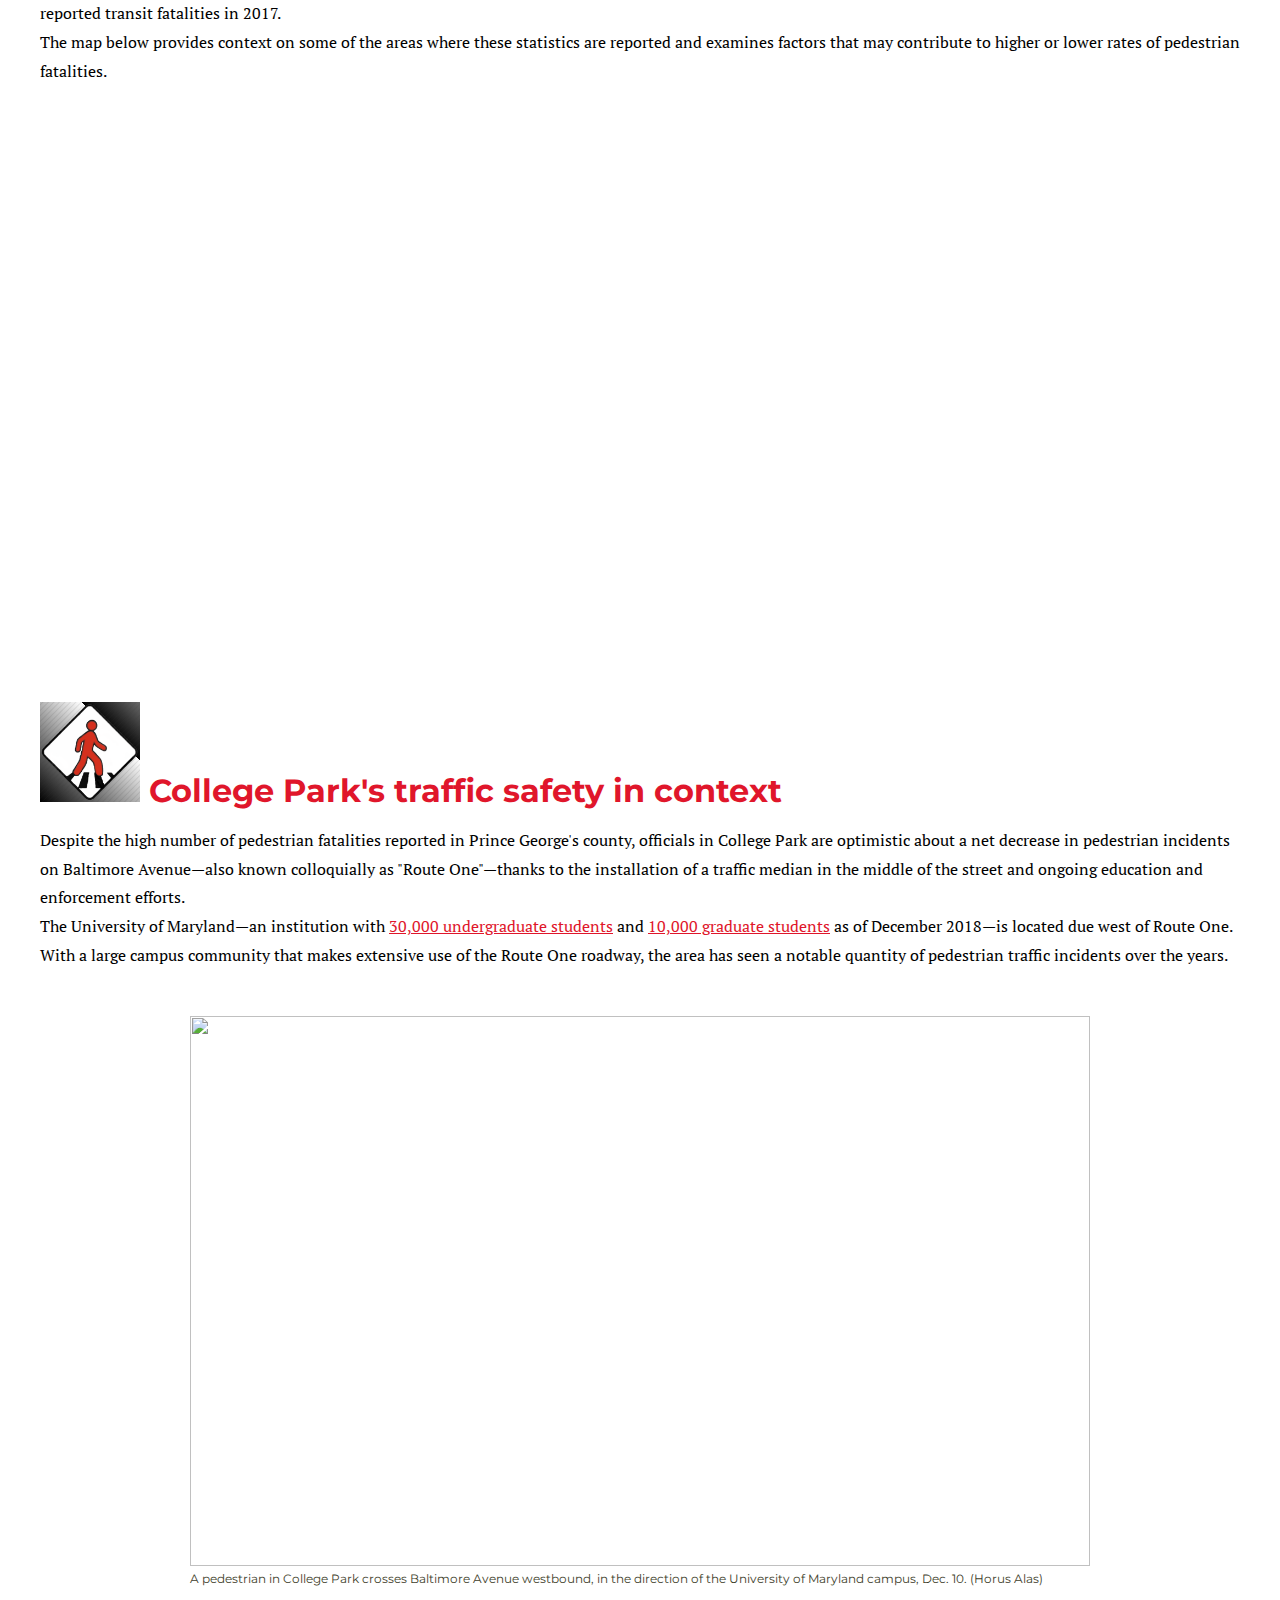
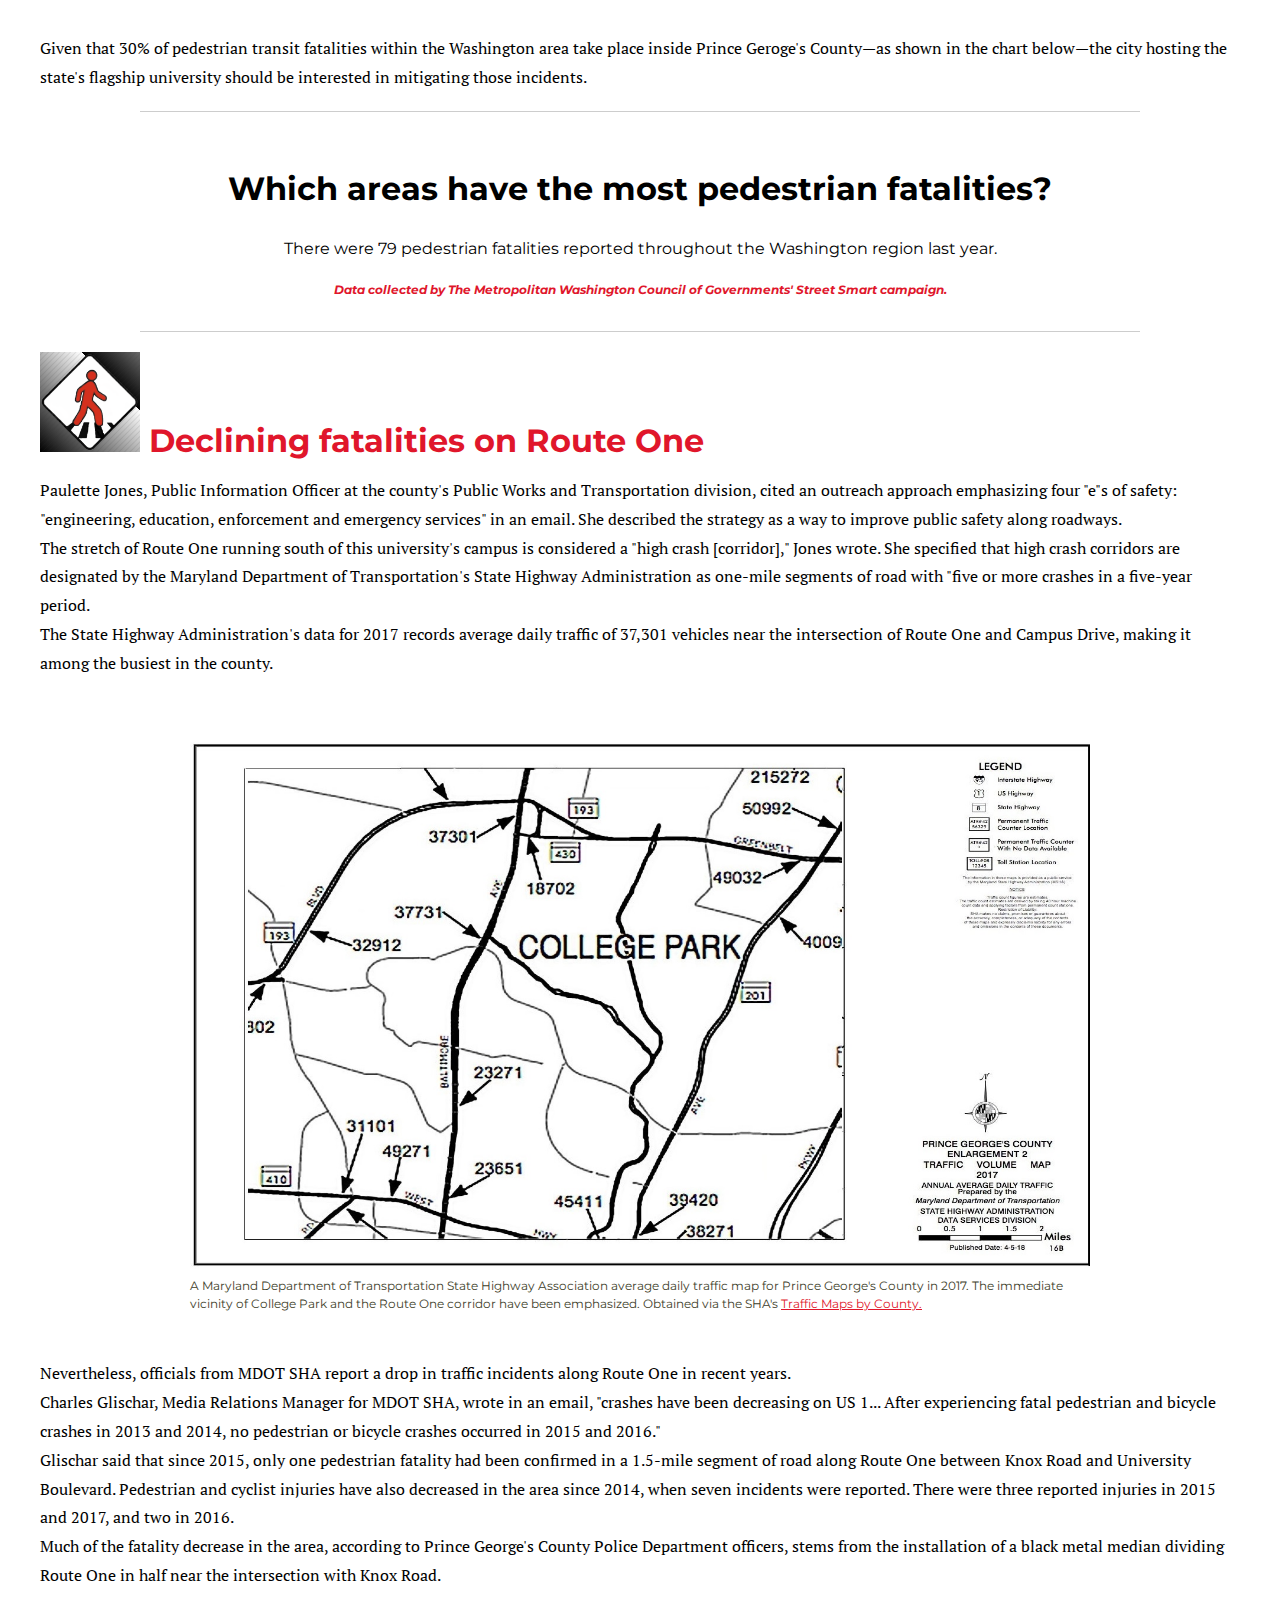
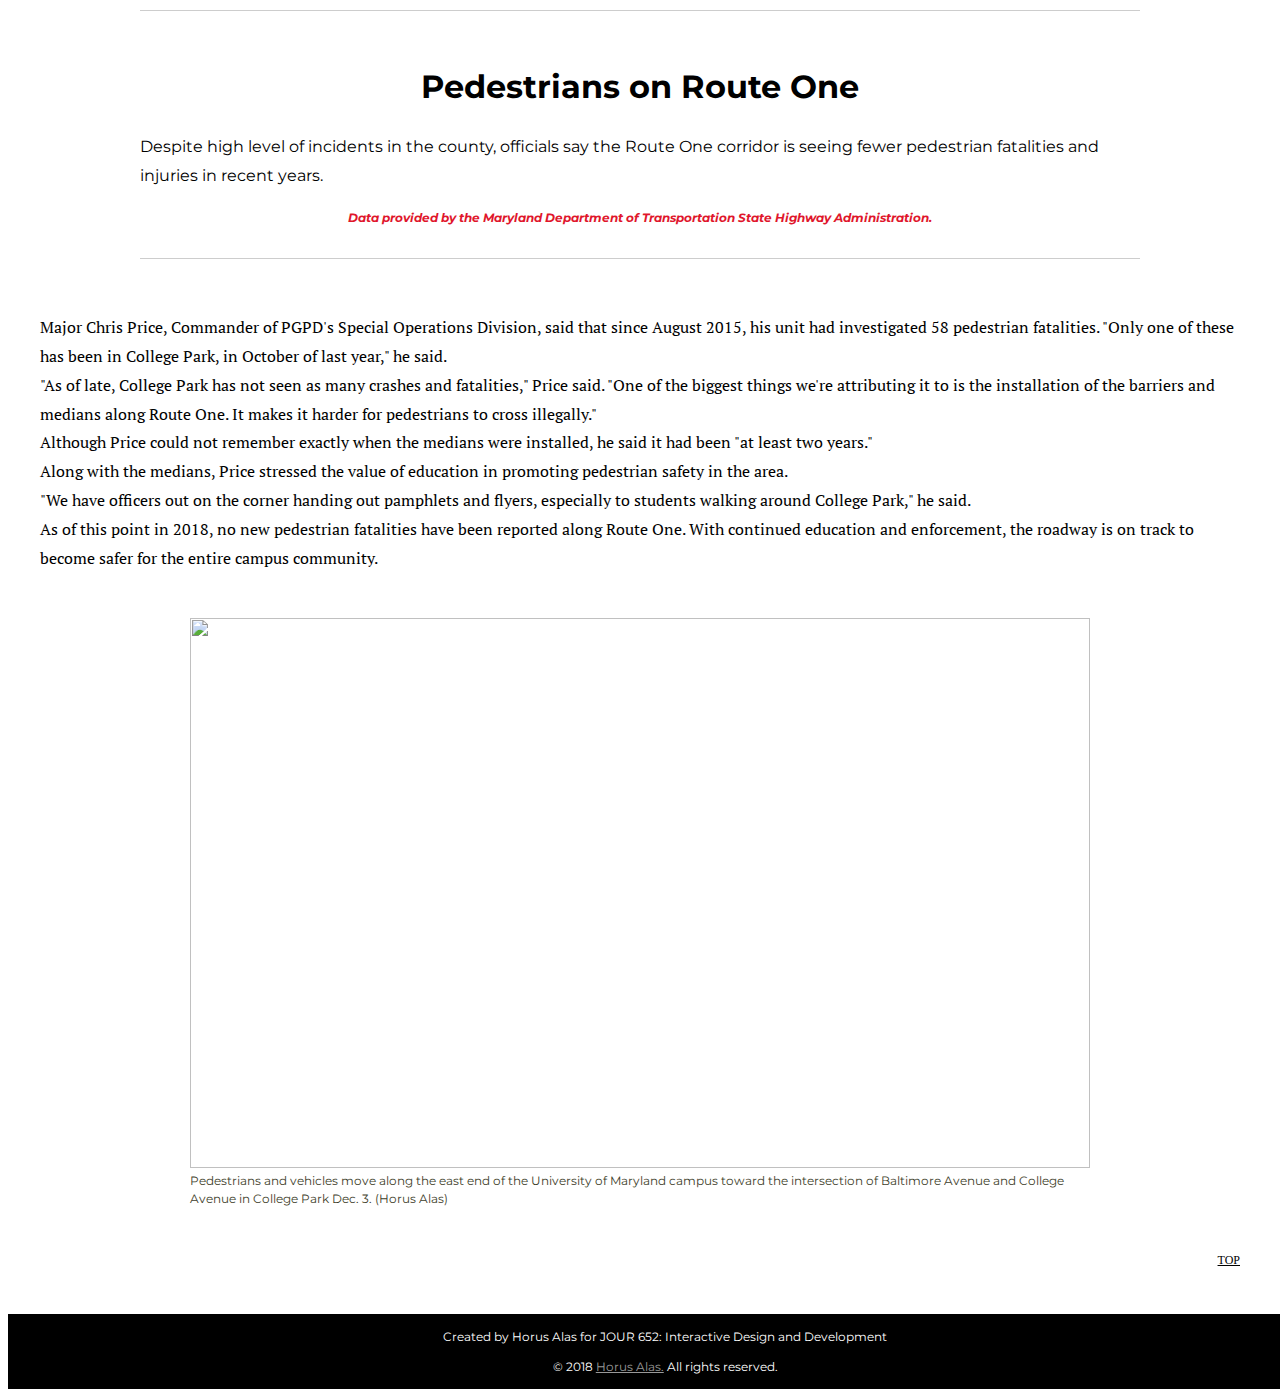
==== commit a7fc9661: "Slight tweaks, responsiveness." ====
--- a/final-story-project/index.html
+++ b/final-story-project/index.html
@@ -38,13 +38,13 @@
 </button>
 <div class="collapse navbar-collapse" id="navbarSupportedContent">
 <ul class="navbar-nav mr-auto">
-<li class="nav-item active">
+<li class="nav-item active" id="nav-item1">
 <a class="nav-link" href="#pgcounty">Prince George's County<span class="sr-only">(current)</span></a>
 </li>
-<li class="nav-item">
+<li class="nav-item" id="nav-item2">
 <a class="nav-link" href="#cp">College Park</a>
 </li>
-<li class="nav-item">
+<li class="nav-item" id="nav-item3">
 <a class="nav-link" href="#trends">Trends on Route One</a>
 </li>
 </div>
@@ -64,7 +64,7 @@
 
 <div class="content">
 <!--Begin Chapter 1-->
-<div id="subheading">
+<div class="subheading">
 <div id="chapter-icon"><img src="sign4.png" div class="chap-icon"></div>
 <div id="chaptertitle"><a name="pgcounty">Pedestrian fatalities stand out in Prince George's County</a></div>
 </div>
@@ -86,7 +86,7 @@
 <!--End Chapter 1-->
 
 <!--Begin Chapter 2-->
-<div id="subheading">
+<div class="subheading">
 <div id="chapter-icon"><img src="sign4.png" div class="chap-icon"></div>
 <div id="chaptertitle"><a name="cp">College Park's traffic safety in context</a></div></div>
 <p class="chaptertext">Despite the high number of pedestrian fatalities reported in Prince George's county, officials in College Park are optimistic about a net decrease in pedestrian incidents on Baltimore Avenue&mdash;also known colloquially as "Route One"&mdash;thanks to the installation of a traffic median in the middle of the street and ongoing education and enforcement efforts.<br>
@@ -107,7 +107,7 @@
 <!--End Chapter 2-->
 
 <!--Begin Chapter 3-->
-<div id="subheading">
+<div class="subheading">
 <div id="chapter-icon"><img src="sign4.png" div class="chap-icon"></div>
 <div id="chaptertitle"><a name="trends">Declining fatalities on Route One</a></div></div>
 <p class="chaptertext">Paulette Jones, Public Information Officer at the county's Public Works and Transportation division, cited an outreach approach emphasizing four "e"s of safety: "engineering,  education, enforcement and emergency services" in an email. She described the strategy as a way to improve public safety along roadways.<br>
--- a/final-story-project/style.css
+++ b/final-story-project/style.css
@@ -8,20 +8,22 @@
 .navbar::-webkit-scrollbar {display: none;}
 nav.navbar.navbar-expand-lg.navbar-dark.bg-dark::-webkit-scrollbar {display: none;}
 #footer {font-size: 12px;}}
+@media only screen and (max-width: 1157px) {#nav-item1 {display: none;}}
 
 /*Responsiveness for mid-size viewports*/
 @media only screen and (max-width: 600px) {.intro, .content {padding-left: 15px; padding-right: 15px;}
 #headline, #container {font-size: 20px; margin: 0 auto; width: 100%;}
 .graphic-container, iframe {margin: 0 auto; width: 100%;}
-.navbar-brand {width: auto; font-size: 10px; display: inline; overflow: visible;}
+.navbar-brand {width: auto; font-size: 10px; display: inline; overflow: visible; white-space: normal; text-align: center;}
 nav.navbar.navbar-expand-lg.navbar-dark.bg-dark {width: 100%;}
 nav.navbar.navbar-expand-lg.navbar-dark.bg-dark::-webkit-scrollbar {display: none;}
 .navbar::-webkit-scrollbar {display: none;}
-img.icon {display: none;}
+img.icon {display: inline;}
 button.navbar-toggler {display: inline; float: left;}
 #photo1 {margin: 0 auto; width: 100%; height: 150;} .photos {width: 100%; height: 150;}
-#chaptertitle, #headline, .subheading, .graphic-headline {font-size: 16px;}
-.introtext, .chaptertext, .navbar, #subheading, #byline, nav {font-size: 12px; margin: 0 auto; width: 100%;}
+#chaptertitle, #headline, .graphic-headline {font-size: 16px;}
+.subheading {margin: 0 auto; width: 100%; font-size: 16px;}
+.introtext, .chaptertext, .navbar, #byline, nav {font-size: 12px; margin: 0 auto; width: 100%;}
 .caption, #byline, .graphic-caption, #footer, .icon-subtitle {font-size: 10px;}
 .graphic-text, .graphic-text1 {font-size: 12px;}
 #hero, .hero-image, .photos, #photo1, #photo2, #photo3 {margin: 0 auto; width: 100%; height: auto;}
@@ -34,8 +36,8 @@
 
 /*Responsive navbar behaviors*/
 @media only screen and (max-width: 770px) {button.navbar-toggler {display: none;}
-.navbar-brand {font-size: 16px; overflow: auto;}}
-@media only screen and (max-width: 810px) {img.icon {display: none;}}
+.navbar-brand {font-size: 16px; text-align: center; margin: auto;}}
+@media only screen and (max-width: 810px) {img.icon {}}
 @media only screen and (min-width: 810px) {img.icon {display: inline;}}
 
 /*links and interactives*/
@@ -43,8 +45,9 @@
 a, a:link {color: #e0162b;}
 a:hover {color: #0052a5;}
 a:visited {#999;}
-a.home-arrow:hover {font-size: 150%; transition: .5s;}
-a.icon-sub-link:hover {text-decoration: none;}
+a.home-arrow, a.icon-sub-link {color: black;}
+a.home-arrow:hover {font-size: 150%; transition: .5s; color: #e0162b;}
+a.icon-sub-link:hover {text-decoration: none; color: #e0162b;}
 #footer-link {color: rgba(255,255,255,0.6);}
 #footer-link:hover {color: rgba(255,255,255,1); text-decoration: none;}
 .red {color: #e0162b;}
@@ -55,7 +58,7 @@
 
 /*Containers*/
 .container {max-width: 3000px; width: 100%; margin: 0 auto; padding-left: 0px; padding-right: 0px;}
-.navbar {font-family: 'Montserrat', sans-serif;}
+.navbar {font-family: 'Montserrat', sans-serif; display: inline-flex; width: 100%; flex-wrap: initial;}
 .navbar::-webkit-scrollbar {display: none;}
 nav.navbar.navbar-expand-lg.navbar-dark.bg-dark::-webkit-scrollbar {display: none;}
 .intro {max-width: 1200px; margin: 0 auto;}
@@ -70,9 +73,9 @@
 p {text-align: left; line-height: 180%;}
 .bg-dark {background:#000 !important;}
 #headline {font-family: 'Montserrat', Helvetica, sans-serif; text-align: center; font-weight: 700; margin-bottom: 3%;}
-#byline {font-family: 'Montserrat', arial, sans-serif; font-weight: 500; margin-bottom: 15px; max-width: 900px; width: 100%; color:#3d3d29; line-height: 150%;}
+#byline {font-family: 'Montserrat', arial, sans-serif; font-weight: 500; margin-bottom: 25px; width: 100%; color:#3d3d29; line-height: 150%;}
 .introtext {width: 100%; margin-top: 2%; margin-bottom: 25px; margin: 0 auto; padding-bottom: 25px; font-family: "Montserrat", sans-serif, arial; font-weight: 500;}
-#subheading {display: inline; margin-top: 5%; padding-bottom: 2%; text-align: left;}
+.subheading {display: inline; margin-top: 5%; margin-bottom: 5%; text-align: left;}
 #chaptertitle {font-family: "Montserrat", sans-serif; font-weight: 700; display: inline; color: black;}
 .chaptertext {font-family: 'PT Serif', 'Times New Roman', serif;}
 .caption {margin: 0 auto; padding-bottom: 30px; font-family: 'Montserrat', sans-serif; line-height: 150%; color:#3d3d29;}
@@ -83,7 +86,7 @@
 
 /*Icons and images*/
 .icon {width: 40px;}
-#banner-icon {margin-right: 5px;}
+#banner-icon {margin-right: 5px; display: inline;}
 .hero-image {width: 100%; max-width: 900px; margin: 0 auto;}
 #hero {text-align: center; margin: 0 auto; padding-top: 5px; padding-left: 5px; padding-right: 5px; max-width: 900px; margin-top: 50px;}
 .chap-icon {display: inline; background: repeating-linear-gradient(45deg, black, white 100px);}
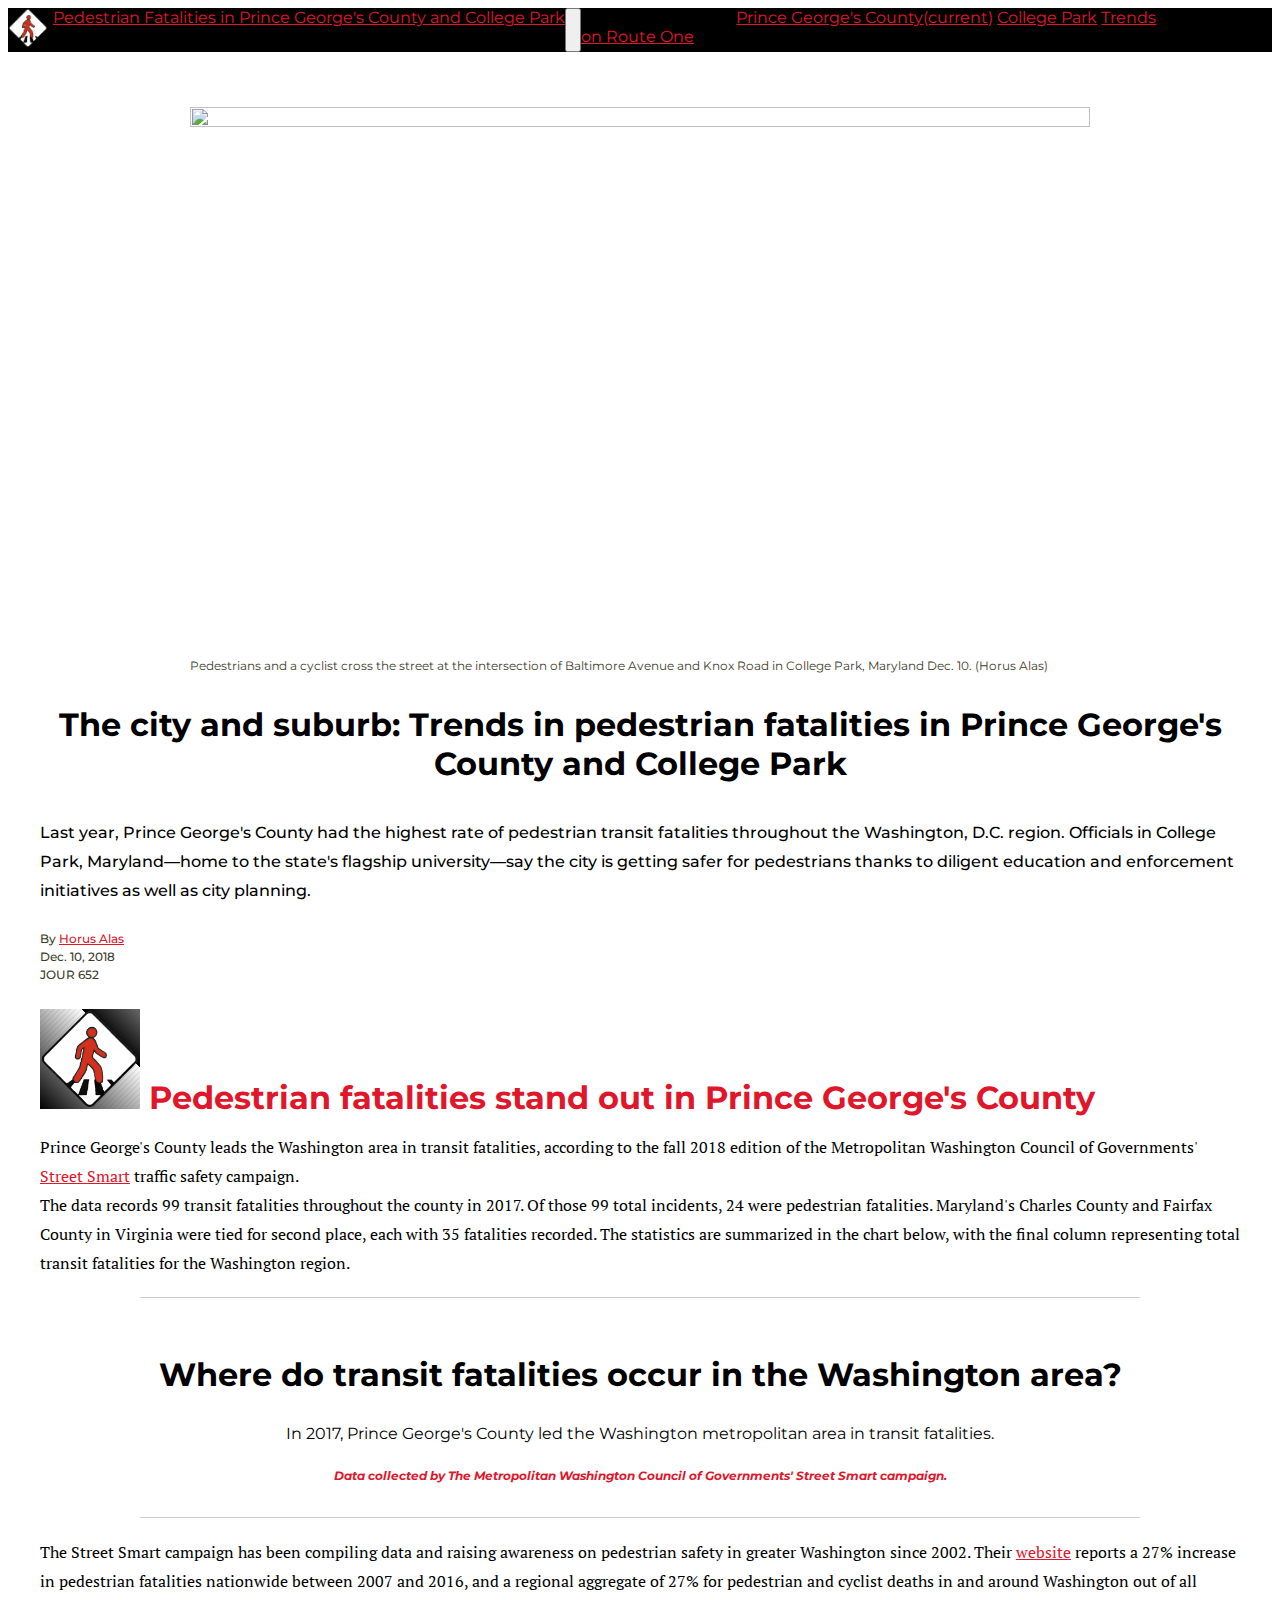
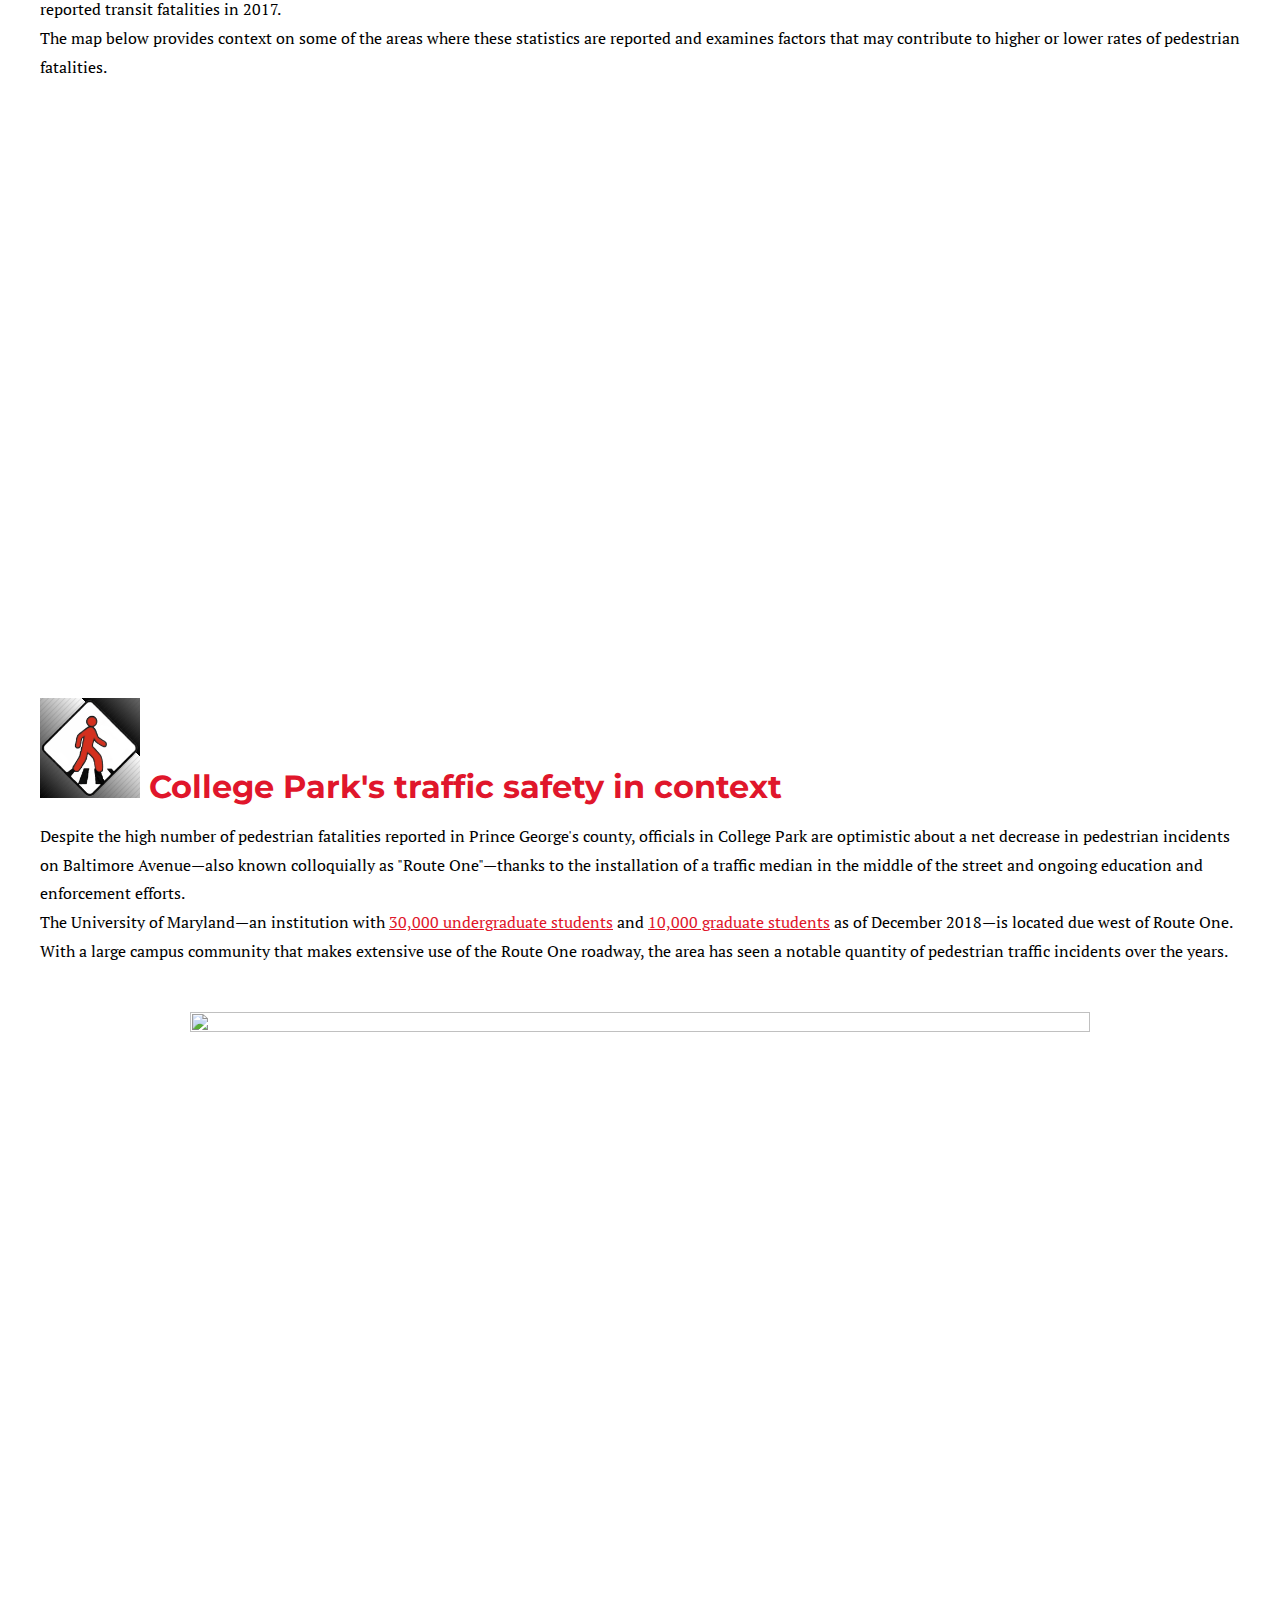
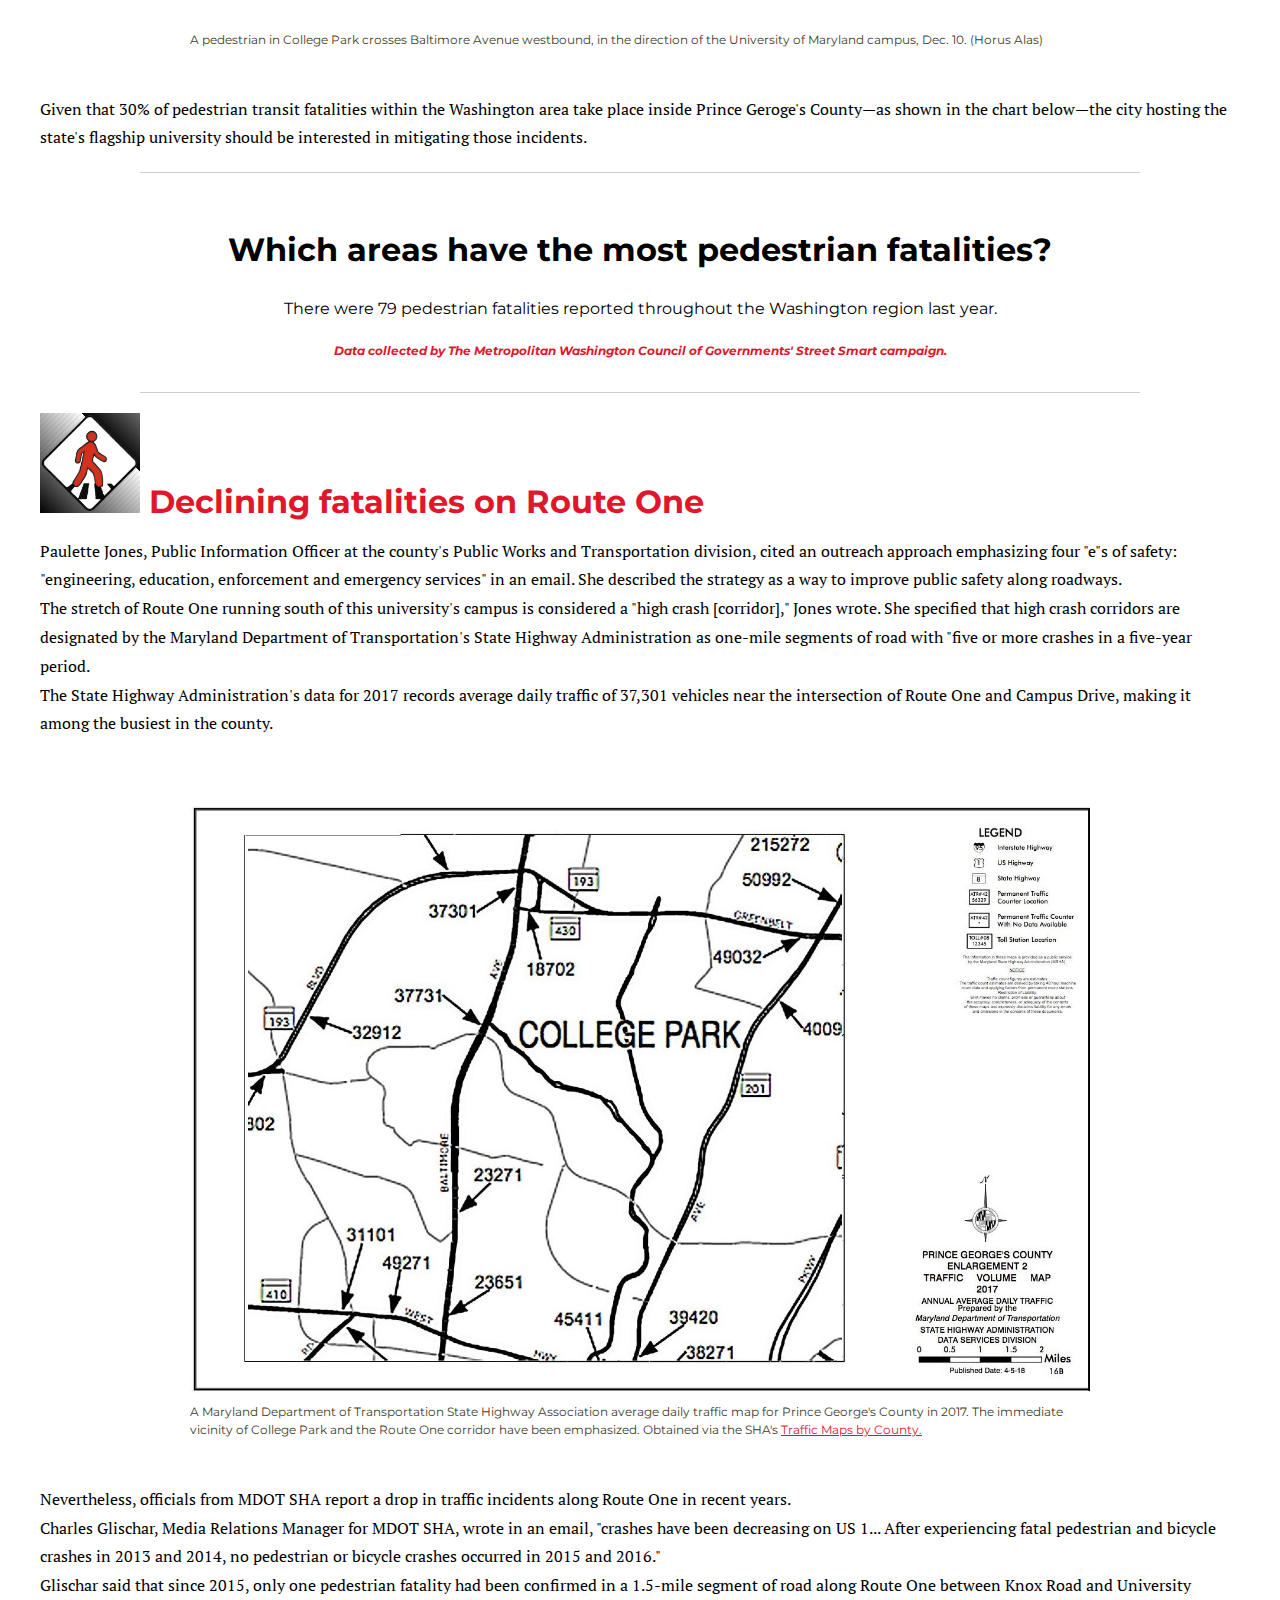
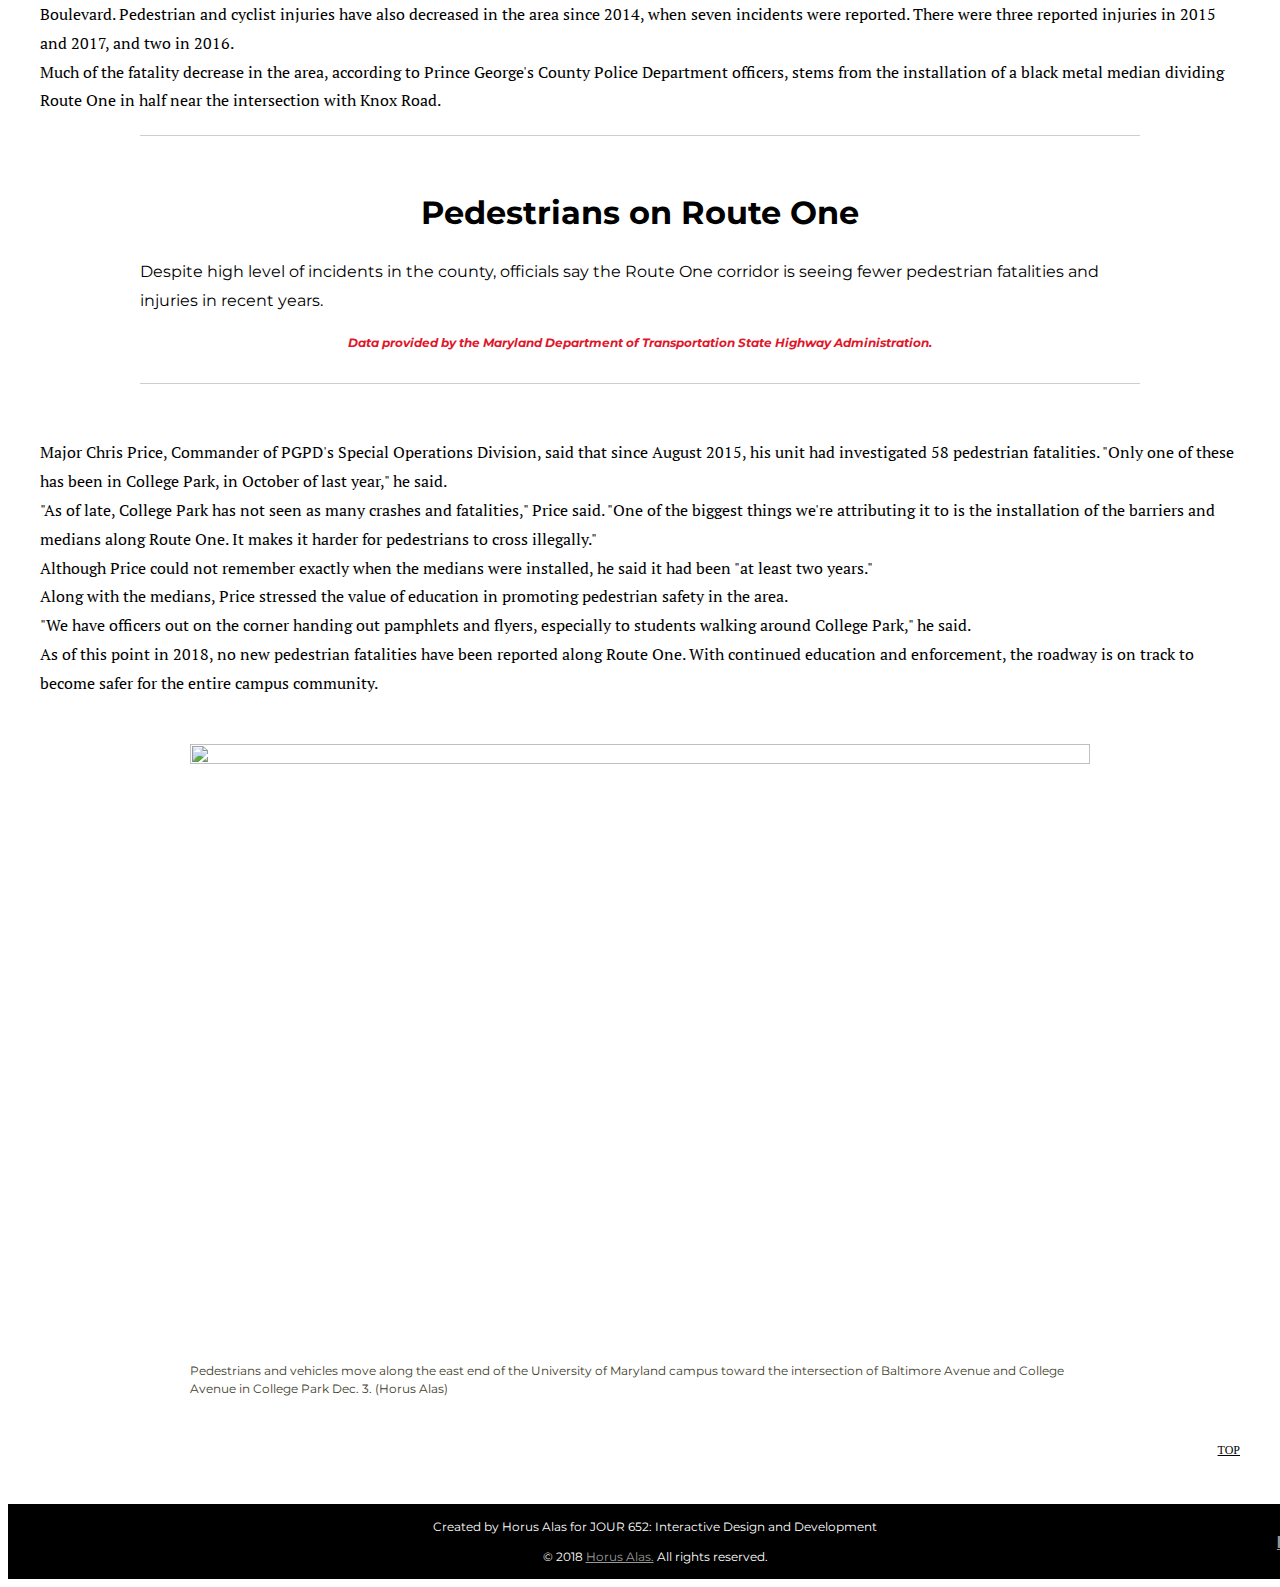
==== commit 341842a8: "Finalized signature and styling" ====
--- a/final-story-project/index.html
+++ b/final-story-project/index.html
@@ -144,13 +144,14 @@
 
 <div class="end-links">
 <div class="icon-links">
-<a class="home-arrow" href="#hero"><i class="fas fa-arrow-up"></i></a>
-<a class="icon-sub-link" href="#hero"><p class="icon-subtitle">TOP</p></a></div>
+<a class="home-arrow" href="#"><i class="fas fa-arrow-up"></i></a>
+<a class="icon-sub-link" href="#"><p class="icon-subtitle">TOP</p></a></div>
 </div>
 </div><!--End main container-->
 
-<div id=footer><br>Created by Horus Alas for JOUR 652: Interactive Design and Development<br><br>
+<div id=footer><div id="footer-text"><br>Created by Horus Alas for JOUR 652: Interactive Design and Development<br><br>
 &copy; 2018 <a href="https://halas92.github.io/Portfolio/" id="footer-link">Horus Alas.</a> All rights reserved.</div>
+<a id="footer-logo" href="https://halas92.github.io/Portfolio/design.html">H |</a></div>
 
 
   <!-- c3 script-->
--- a/final-story-project/style.css
+++ b/final-story-project/style.css
@@ -1,6 +1,7 @@
 /*Responsiveness for large, desktop viewports*/
 @media only screen and (min-width: 600px) {.intro, .content {padding-left: 30px; padding-right: 30px;}
 #introtext {font-size: 1.25em;}
+#hero, .hero-image, .photos, #photo1, #photo2, #photo3 {margin: 0 auto; width: 100%; height: auto;}
 #chaptertitle, .graphic-headline, #headline {font-size: 2em;}
 .chap-icon {width: 100px;}
 .caption, #byline, .graphic-caption, .icon-subtitle {font-size: 12px;}
@@ -48,8 +49,9 @@
 a.home-arrow, a.icon-sub-link {color: black;}
 a.home-arrow:hover {font-size: 150%; transition: .5s; color: #e0162b;}
 a.icon-sub-link:hover {text-decoration: none; color: #e0162b;}
-#footer-link {color: rgba(255,255,255,0.6);}
-#footer-link:hover {color: rgba(255,255,255,1); text-decoration: none;}
+#footer-logo {display: inline-block; margin-top: inherit; float: right; font-size: 16px; font-family: 'Proxima Nova', 'Helvetica', 'Arial', sans-serif; font-weight: 700;}
+#footer-link, #footer-logo {color: rgba(255,255,255,0.6);}
+#footer-link:hover, #footer-logo:hover {color: rgba(255,255,255,1); text-decoration: none;}
 .red {color: #e0162b;}
 .blue {color: #0052a5;}
 .element::-webkit-scrollbar { width: 0 !important }
@@ -83,6 +85,7 @@
 .graphic-headline {font-family: 'Montserrat', sans-serif; text-align: center; font-weight: 700;}
 .graphic-text1 {font-family: 'Montserrat', sans-serif; font-weight: 400; text-align: center;}
 .graphic-text {font-family: 'Montserrat', sans-serif; font-weight: 400;}
+#footer-text {display: inline-block; width: 80%; margin: 0 auto;}
 
 /*Icons and images*/
 .icon {width: 40px;}
